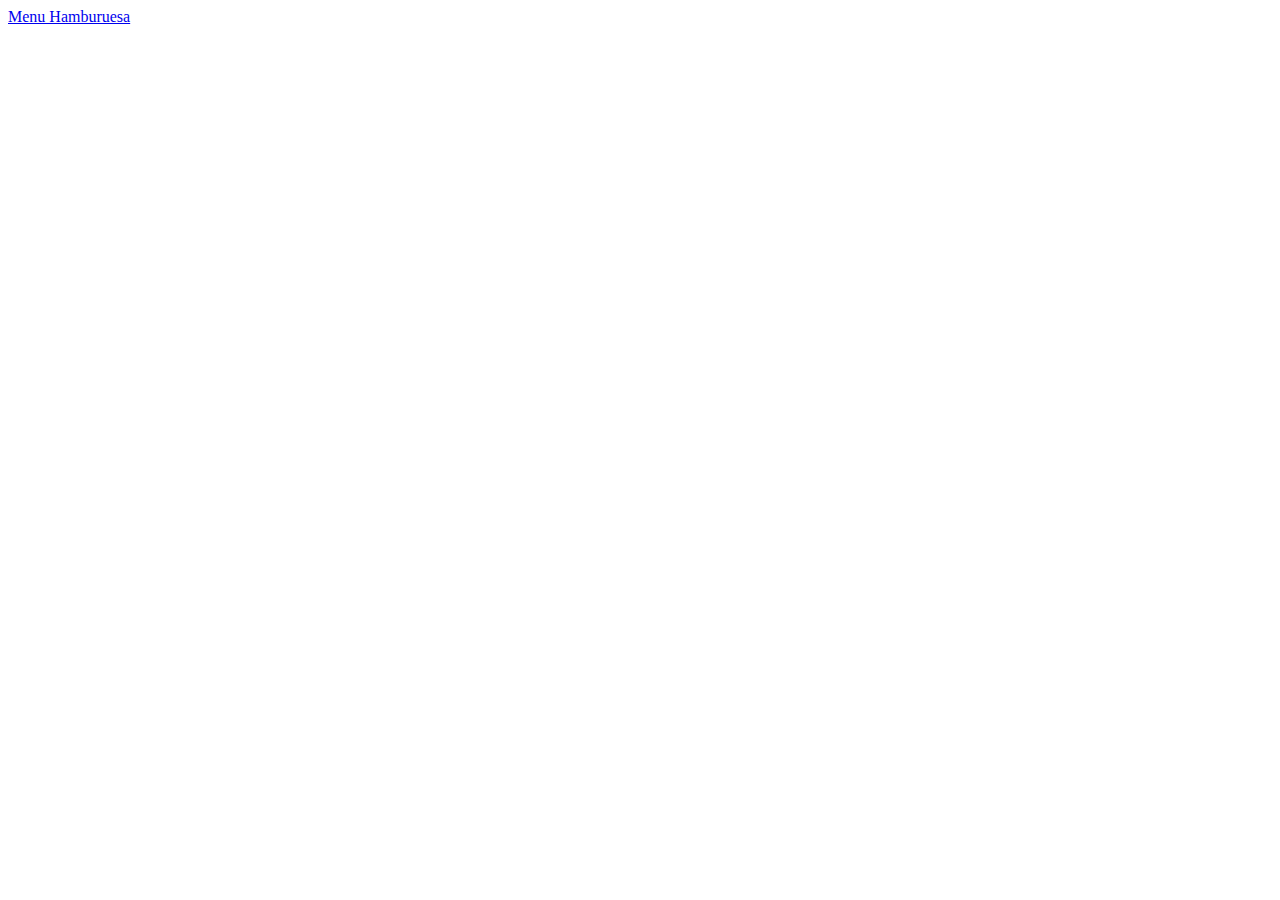
==== index.html @ 2ba7e1c9 "a" ====
<!DOCTYPE html>
<html lang="en">
<head>
    <meta charset="UTF-8">
    <meta http-equiv="X-UA-Compatible" content="IE=edge">
    <meta name="viewport" content="width=device-width, initial-scale=1.0">
    <title>Document</title>
</head>
<body>
    <a href="menu_hamburguesa/dom_ejercicios.html">Menu Hamburuesa</a>
</body>
</html>
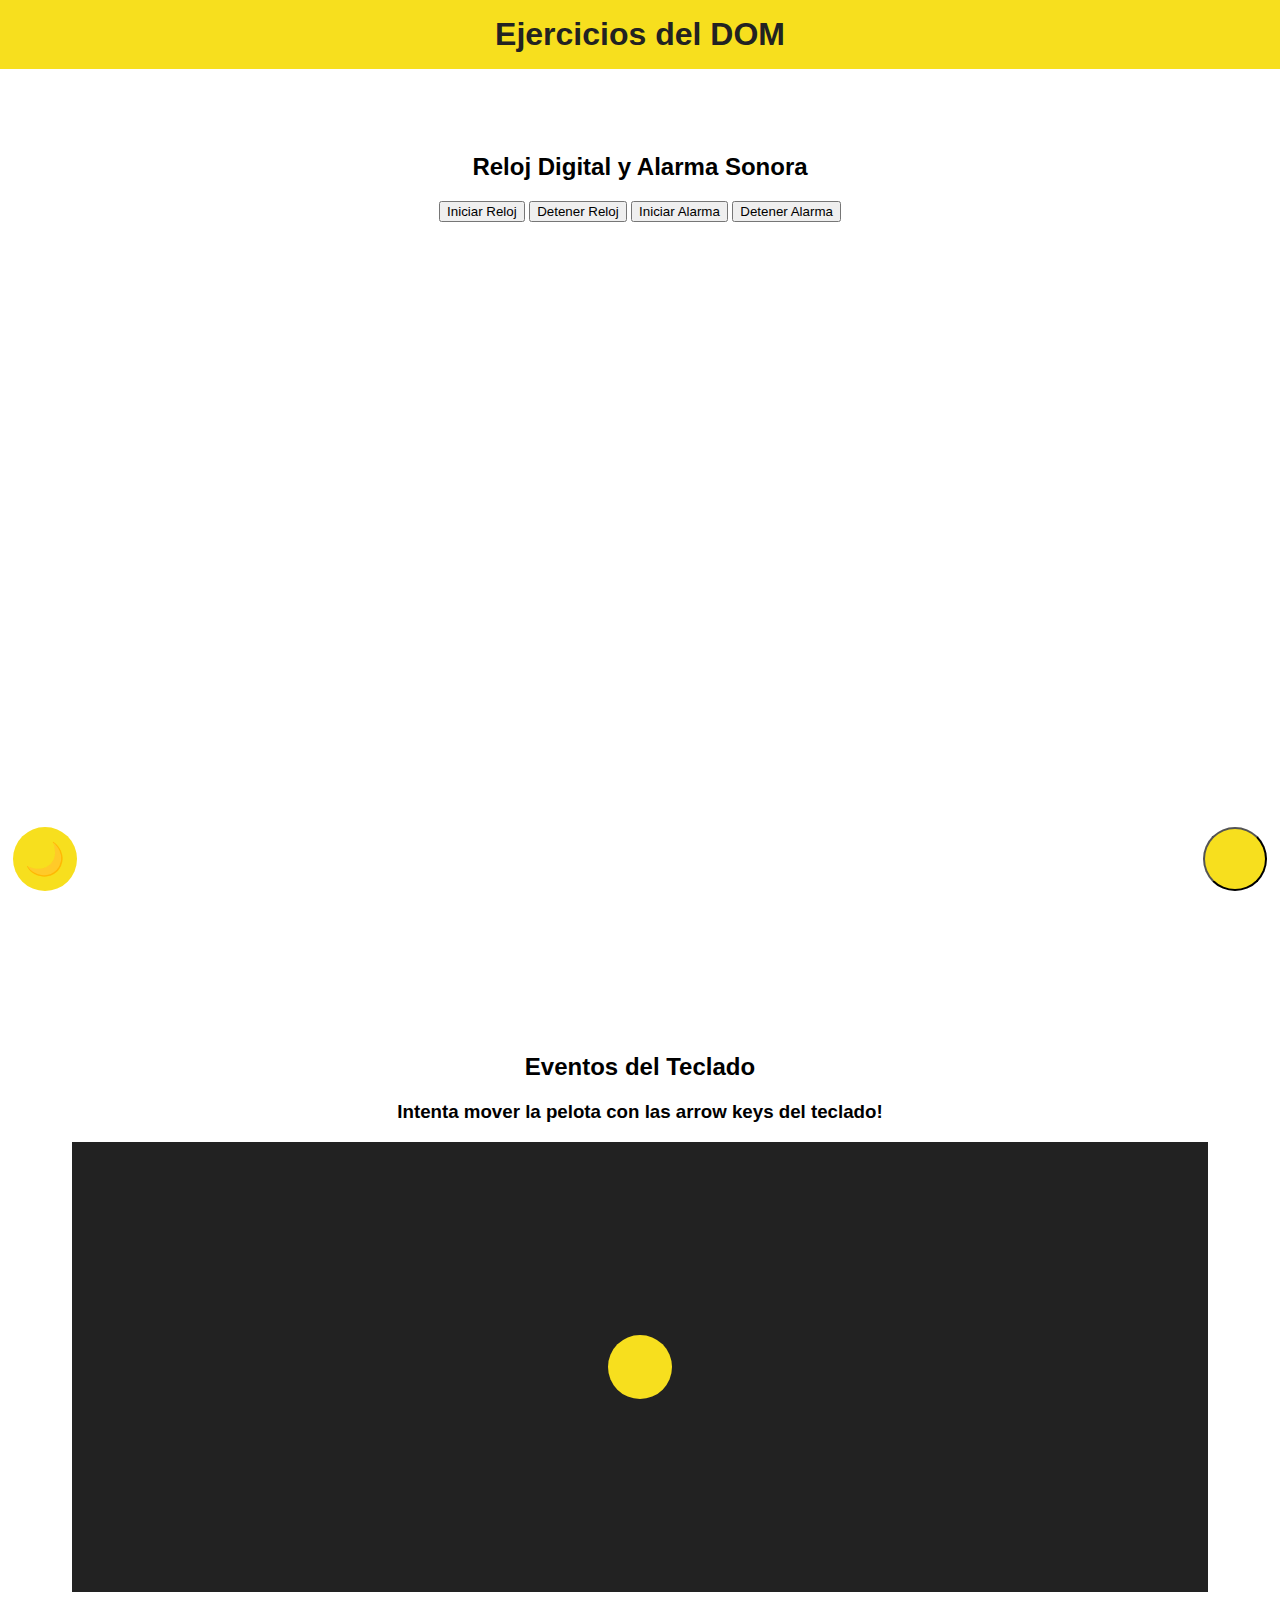
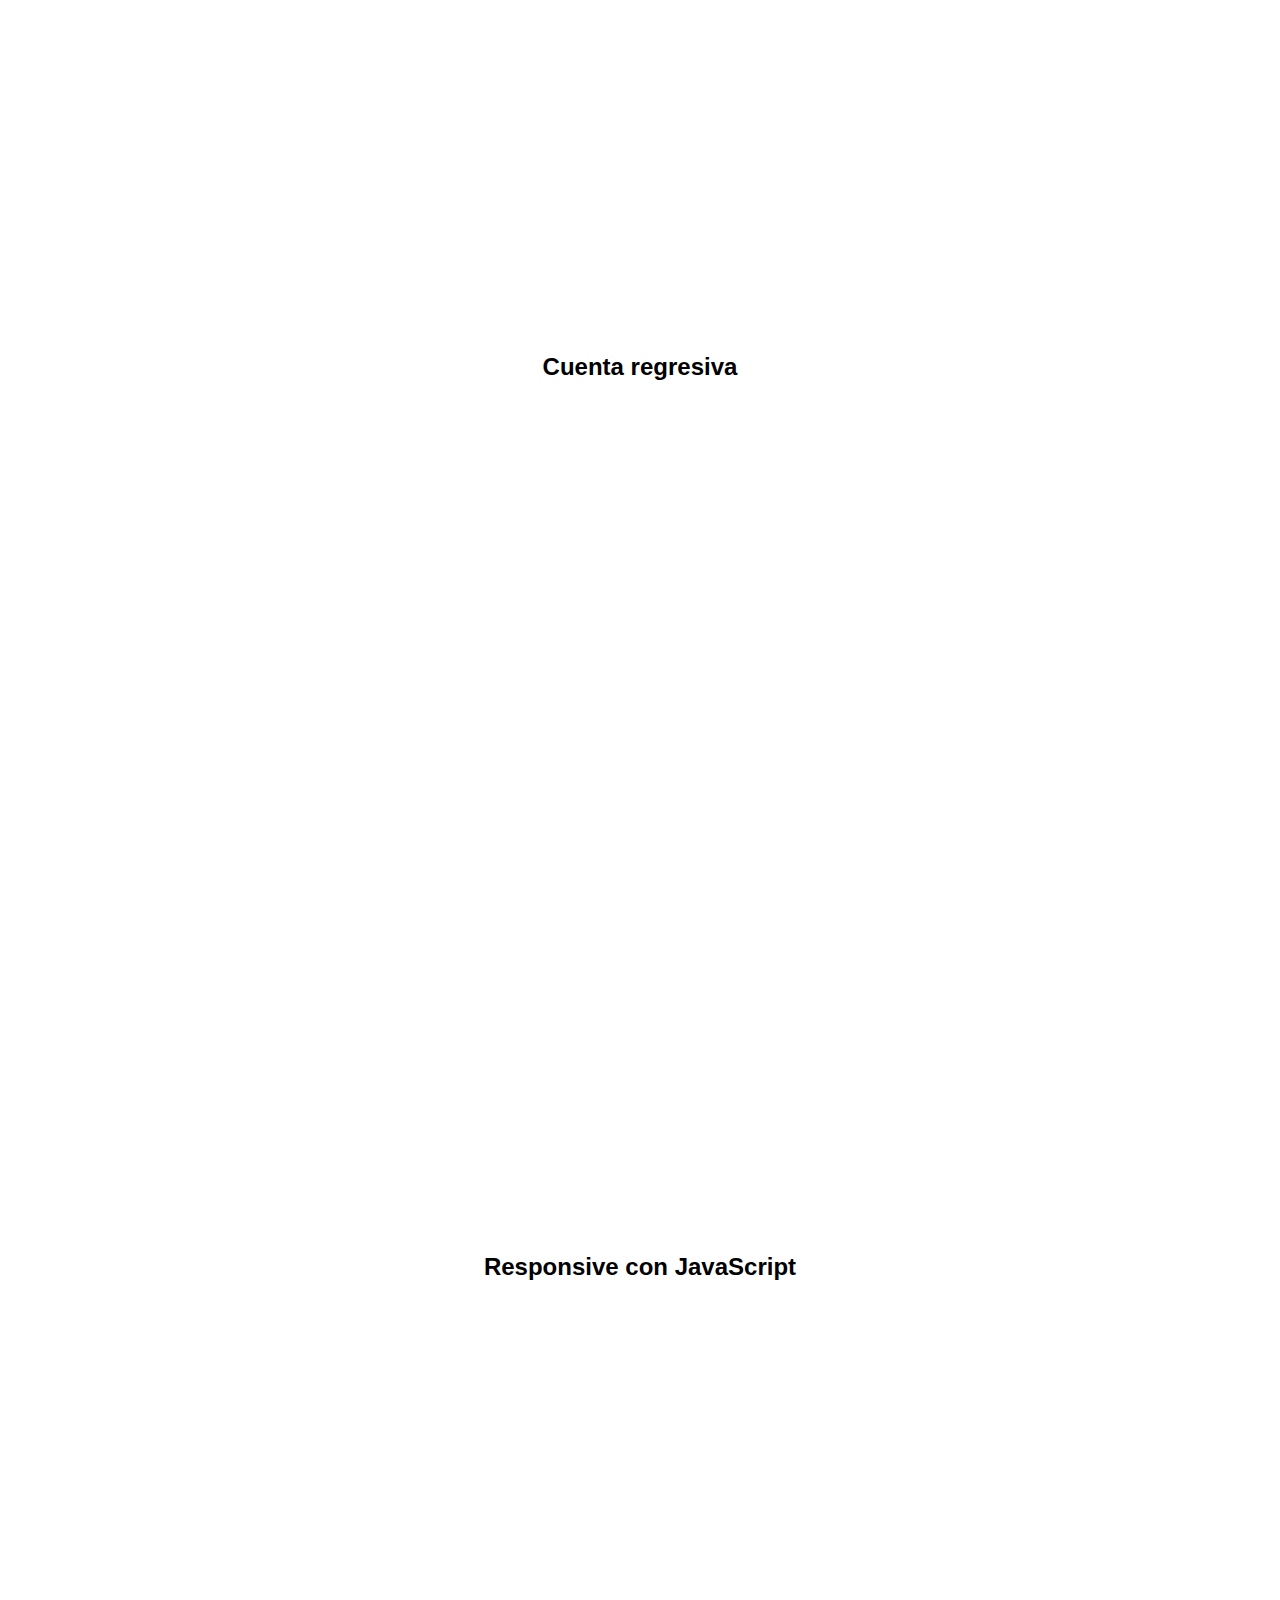
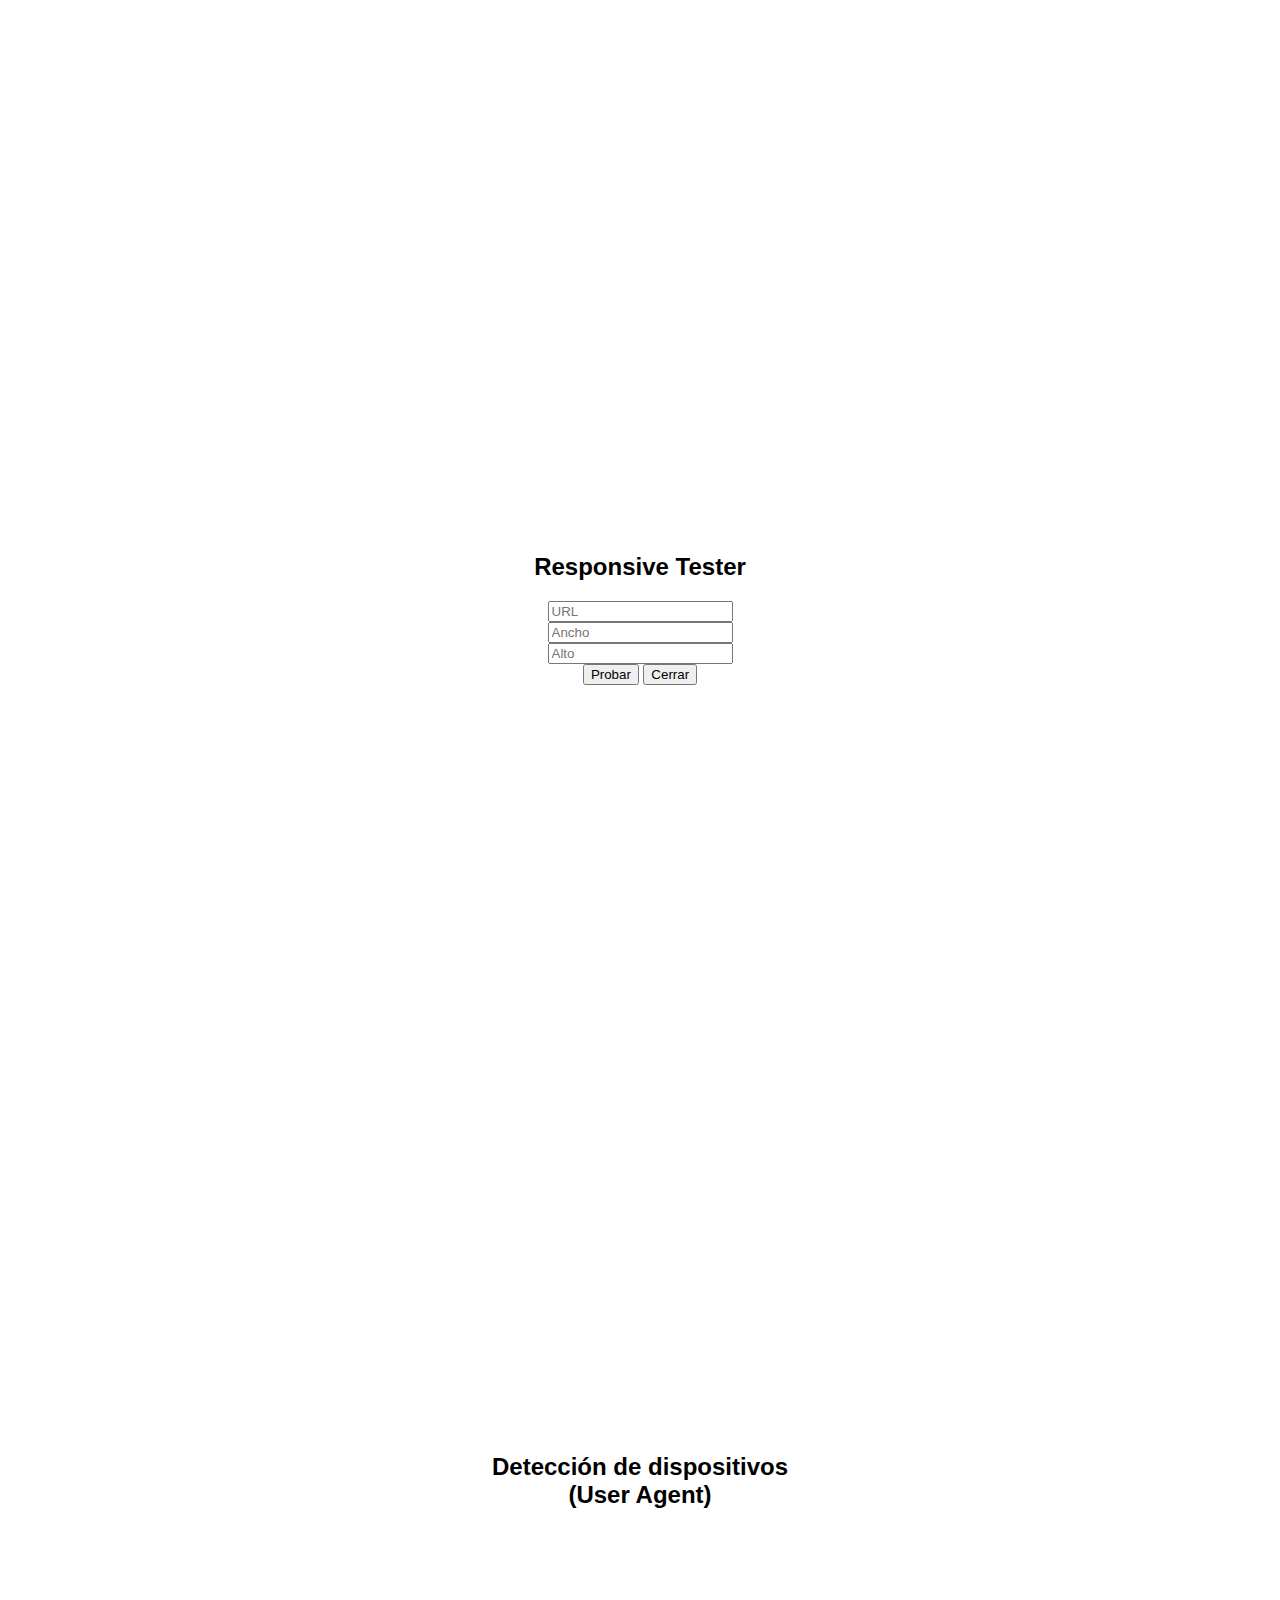
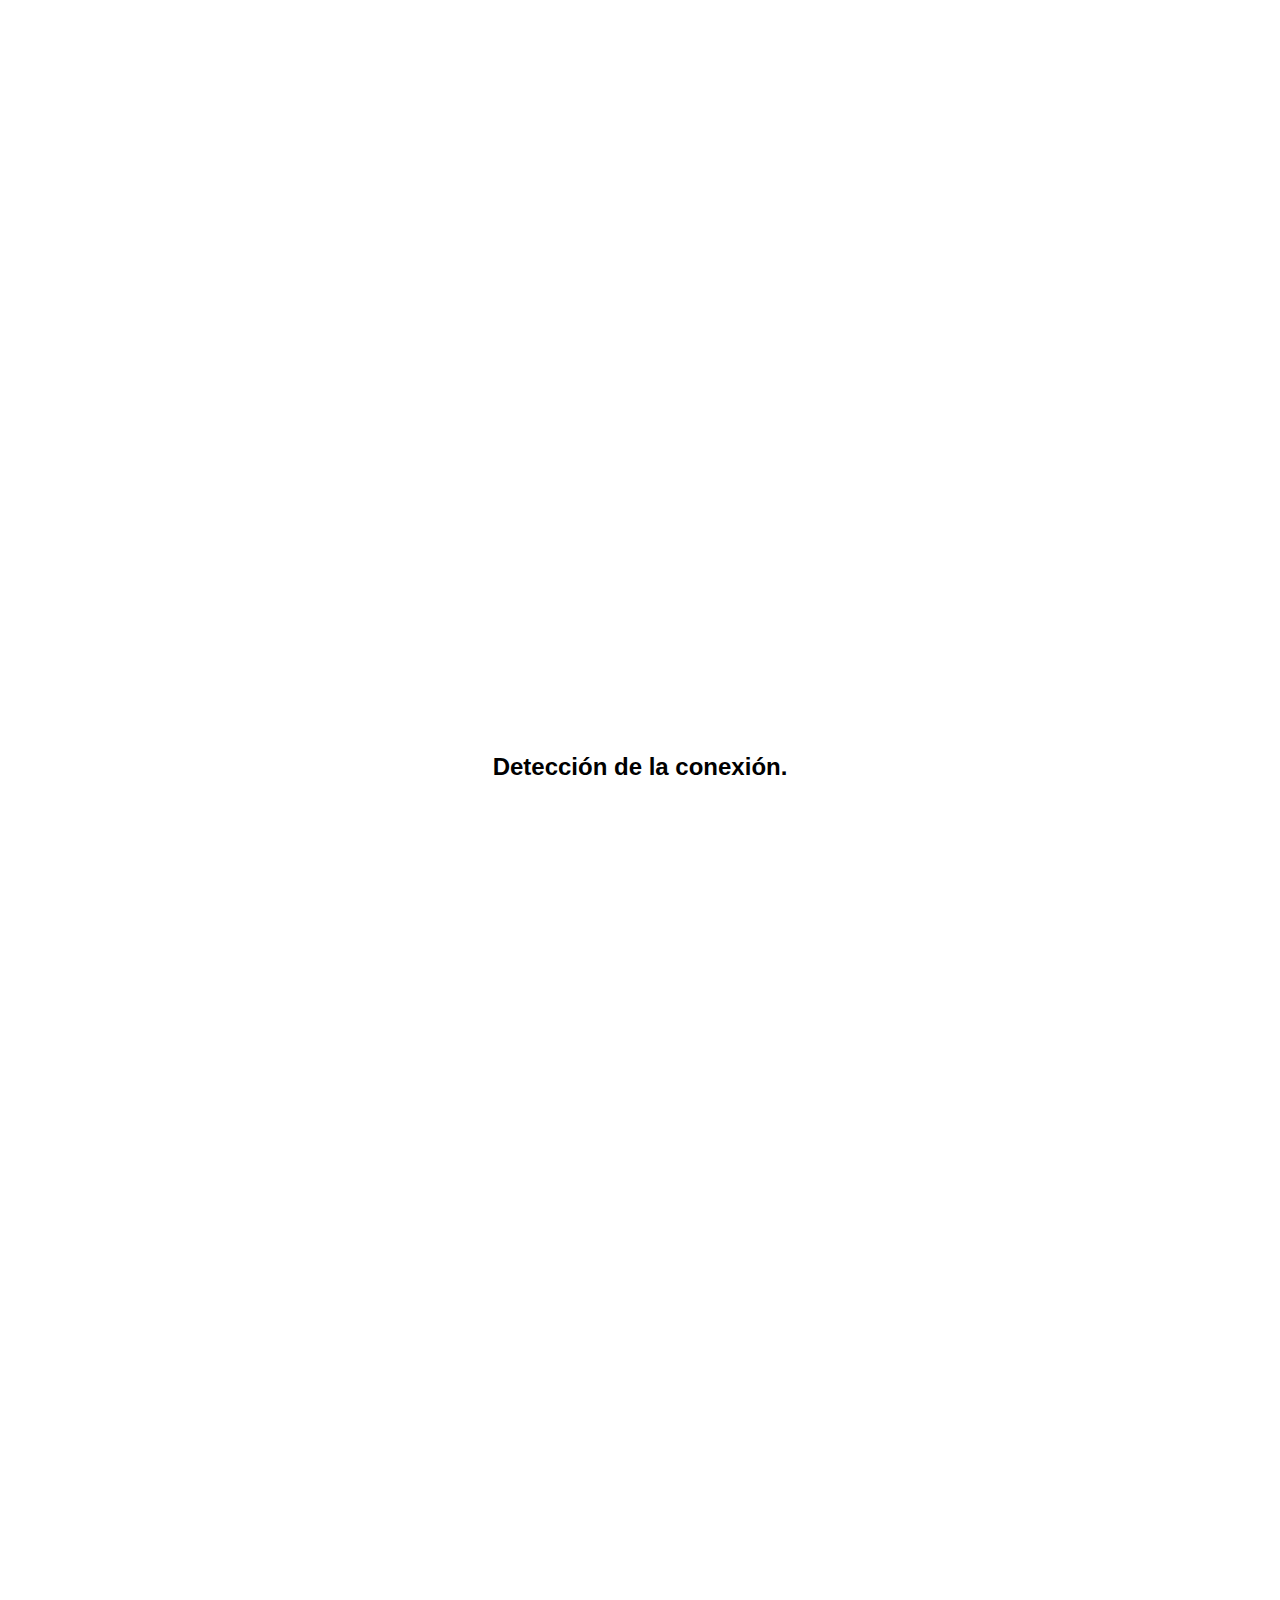
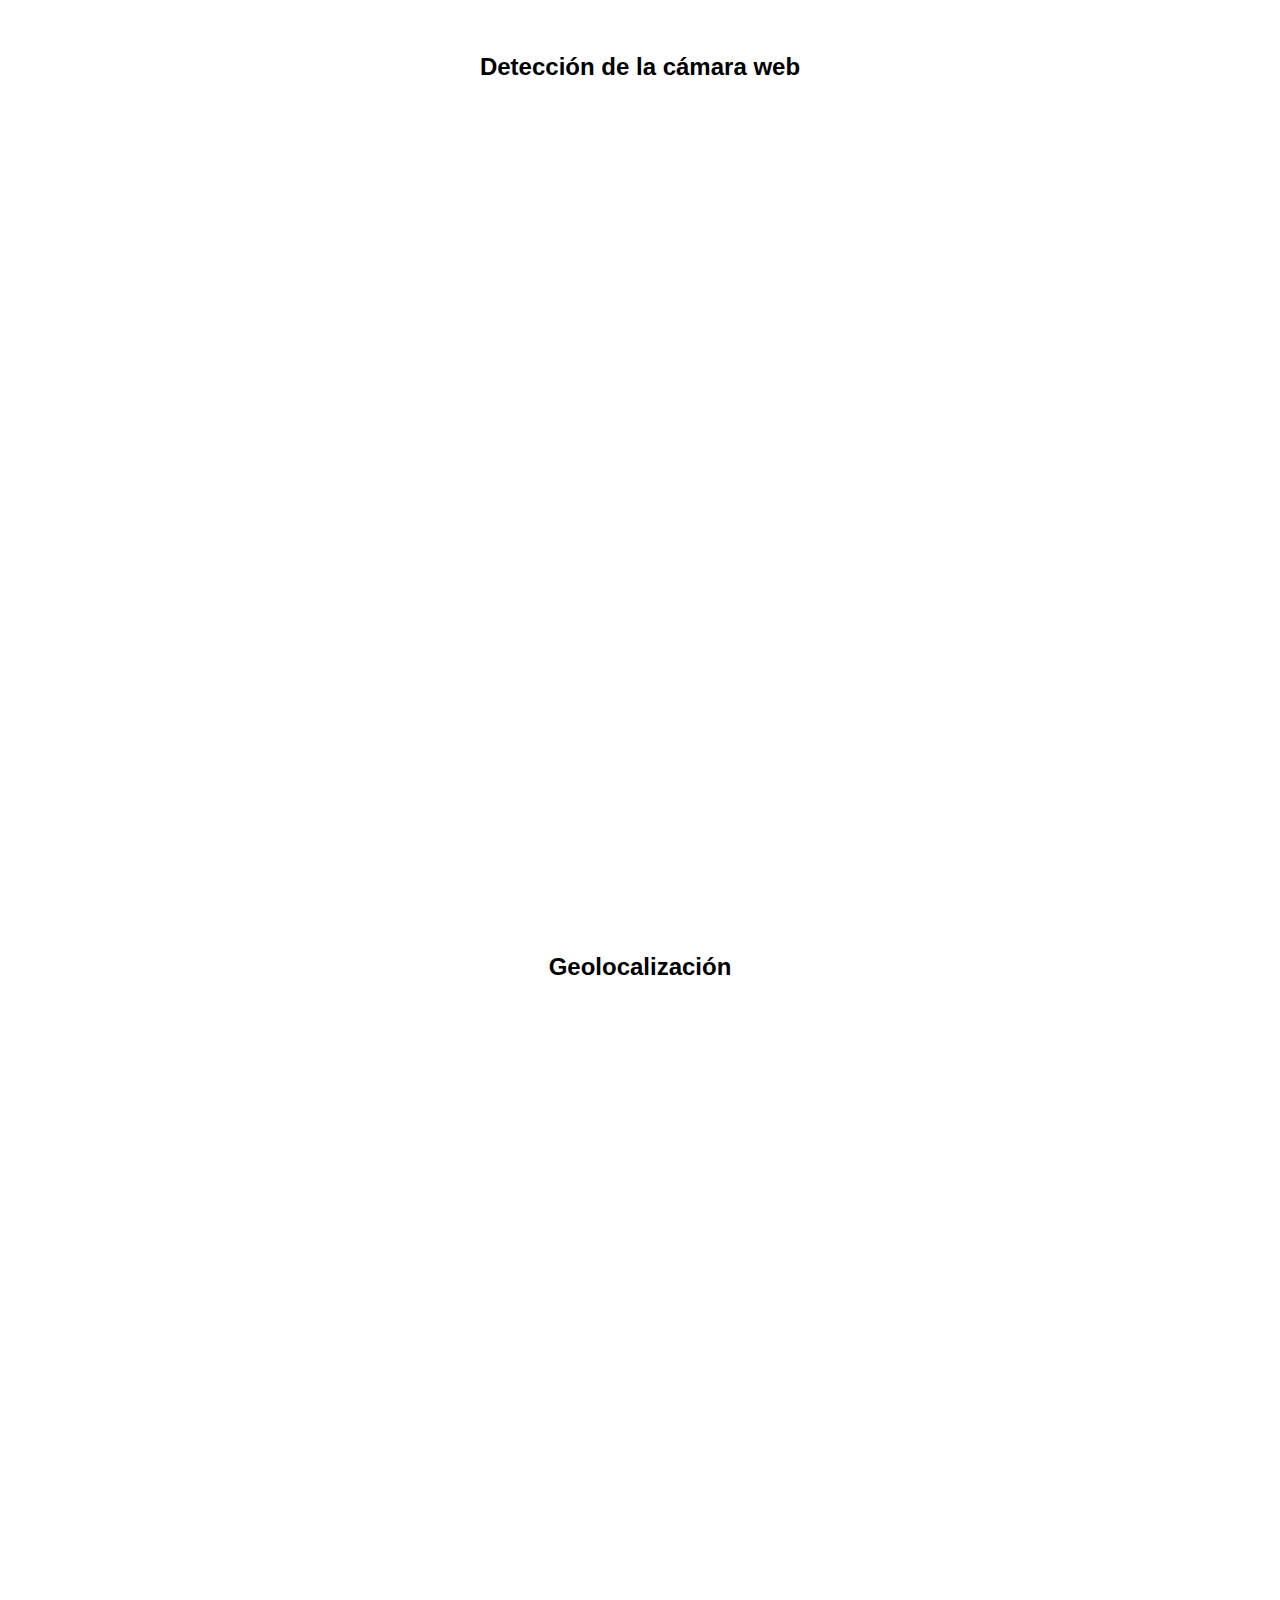
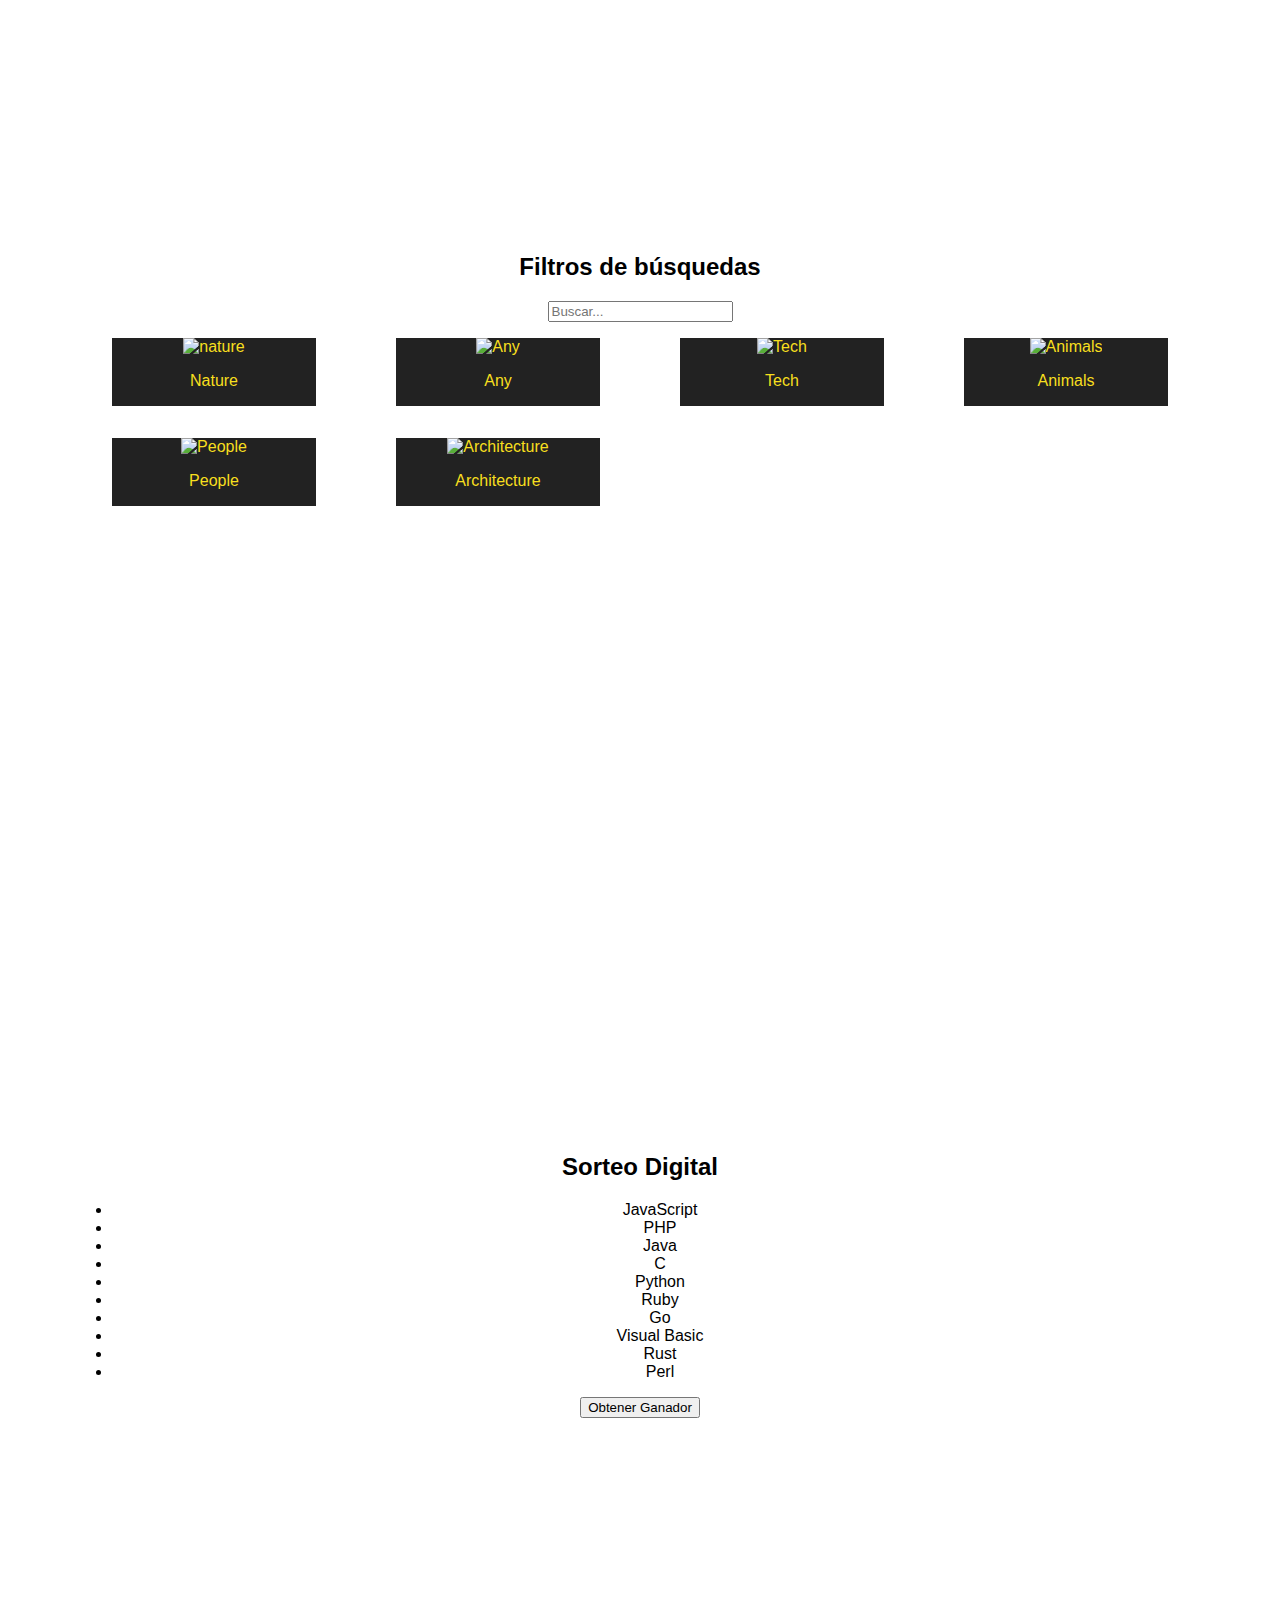
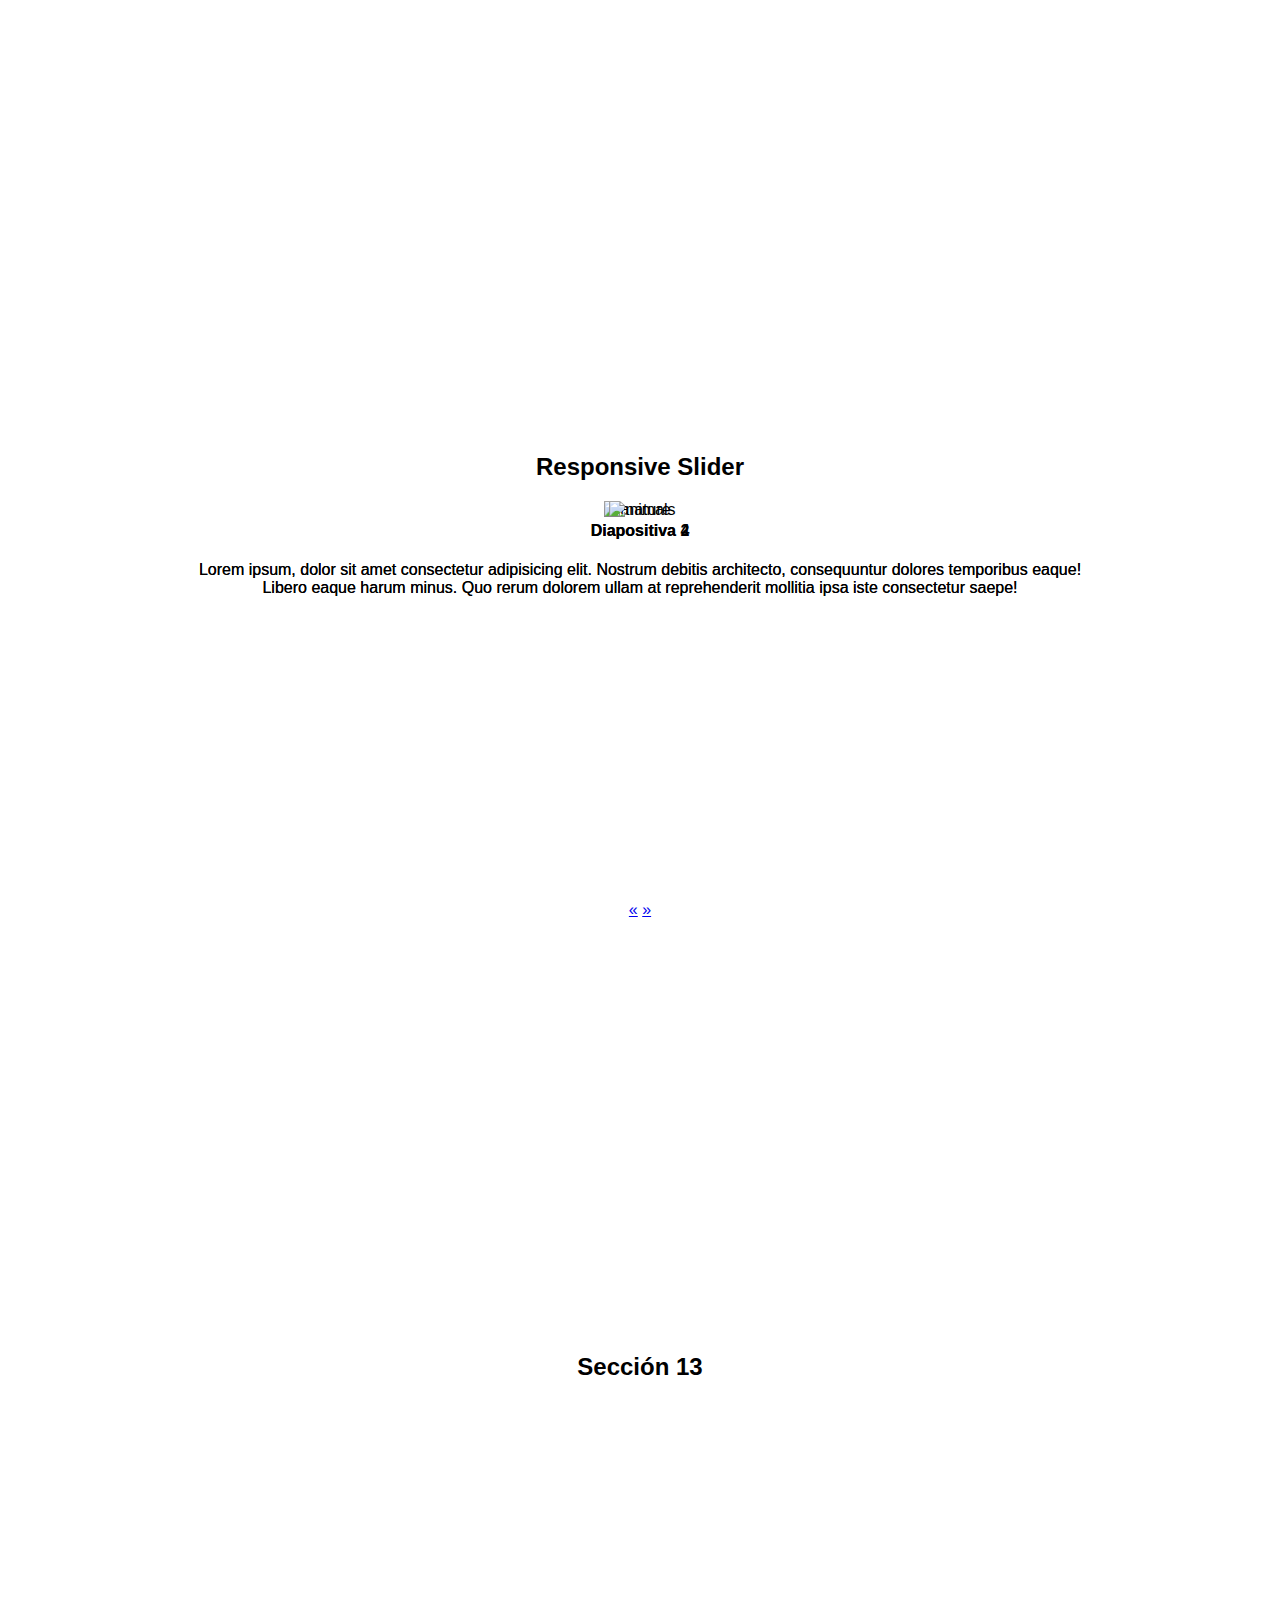
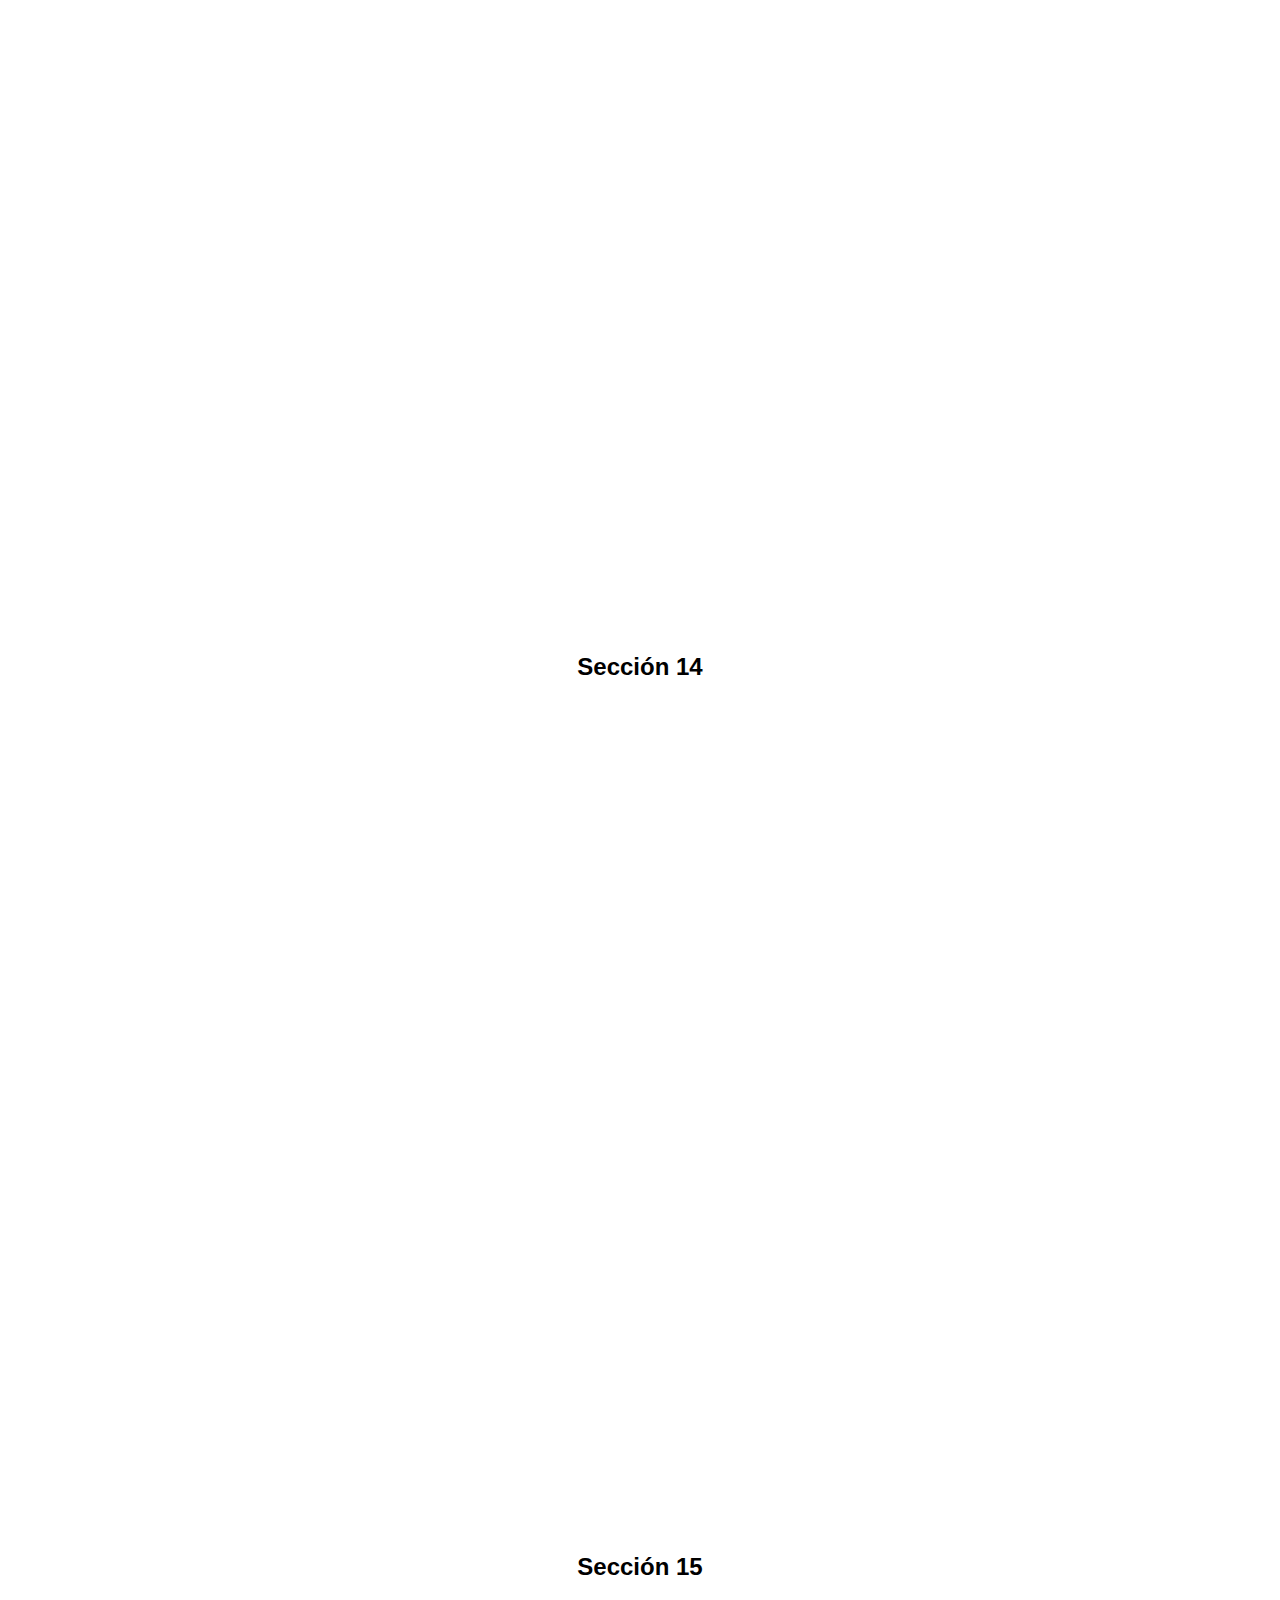
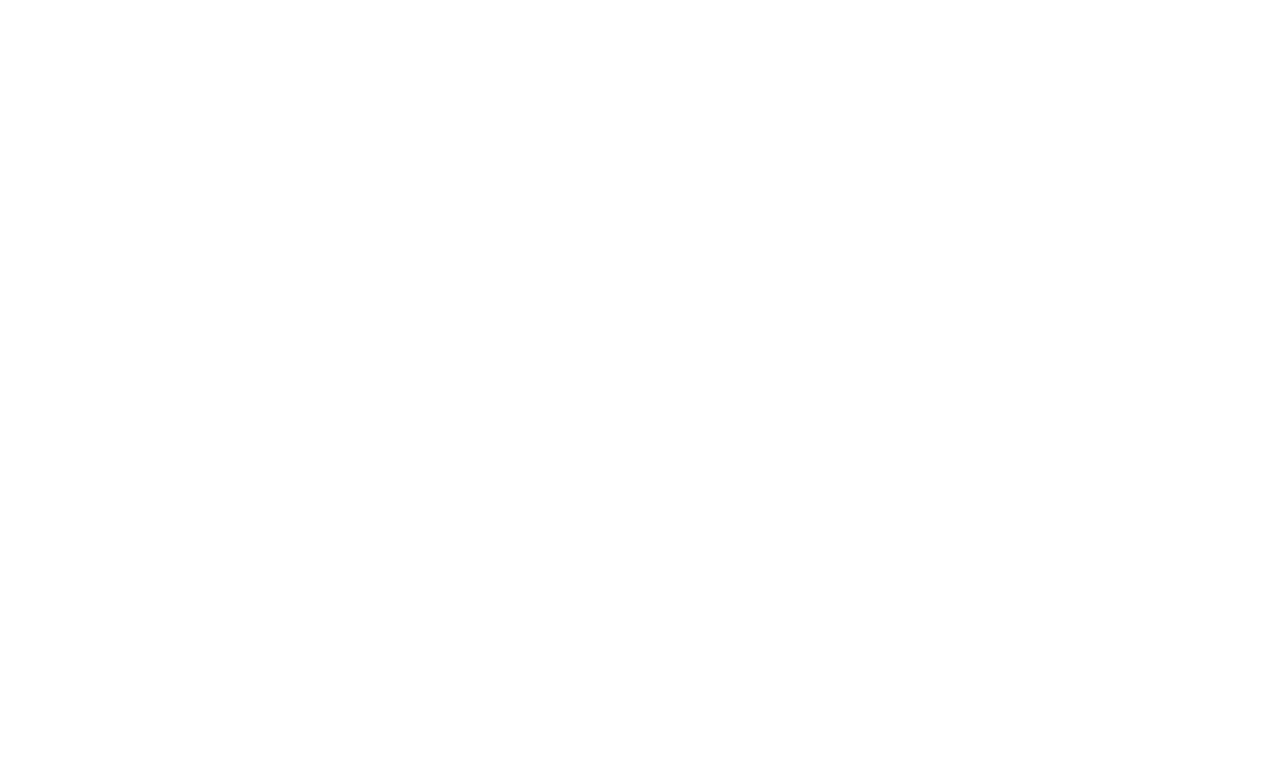
==== commit 12ee26a4: "Adding Slider functionality. Miute 13:49 Jon" ====
--- a/index.html
+++ b/index.html
@@ -1,12 +1,195 @@
 <!DOCTYPE html>
-<html lang="en">
-<head>
-    <meta charset="UTF-8">
-    <meta http-equiv="X-UA-Compatible" content="IE=edge">
-    <meta name="viewport" content="width=device-width, initial-scale=1.0">
-    <title>Document</title>
-</head>
-<body>
-    <a href="menu_hamburguesa/dom_ejercicios.html">Menu Hamburuesa</a>
-</body>
-</html>+<html lang="en" data-dark>
+  <head>
+    <meta charset="UTF-8" />
+    <meta http-equiv="X-UA-Compatible" content="IE=edge" />
+    <meta name="viewport" content="width=device-width, initial-scale=1.0" />
+    <link
+      rel="stylesheet"
+      href="https://cdnjs.cloudflare.com/ajax/libs/hamburgers/1.2.1/hamburgers.min.css"
+    />
+    <link rel="stylesheet" href="../css/dom-ejercicios.css" />
+    <title>Ejercicios de programación</title>
+  </head>
+  <body data-dark>
+    <header class="header">
+      <h1>Ejercicios del DOM</h1>
+    </header>
+    <button class="panel-btn hamburger hamburger--emphatic" type="button">
+      <span class="hamburger-box">
+        <span class="hamburger-inner"></span>
+      </span>
+    </button>
+    <aside class="panel">
+      <nav class="menu">
+        <a href="#seccion1">Reloj digital y alarma sonora</a>
+        <a href="#seccion2">Eventos del Teclado</a>
+        <a href="#seccion3">Cuenta regresiva</a>
+        <a href="#seccion4">Responsive con JavaScript</a>
+        <a href="#seccion5">Responsive tester</a>
+        <a href="#seccion6">Detección de dispositivos (User Agent)</a>
+        <a href="#seccion7">Detección de la conexión</a>
+        <a href="#seccion8">Detección de la cámara web</a>
+        <a href="#seccion9">Geolocalización</a>
+        <a href="#seccion10">Filtros de Búsquedas</a>
+        <a href="#seccion11">Sorteo Digital</a>
+        <a href="#seccion12">Responsive Slider</a>
+        <a href="#seccion13">Sección 13</a>
+        <a href="#seccion14">Sección 14</a>
+        <a href="#seccion15">Sección 15</a>
+      </nav>
+    </aside>
+    <main>
+      <section id="seccion1" class="section">
+        <h2>Reloj Digital y Alarma Sonora</h2>
+        <div id="reloj"></div>
+        <div>
+          <button id="activar-reloj">Iniciar Reloj</button>
+          <button id="desactivar-reloj">Detener Reloj</button>
+          <button id="activar-alarma">Iniciar Alarma</button>
+          <button id="desactivar-alarma">Detener Alarma</button>
+        </div>
+      </section>
+      <section id="seccion2" class="section">
+        <h2>Eventos del Teclado</h2>
+        <h3>Intenta mover la pelota con las arrow keys del teclado!</h3>
+        <article class="stage">
+          <div class="ball"></div>
+        </article>
+      </section>
+      <section id="seccion3" class="section">
+        <h2>Cuenta regresiva</h2>
+        <div id="countdown"></div>
+      </section>
+      <section id="seccion4" class="section">
+        <h2>Responsive con JavaScript</h2>
+        <div id="youtube"></div>
+        <div id="gmaps"></div>
+      </section>
+      <section id="seccion5" class="section">
+        <h2>Responsive Tester</h2>
+        <form id="responsive-tester">
+          <input name="direccion" type="url" placeholder="URL" required />
+          <br />
+          <input name="ancho" type="text" placeholder="Ancho" required />
+          <br />
+          <input name="alto" type="text" placeholder="Alto" required />
+          <br />
+          <input name="probar" type="submit" value="Probar" />
+          <input name="cerrar" type="button" value="Cerrar" />
+        </form>
+      </section>
+      <section id="seccion6" class="section">
+        <h2>
+          Detección de dispositivos <br />
+          (User Agent)
+        </h2>
+        <div id="user-device"></div>
+      </section>
+      <section id="seccion7" class="section">
+        <h2>Detección de la conexión.</h2>
+      </section>
+      <section id="seccion8" class="section">
+        <h2>Detección de la cámara web</h2>
+        <video id="webcam"></video>
+      </section>
+      <section id="seccion9" class="section">
+        <h2>Geolocalización</h2>
+        <div id="geolocation"></div>
+      </section>
+      <section id="seccion10" class="section">
+        <h2>Filtros de búsquedas</h2>
+        <input type="search" placeholder="Buscar..." class="card-filter" />
+        <article class="cards">
+          <figure class="card">
+            <img src="https://placeimg.com/200/200/nature" alt="nature" />
+            <figcaption>Nature</figcaption>
+          </figure>
+          <figure class="card">
+            <img src="https://placeimg.com/200/200/any" alt="Any" />
+            <figcaption>Any</figcaption>
+          </figure>
+          <figure class="card">
+            <img src="https://placeimg.com/200/200/tech" alt="Tech" />
+            <figcaption>Tech</figcaption>
+          </figure>
+          <figure class="card">
+            <img src="https://placeimg.com/200/200/animals" alt="Animals" />
+            <figcaption>Animals</figcaption>
+          </figure>
+          <figure class="card">
+            <img src="https://placeimg.com/200/200/people" alt="People" />
+            <figcaption>People</figcaption>
+          </figure>
+          <figure class="card">
+            <img src="https://placeimg.com/200/200/arch" alt="Architecture" />
+            <figcaption>Architecture</figcaption>
+          </figure>
+        </article>
+      </section>
+      <section id="seccion11" class="section">
+        <h2>Sorteo Digital</h2>
+        <ul class="players">
+          <li class="player">JavaScript</li>
+          <li class="player">PHP</li>
+          <li class="player">Java</li>
+          <li class="player">C</li>
+          <li class="player">Python</li>
+          <li class="player">Ruby</li>
+          <li class="player">Go</li>
+          <li class="player">Visual Basic</li>
+          <li class="player">Rust</li>
+          <li class="player">Perl</li>
+        </ul>
+        <button id="winner-btn">Obtener Ganador</button>
+      </section>
+      <section id="seccion12" class="section">
+        <h2>Responsive Slider</h2>
+        <div class="slider">
+          <div class="slider-slides">
+            <div class="slider-slide active">
+              <img src="https://placeimg.com/400/400/animals" alt="animals" />
+            </div>
+            <div class="slider-slide">
+              <h4>Diapositiva 2</h4>
+              <p>
+                Lorem ipsum, dolor sit amet consectetur adipisicing elit.
+                Nostrum debitis architecto, consequuntur dolores temporibus
+                eaque! Libero eaque harum minus. Quo rerum dolorem ullam at
+                reprehenderit mollitia ipsa iste consectetur saepe!
+              </p>
+            </div>
+            <div class="slider-slide">
+              <img src="https://placeimg.com/400/400/nature" alt="nature" />
+            </div>
+            <div class="slider-slide">
+              <h4>Diapositiva 4</h4>
+              <p>
+                Lorem ipsum, dolor sit amet consectetur adipisicing elit.
+                Nostrum debitis architecto, consequuntur dolores temporibus
+                eaque! Libero eaque harum minus. Quo rerum dolorem ullam at
+                reprehenderit mollitia ipsa iste consectetur saepe!
+              </p>
+            </div>
+          </div>
+          <div class="slider-btns">
+            <a class="prev" href="#">&laquo;</a>
+            <a class="next" href="#">&raquo;</a>
+          </div>
+        </div>
+      </section>
+      <section id="seccion13" class="section">
+        <h2>Sección 13</h2>
+      </section>
+      <section id="seccion14" class="section">
+        <h2>Sección 14</h2>
+      </section>
+      <section id="seccion15" class="section">
+        <h2>Sección 15</h2>
+      </section>
+    </main>
+    <button class="scroll-top-btn hidden">&#11014;</button>
+    <button class="dark-theme-btn">🌙</button>
+    <script src="../Js/index_dom.js" type="module"></script>
+  </body>
+</html>
--- a/css/dom-ejercicios.css
+++ b/css/dom-ejercicios.css
@@ -0,0 +1,265 @@
+/*.********** Reset CSS **********.*/
+
+:root {
+  --main-font: sans-serif;
+  --font-size: 16px;
+  --main-color: #f7df1e;
+  --second-color: #222;
+  --main-modal-color: rgba(247, 222, 30, 0.85);
+  --second-modal-color: rgba(34, 34, 34, 0.85);
+  --container-width: 1200px;
+}
+html {
+  box-sizing: border-box;
+  font-family: var(--main-font);
+  font-size: var(--font-size);
+  scroll-behavior: smooth;
+}
+
+*,
+*:before,
+*:after {
+  box-sizing: inherit;
+}
+body {
+  margin: 0;
+  overflow-x: hidden;
+}
+img {
+  max-width: 100%;
+  height: auto;
+}
+
+/* Menu hamburguesa*/
+
+.header {
+  position: sticky;
+  z-index: 997;
+  top: 0;
+  padding: 1rem;
+  background-color: var(--main-color);
+  color: var(--second-color);
+}
+.header h1 {
+  margin: 0 auto;
+  text-align: center;
+}
+.section {
+  padding: 2rem;
+  padding-top: 4rem;
+  margin-left: auto;
+  margin-right: auto;
+  width: 100%;
+  max-width: var(--container-width);
+  min-height: 100vh;
+  text-align: center;
+}
+.panel {
+  position: fixed;
+  display: flex;
+  flex-direction: column;
+  justify-content: center;
+  align-items: center;
+  overflow-y: auto;
+  visibility: hidden;
+  z-index: 998;
+  width: 100%;
+  top: 0;
+  bottom: 0;
+  left: 0;
+  right: 0;
+  background-color: var(--second-modal-color);
+  transition: transform, 0.3s ease;
+  /*De arriba */
+  transform: translate(0, -100%);
+}
+
+.panel.is-active {
+  transform: translate(0, 0);
+  visibility: visible;
+}
+
+.panel-btn {
+  position: fixed;
+  z-index: 999;
+  bottom: 1vh;
+  right: 1vw;
+  width: 4rem;
+  height: 4rem;
+  border-radius: 50%;
+  padding: 0;
+  display: flex;
+  justify-content: center;
+  align-items: center;
+  background-color: var(--main-color);
+}
+
+.menu {
+  width: inherit;
+  display: flex;
+  flex-direction: column;
+  justify-content: space-evenly;
+  align-items: center;
+  text-align: center;
+}
+
+.menu a {
+  padding: 2rem;  
+  width: inherit;
+  display: block;
+  font-size: 1.5rem;
+  text-decoration: none;
+  color: var(--main-color);
+  transition: all 0.3s ease;
+}
+
+.menu a:hover {
+  font-weight: bold;
+  color: var(--second-color);
+  background-color: var(--main-modal-color);
+}
+
+/* Eventos del Teclado */
+
+.stage {
+  display: flex;
+  min-height: 50vh;
+  background-color: var(--second-color);
+}
+
+.ball {
+  margin: auto;
+  width: 4rem;
+  height: 4rem;
+  border-radius: 50%;
+  background-color: var(--main-color);
+}
+
+/* ScrollTopButton  */
+
+.scroll-top-btn {
+  position: fixed;
+  z-index: 999;
+  bottom: 1vh;
+  right: calc(4.25rem + 1vw);
+  width: 4rem;
+  height: 4rem;
+  border-radius: 50%;
+  font-size: 2rem;
+  font-weight: bold;
+  background-color: var(--main-color);
+  color: var(--second-color);
+  cursor: pointer;
+  outline: 0;
+  border: 0;
+  transition: all 0.3s ease-out;
+}
+
+.scroll-top-btn:hover {
+  background-color: var(--second-color);
+  color: var(--main-color);
+}
+
+.hidden {
+  visibility: hidden;
+  opacity: 0;
+}
+
+/* DarkThemeButton  */
+
+.dark-theme-btn {
+  position: fixed;
+  z-index: 999;
+  bottom: 1vh;
+  left: 1vw;
+  width: 4rem;
+  height: 4rem;
+  border-radius: 50%;
+  font-size: 2rem;
+  font-weight: bold;
+  background-color: var(--main-color);
+  color: var(--second-color);
+  cursor: pointer;
+  outline: 0;
+  border: 0;
+  transition: all 0.3s ease-out;
+}
+
+.dark-theme-btn:hover {
+  background-color: var(--second-color);
+  color: var(--main-color);
+}
+
+.dark-mode{
+  background-color: var(--second-color);
+  color:var(--main-color);
+}
+
+/* Network Status */
+
+.online,
+.offline{
+  position: sticky;
+  top: 0;
+  z-index: 1000;
+  padding: 1rem;
+  font-size: 1.5rem;
+  font-weight: bold;
+  text-align: center;
+  background-color: #1b5e20;
+  color: #fff;
+}
+
+.offline{
+  background-color: #b71c1c;
+}
+
+
+
+/* Search Filters */
+
+.cards{
+  display: grid;
+  grid-template-columns: repeat(auto-fit, minmax(260px, 1fr));
+}
+.card{
+  background-color: var(--second-color);
+  color: var(--main-color);
+  transition: all 0.3s ease-out;
+}
+
+.card img{
+  width: 100%;
+  height: auto;
+}
+.card figcaption{
+  padding: 1rem;
+}
+.filter{
+  /* display: none; */
+  visibility: hidden;
+  opacity: 0;
+  order: 1;
+}
+
+
+/* Responsive slider */
+.slider{
+  position: relative;
+  width: 80%;
+  margin: 1rem auto;
+  text-align: center;
+}
+
+.slider-slides{
+  position: relative;
+  height: 400px;
+}
+
+.slider-slide{
+  position: absolute;
+  top: 0;
+  left: 0;
+  width: 100%;
+  height: 100%;
+}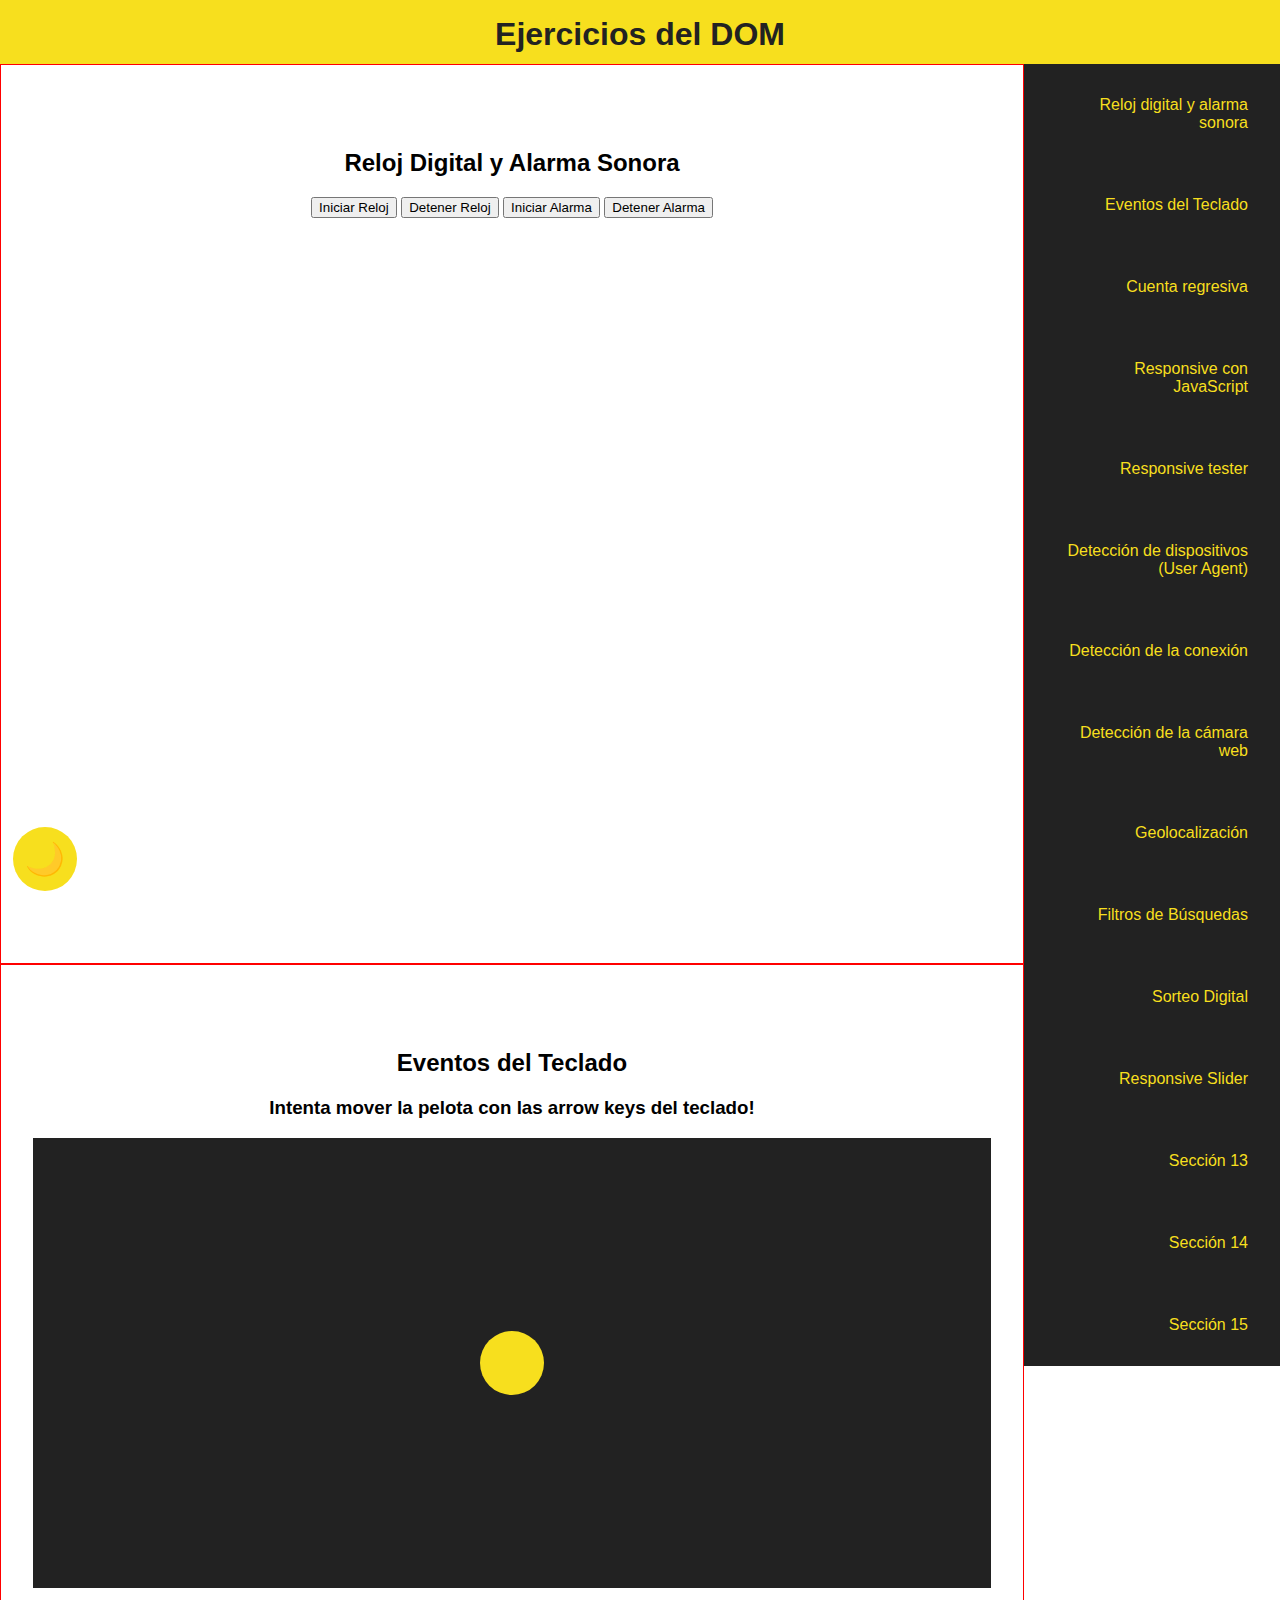
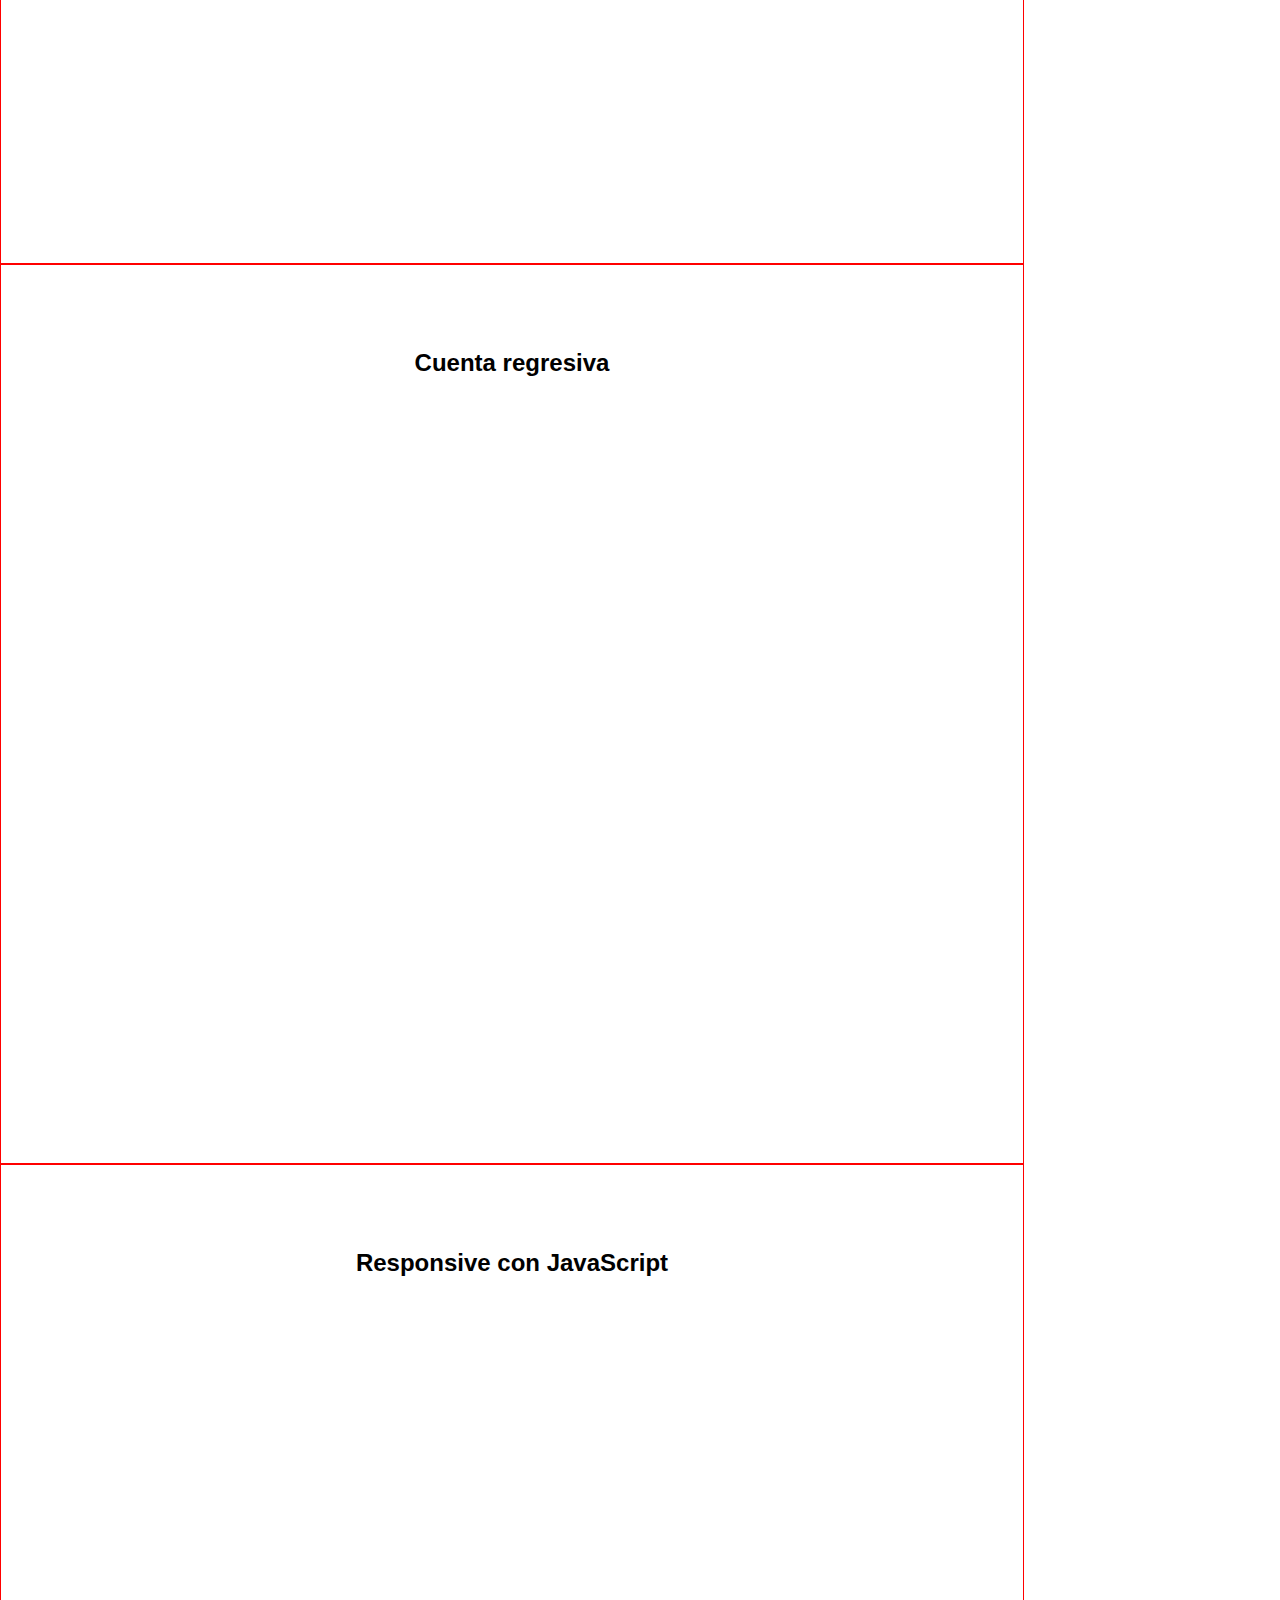
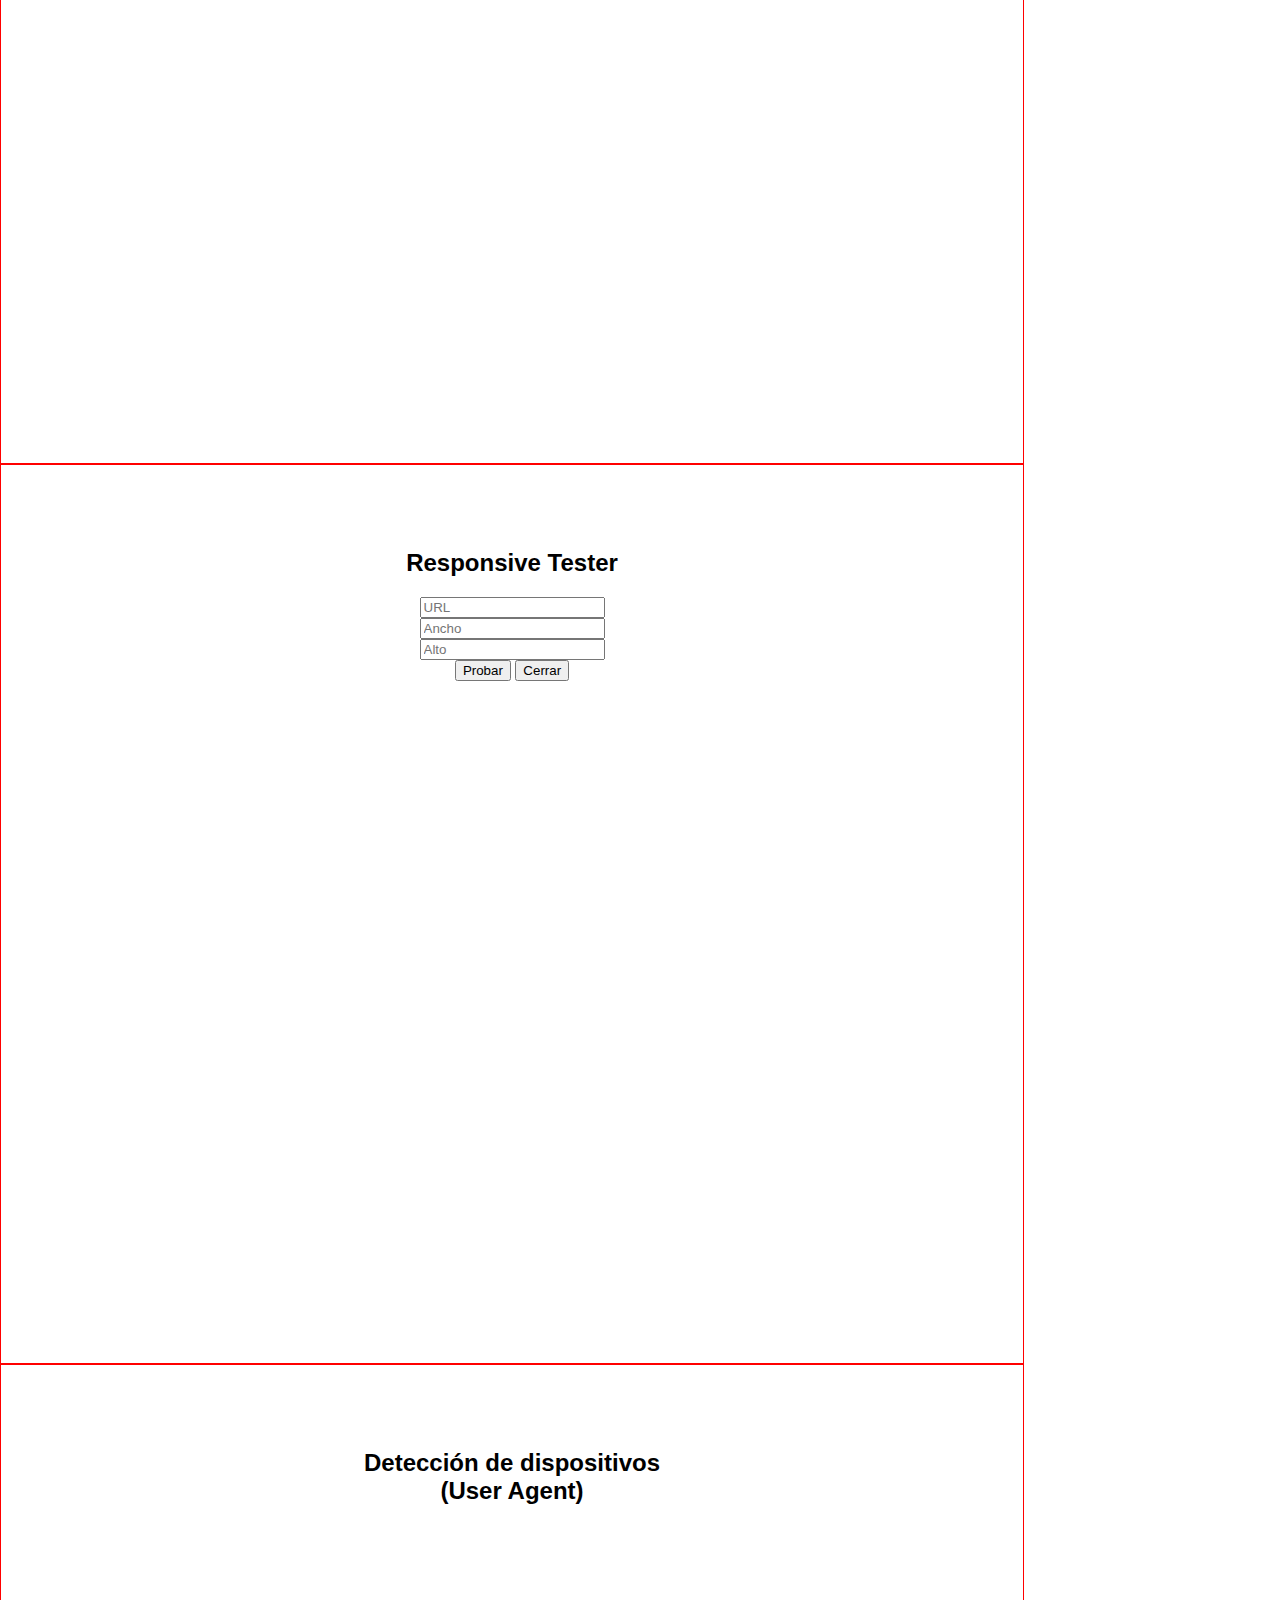
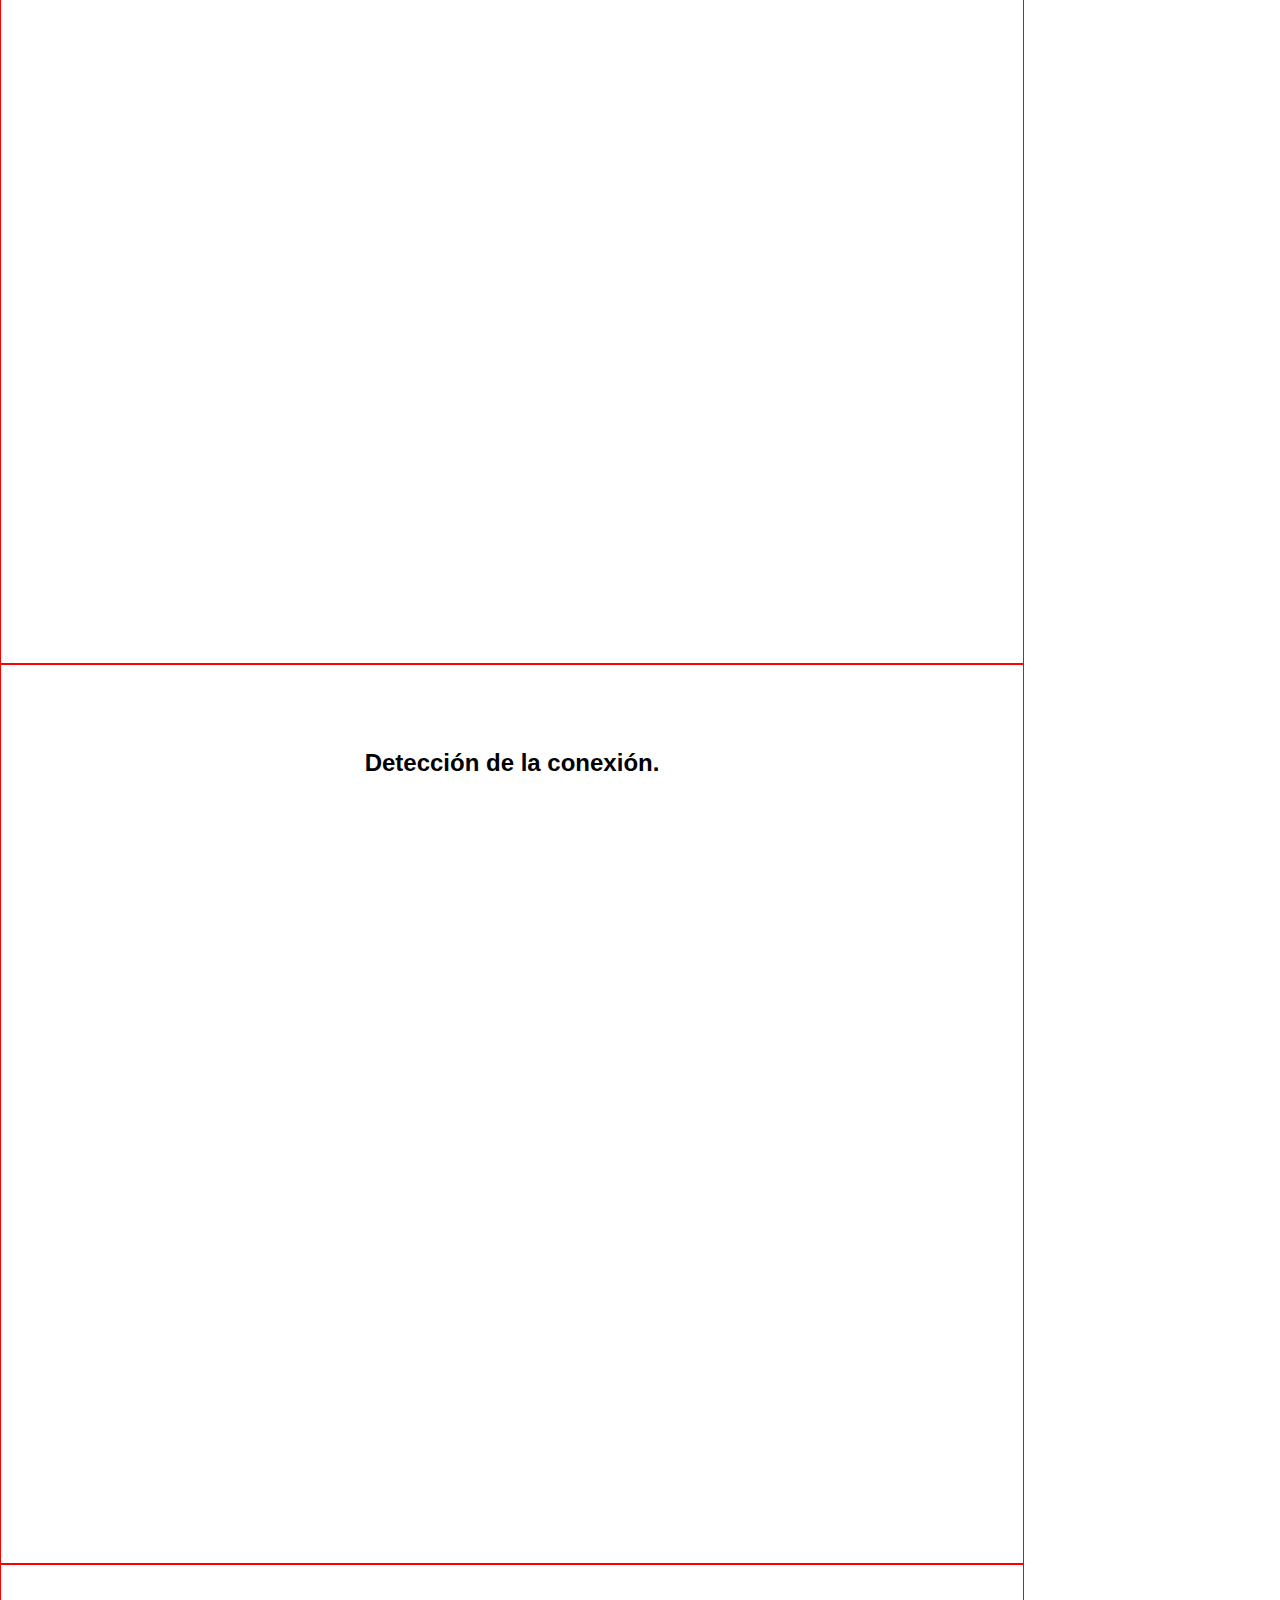
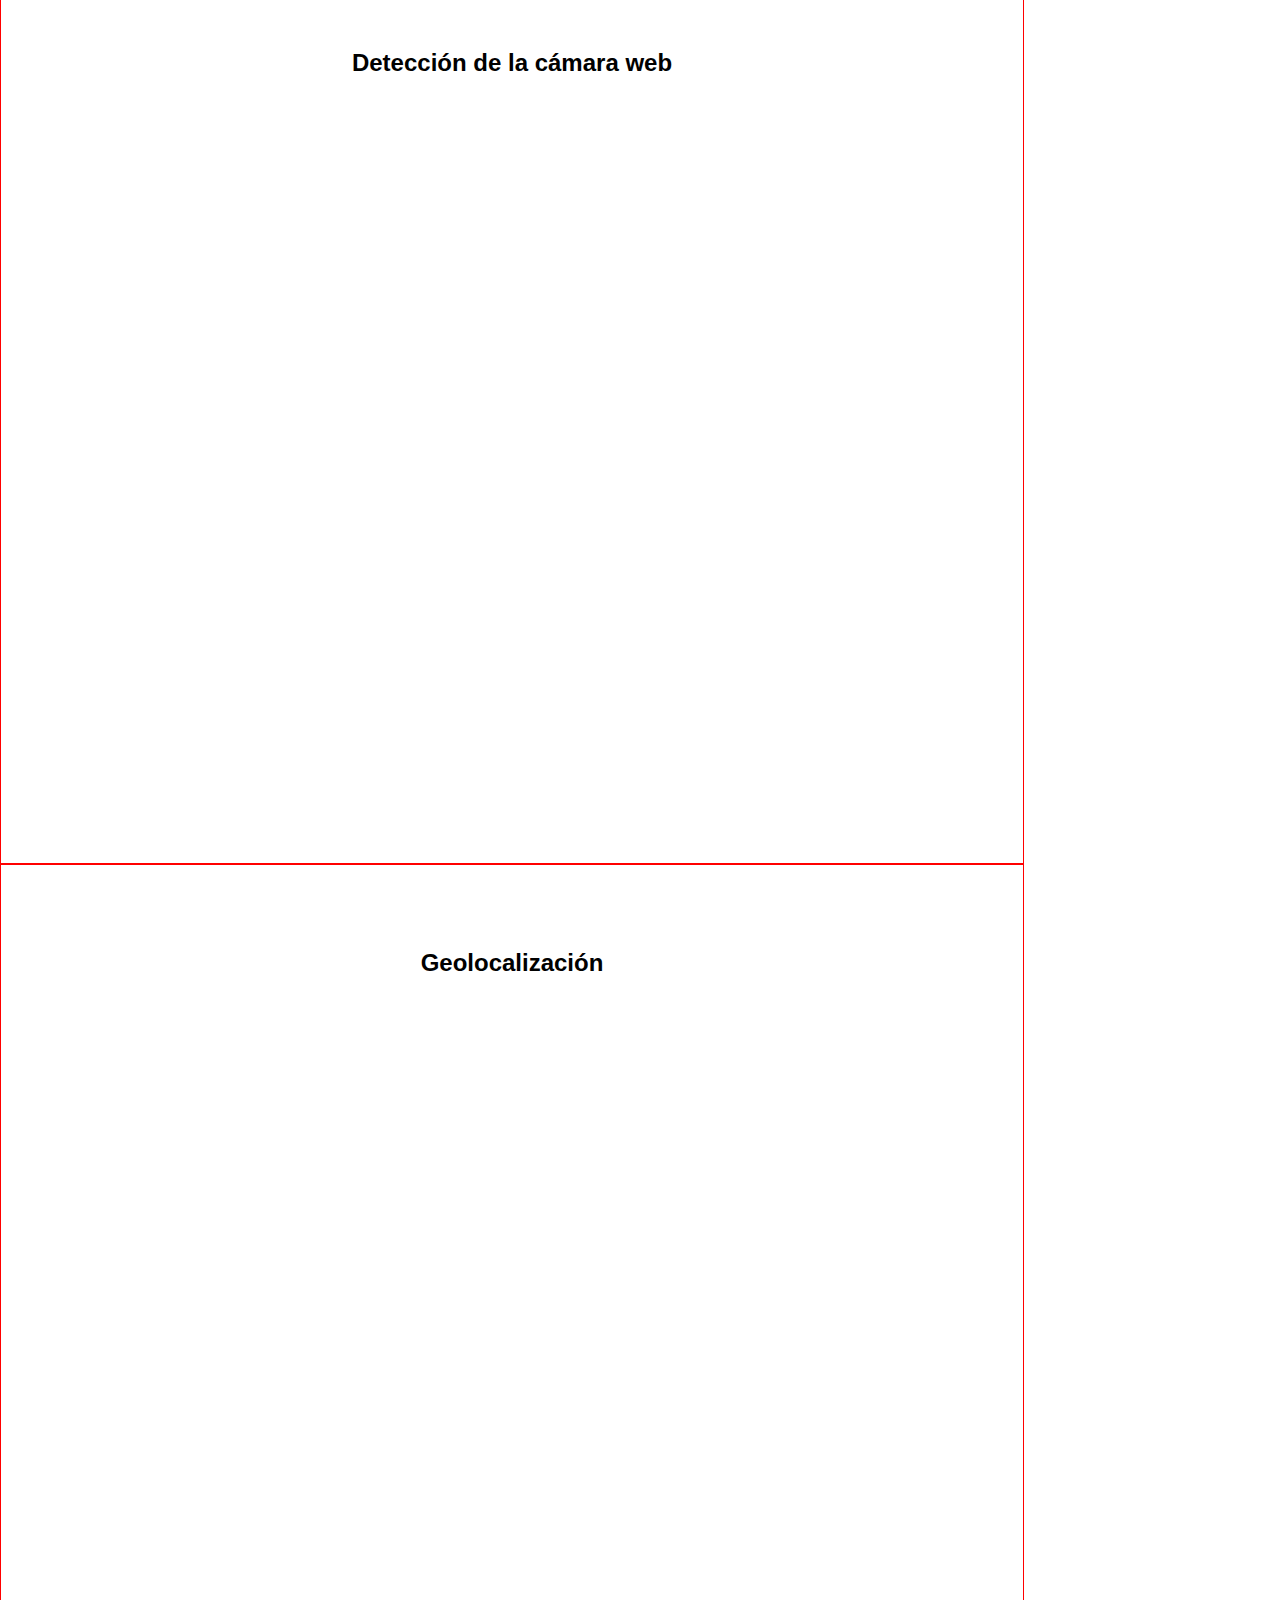
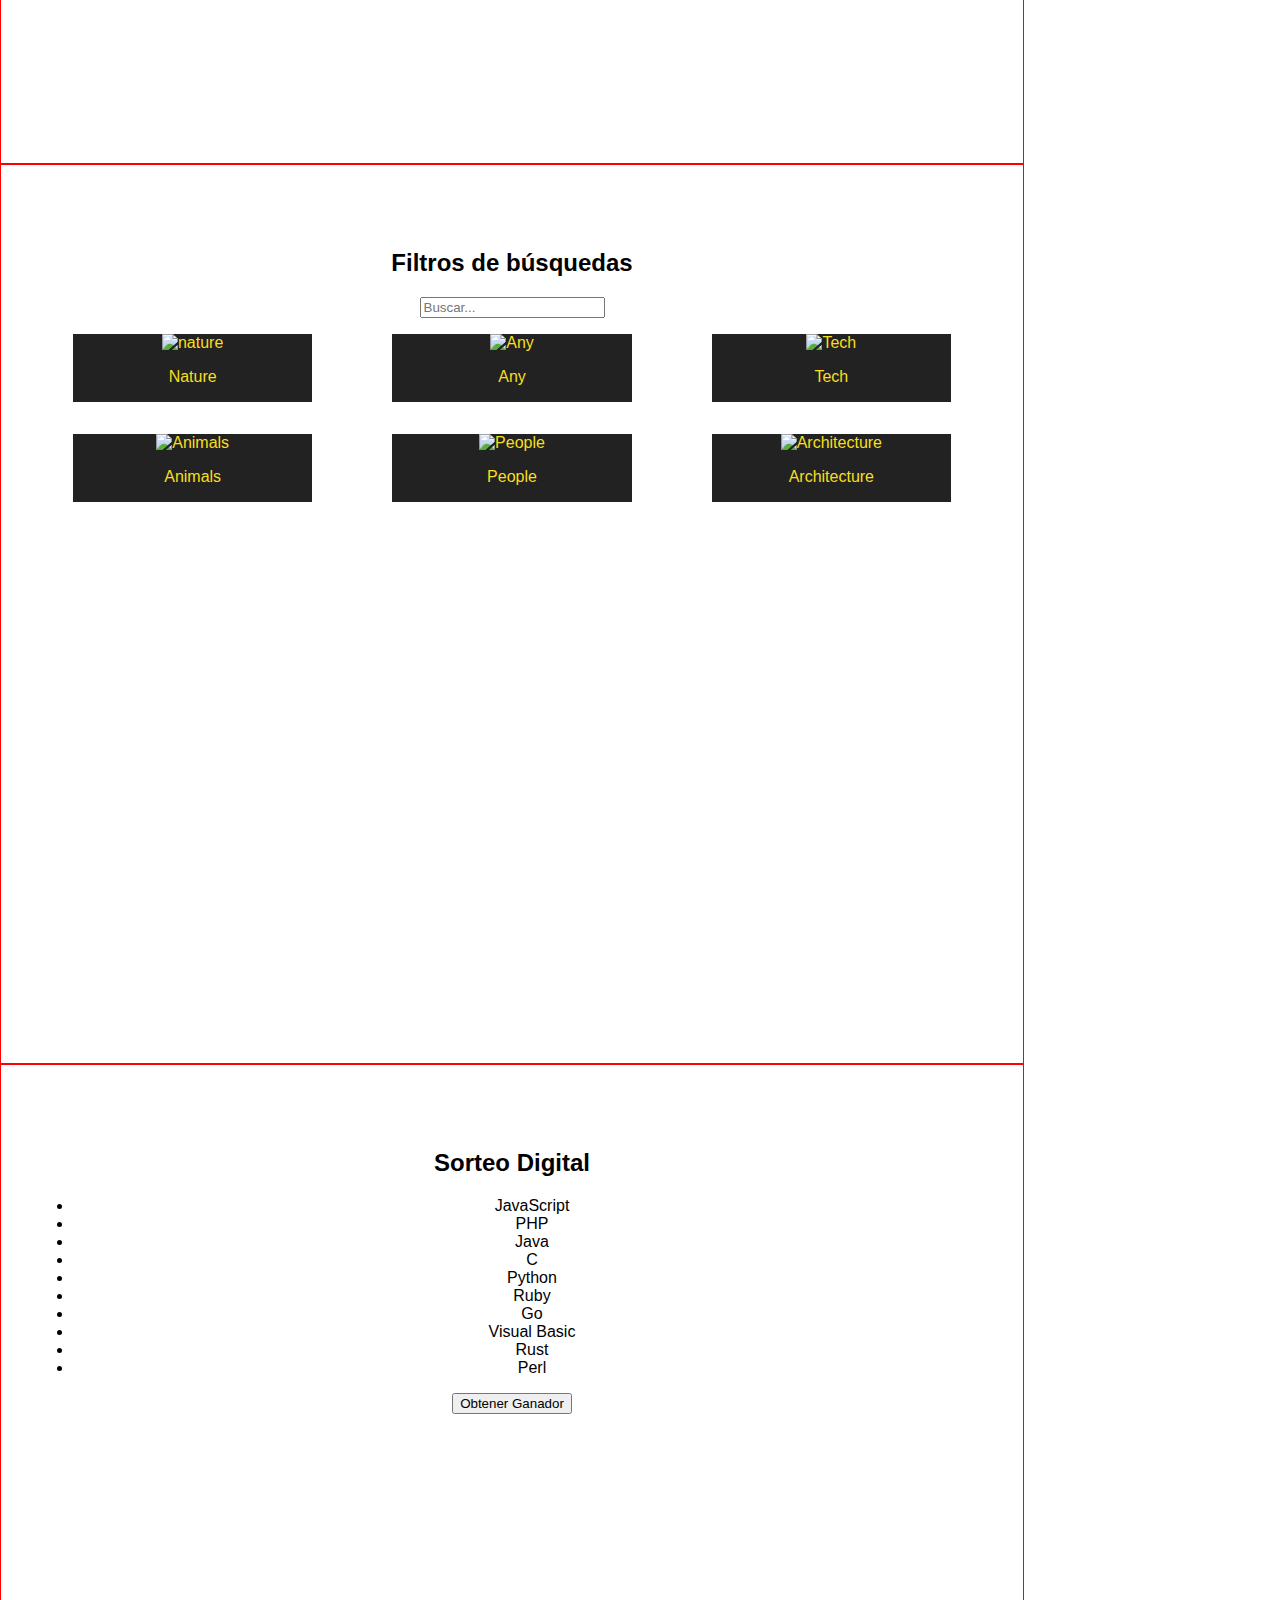
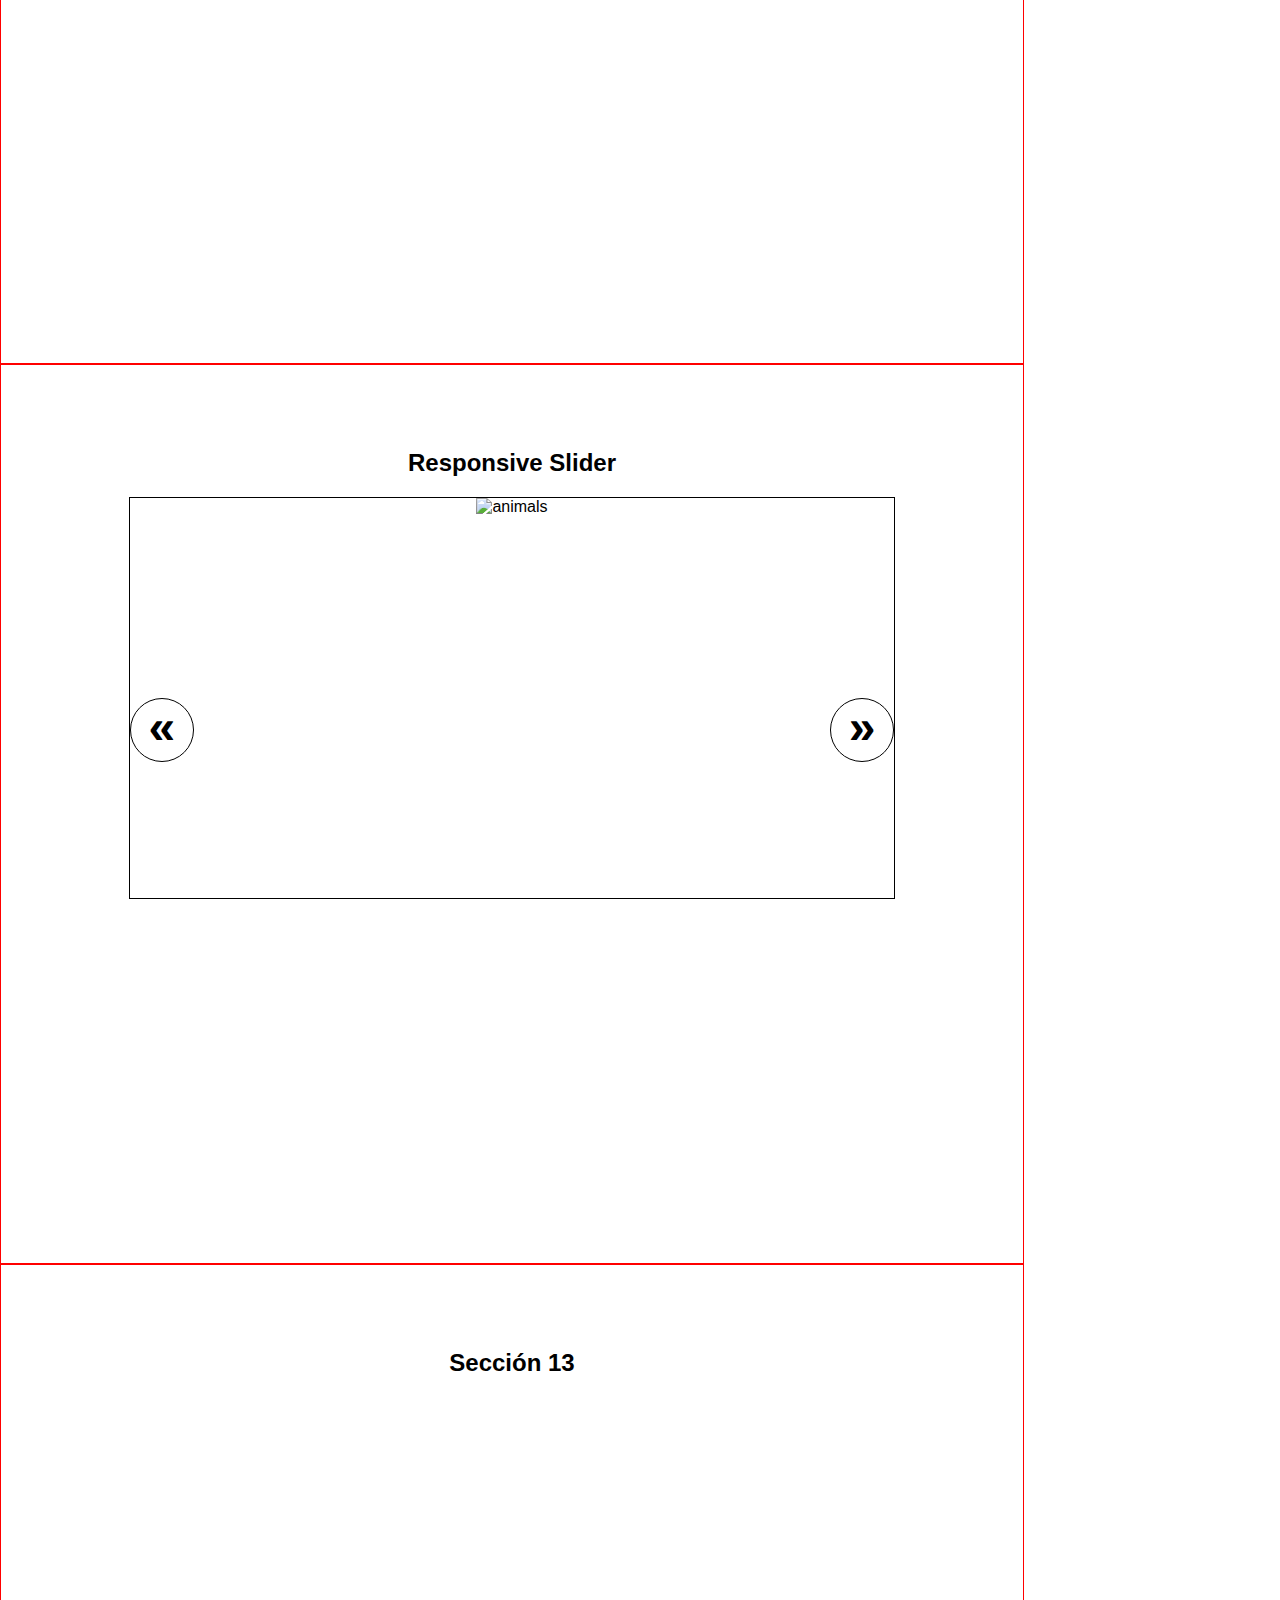
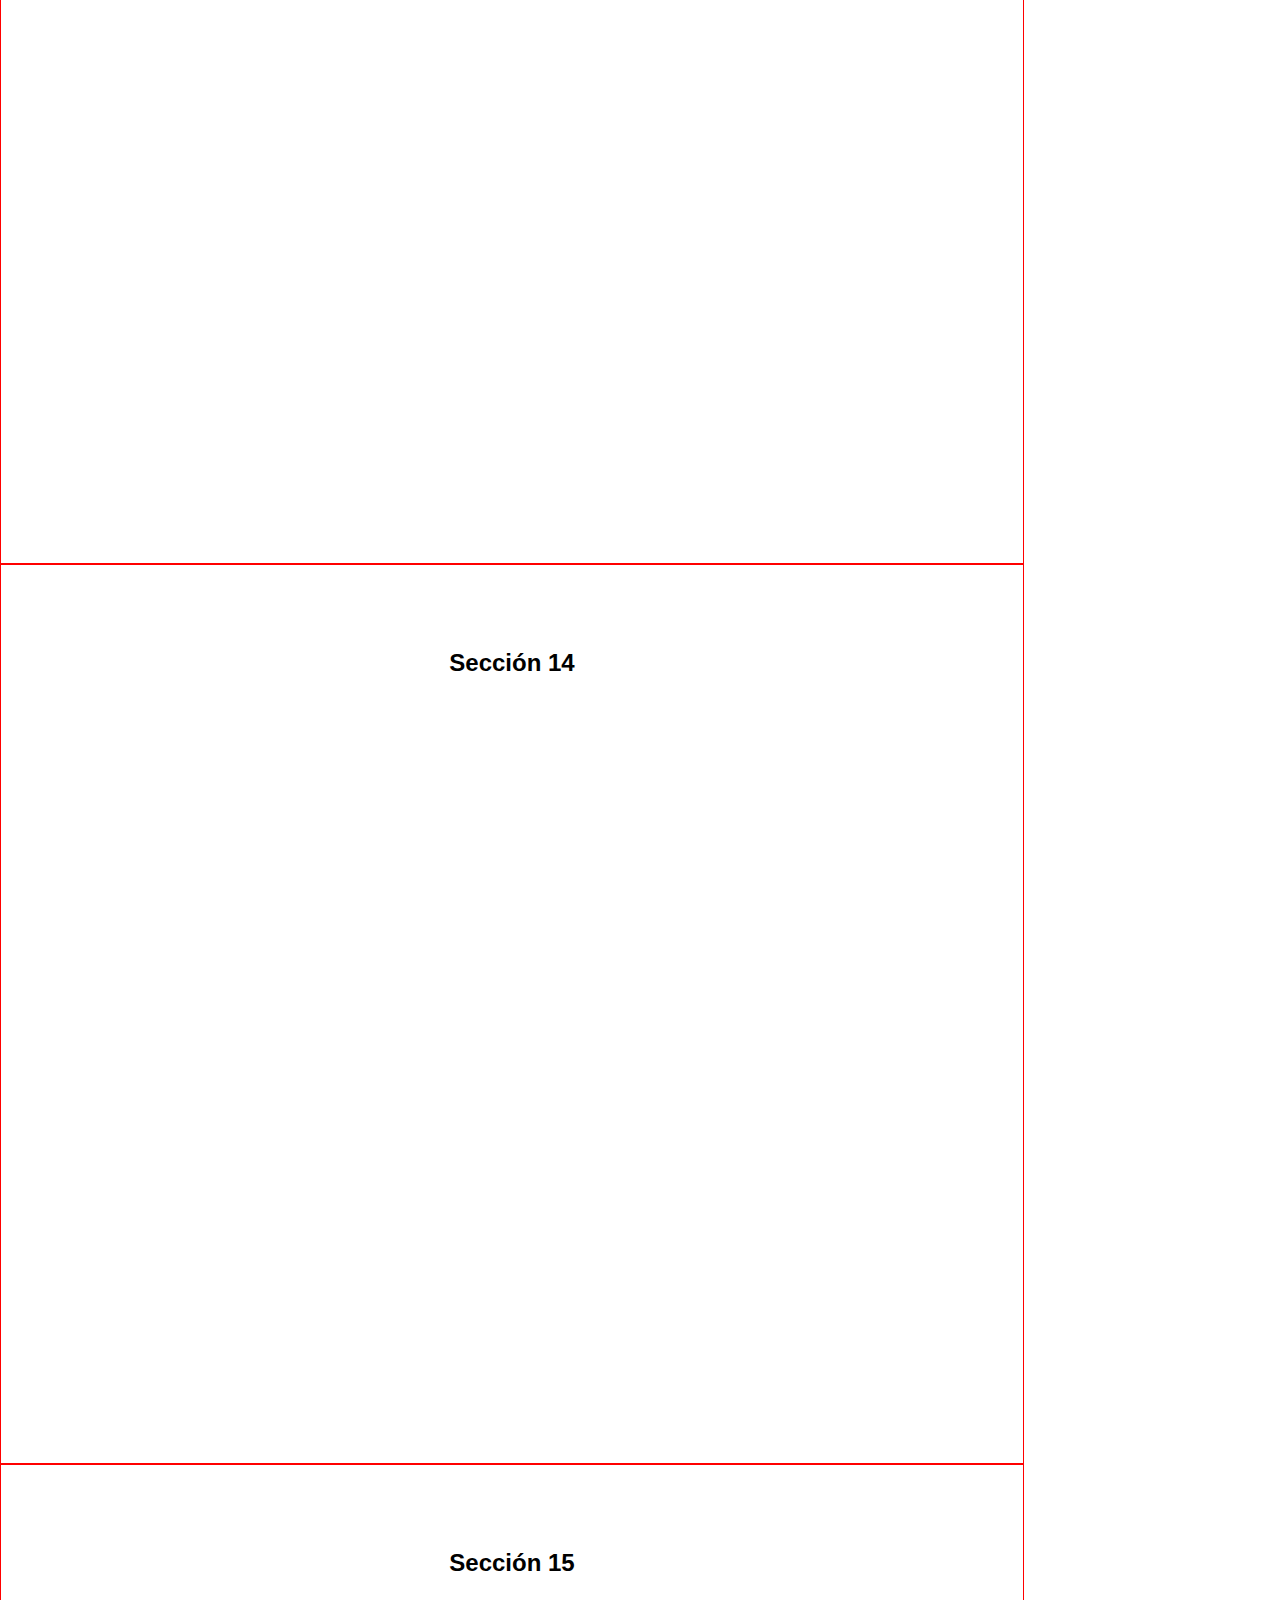
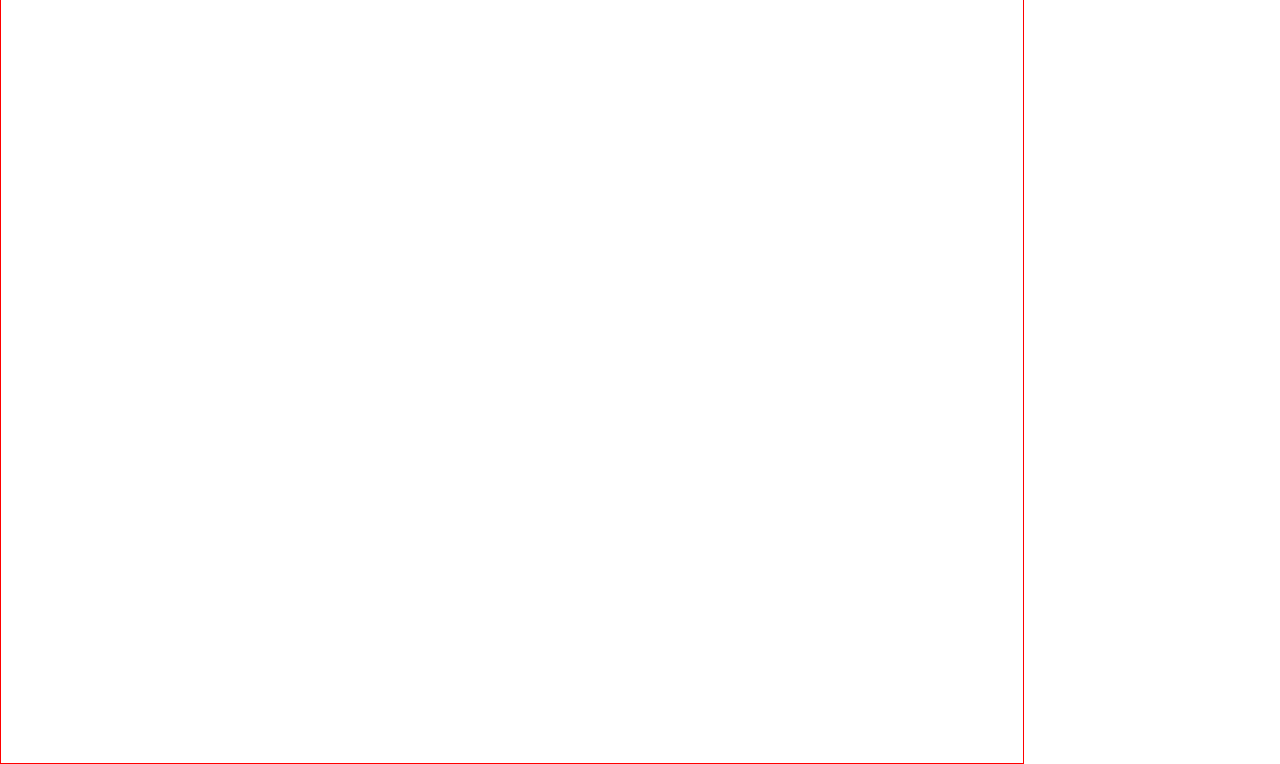
==== commit 3176e233: "Finished sectionSpy functionality" ====
--- a/index.html
+++ b/index.html
@@ -22,25 +22,25 @@
     </button>
     <aside class="panel">
       <nav class="menu">
-        <a href="#seccion1">Reloj digital y alarma sonora</a>
-        <a href="#seccion2">Eventos del Teclado</a>
-        <a href="#seccion3">Cuenta regresiva</a>
-        <a href="#seccion4">Responsive con JavaScript</a>
-        <a href="#seccion5">Responsive tester</a>
-        <a href="#seccion6">Detección de dispositivos (User Agent)</a>
-        <a href="#seccion7">Detección de la conexión</a>
-        <a href="#seccion8">Detección de la cámara web</a>
-        <a href="#seccion9">Geolocalización</a>
-        <a href="#seccion10">Filtros de Búsquedas</a>
-        <a href="#seccion11">Sorteo Digital</a>
-        <a href="#seccion12">Responsive Slider</a>
-        <a href="#seccion13">Sección 13</a>
-        <a href="#seccion14">Sección 14</a>
-        <a href="#seccion15">Sección 15</a>
+        <a href="#seccion1" data-scroll-spy>Reloj digital y alarma sonora</a>
+        <a href="#seccion2" data-scroll-spy>Eventos del Teclado</a>
+        <a href="#seccion3" data-scroll-spy>Cuenta regresiva</a>
+        <a href="#seccion4" data-scroll-spy>Responsive con JavaScript</a>
+        <a href="#seccion5" data-scroll-spy>Responsive tester</a>
+        <a href="#seccion6" data-scroll-spy>Detección de dispositivos (User Agent)</a>
+        <a href="#seccion7" data-scroll-spy>Detección de la conexión</a>
+        <a href="#seccion8" data-scroll-spy>Detección de la cámara web</a>
+        <a href="#seccion9" data-scroll-spy>Geolocalización</a>
+        <a href="#seccion10" data-scroll-spy>Filtros de Búsquedas</a>
+        <a href="#seccion11" data-scroll-spy>Sorteo Digital</a>
+        <a href="#seccion12" data-scroll-spy>Responsive Slider</a>
+        <a href="#seccion13" data-scroll-spy>Sección 13</a>
+        <a href="#seccion14" data-scroll-spy>Sección 14</a>
+        <a href="#seccion15" data-scroll-spy>Sección 15</a>
       </nav>
     </aside>
     <main>
-      <section id="seccion1" class="section">
+      <section id="seccion1" class="section" data-scroll-spy>
         <h2>Reloj Digital y Alarma Sonora</h2>
         <div id="reloj"></div>
         <div>
@@ -50,23 +50,23 @@
           <button id="desactivar-alarma">Detener Alarma</button>
         </div>
       </section>
-      <section id="seccion2" class="section">
+      <section id="seccion2" class="section" data-scroll-spy>
         <h2>Eventos del Teclado</h2>
         <h3>Intenta mover la pelota con las arrow keys del teclado!</h3>
         <article class="stage">
           <div class="ball"></div>
         </article>
       </section>
-      <section id="seccion3" class="section">
+      <section id="seccion3" class="section" data-scroll-spy>
         <h2>Cuenta regresiva</h2>
         <div id="countdown"></div>
       </section>
-      <section id="seccion4" class="section">
+      <section id="seccion4" class="section" data-scroll-spy>
         <h2>Responsive con JavaScript</h2>
         <div id="youtube"></div>
         <div id="gmaps"></div>
       </section>
-      <section id="seccion5" class="section">
+      <section id="seccion5" class="section" data-scroll-spy>
         <h2>Responsive Tester</h2>
         <form id="responsive-tester">
           <input name="direccion" type="url" placeholder="URL" required />
@@ -79,25 +79,25 @@
           <input name="cerrar" type="button" value="Cerrar" />
         </form>
       </section>
-      <section id="seccion6" class="section">
+      <section id="seccion6" class="section" data-scroll-spy>
         <h2>
           Detección de dispositivos <br />
           (User Agent)
         </h2>
         <div id="user-device"></div>
       </section>
-      <section id="seccion7" class="section">
+      <section id="seccion7" class="section" data-scroll-spy>
         <h2>Detección de la conexión.</h2>
       </section>
-      <section id="seccion8" class="section">
+      <section id="seccion8" class="section" data-scroll-spy>
         <h2>Detección de la cámara web</h2>
         <video id="webcam"></video>
       </section>
-      <section id="seccion9" class="section">
+      <section id="seccion9" class="section" data-scroll-spy>
         <h2>Geolocalización</h2>
         <div id="geolocation"></div>
       </section>
-      <section id="seccion10" class="section">
+      <section id="seccion10" class="section" data-scroll-spy>
         <h2>Filtros de búsquedas</h2>
         <input type="search" placeholder="Buscar..." class="card-filter" />
         <article class="cards">
@@ -127,7 +127,7 @@
           </figure>
         </article>
       </section>
-      <section id="seccion11" class="section">
+      <section id="seccion11" class="section" data-scroll-spy>
         <h2>Sorteo Digital</h2>
         <ul class="players">
           <li class="player">JavaScript</li>
@@ -143,7 +143,7 @@
         </ul>
         <button id="winner-btn">Obtener Ganador</button>
       </section>
-      <section id="seccion12" class="section">
+      <section id="seccion12" class="section" data-scroll-spy>
         <h2>Responsive Slider</h2>
         <div class="slider">
           <div class="slider-slides">
@@ -178,13 +178,13 @@
           </div>
         </div>
       </section>
-      <section id="seccion13" class="section">
+      <section id="seccion13" class="section" data-scroll-spy>
         <h2>Sección 13</h2>
       </section>
-      <section id="seccion14" class="section">
+      <section id="seccion14" class="section" data-scroll-spy>
         <h2>Sección 14</h2>
       </section>
-      <section id="seccion15" class="section">
+      <section id="seccion15" class="section" data-scroll-spy>
         <h2>Sección 15</h2>
       </section>
     </main>
--- a/css/dom-ejercicios.css
+++ b/css/dom-ejercicios.css
@@ -75,7 +75,8 @@
 }
 
 .panel.is-active {
-  transform: translate(0, 0);
+  /* transform: translate(0, 0); */
+  opacity: 1;
   visibility: visible;
 }
 
@@ -104,7 +105,7 @@
 }
 
 .menu a {
-  padding: 2rem;  
+  padding: 2rem;
   width: inherit;
   display: block;
   font-size: 1.5rem;
@@ -190,15 +191,15 @@
   color: var(--main-color);
 }
 
-.dark-mode{
-  background-color: var(--second-color);
-  color:var(--main-color);
+.dark-mode {
+  background-color: var(--second-color);
+  color: var(--main-color);
 }
 
 /* Network Status */
 
 .online,
-.offline{
+.offline {
   position: sticky;
   top: 0;
   z-index: 1000;
@@ -210,56 +211,152 @@
   color: #fff;
 }
 
-.offline{
+.offline {
   background-color: #b71c1c;
 }
 
-
-
 /* Search Filters */
 
-.cards{
+.cards {
   display: grid;
   grid-template-columns: repeat(auto-fit, minmax(260px, 1fr));
 }
-.card{
+.card {
   background-color: var(--second-color);
   color: var(--main-color);
   transition: all 0.3s ease-out;
 }
 
-.card img{
+.card img {
   width: 100%;
   height: auto;
 }
-.card figcaption{
+.card figcaption {
   padding: 1rem;
 }
-.filter{
+.filter {
   /* display: none; */
   visibility: hidden;
   opacity: 0;
   order: 1;
 }
 
-
 /* Responsive slider */
-.slider{
+.slider {
   position: relative;
   width: 80%;
   margin: 1rem auto;
   text-align: center;
-}
-
-.slider-slides{
+  border: thin solid black;
+}
+
+.slider-slides {
   position: relative;
   height: 400px;
 }
 
-.slider-slide{
+.slider-slide {
   position: absolute;
   top: 0;
   left: 0;
   width: 100%;
   height: 100%;
-}+  opacity: 0;
+  visibility: hidden;
+  transition: opacity 1s ease;
+}
+
+.slider-slide img {
+  height: inherit;
+  width: inherit;
+  object-fit: cover;
+  object-position: 50% 0%;
+}
+
+.slider-slide.active {
+  opacity: 1;
+  visibility: visible;
+}
+
+.slider-btns {
+  position: absolute;
+  /* Al tener position absolute, se pierde las dimensiones, por lo que el justify content no funciona. Para que este funcione, se debe colocar un width de 100% */
+  width: 100%;
+  top: 50%;
+  display: flex;
+  justify-content: space-between;
+  font-size: 3em;
+  font-weight: bold;
+}
+
+.slider a {
+  display: block;
+  width: 4rem;
+  height: 4rem;
+  border-radius: 50%;
+  border: thin solid #000;
+  text-decoration: none;
+  background-color: #fff;
+  color: #000;
+  transition: all 0.3s ease;
+}
+
+.slider a:hover {
+  color: #4d4d4d;
+}
+
+/* SCrollSpy */
+
+@media screen and (min-width: 1024px){
+  body{
+    display: grid;
+    grid-template-columns: 80% 20%;
+    grid-template-rows: 4rem auto;
+    grid-template-areas:
+    "header header"
+    "main   panel";
+  }
+  main{
+    grid-area: main;
+  }
+  .header{
+    grid-area: header;
+  }
+  .panel{
+    grid-area: panel;
+    position: sticky;
+    top: 4rem;
+    transform: translate(0, 0);
+    opacity: 1;
+    visibility: visible;
+    background-color: var(--second-color);
+    justify-content: flex-start;
+    align-self: start;
+}
+
+  
+  .panel-btn{
+    display: none;
+  }
+  .menu{
+    justify-content: start;
+    text-align: right;
+  }
+  .menu a{
+    font-size: 1rem;
+
+  }
+  .menu a:hover,
+  .menu a.active{
+    color: var(--second-color);
+    background-color: var(--main-color);
+
+  }
+  .scroll-top-btn{
+    right:initial;
+    left: calc(4.25rem + 1vw);
+  }
+  .section{
+    border: thin solid red;
+  }
+}
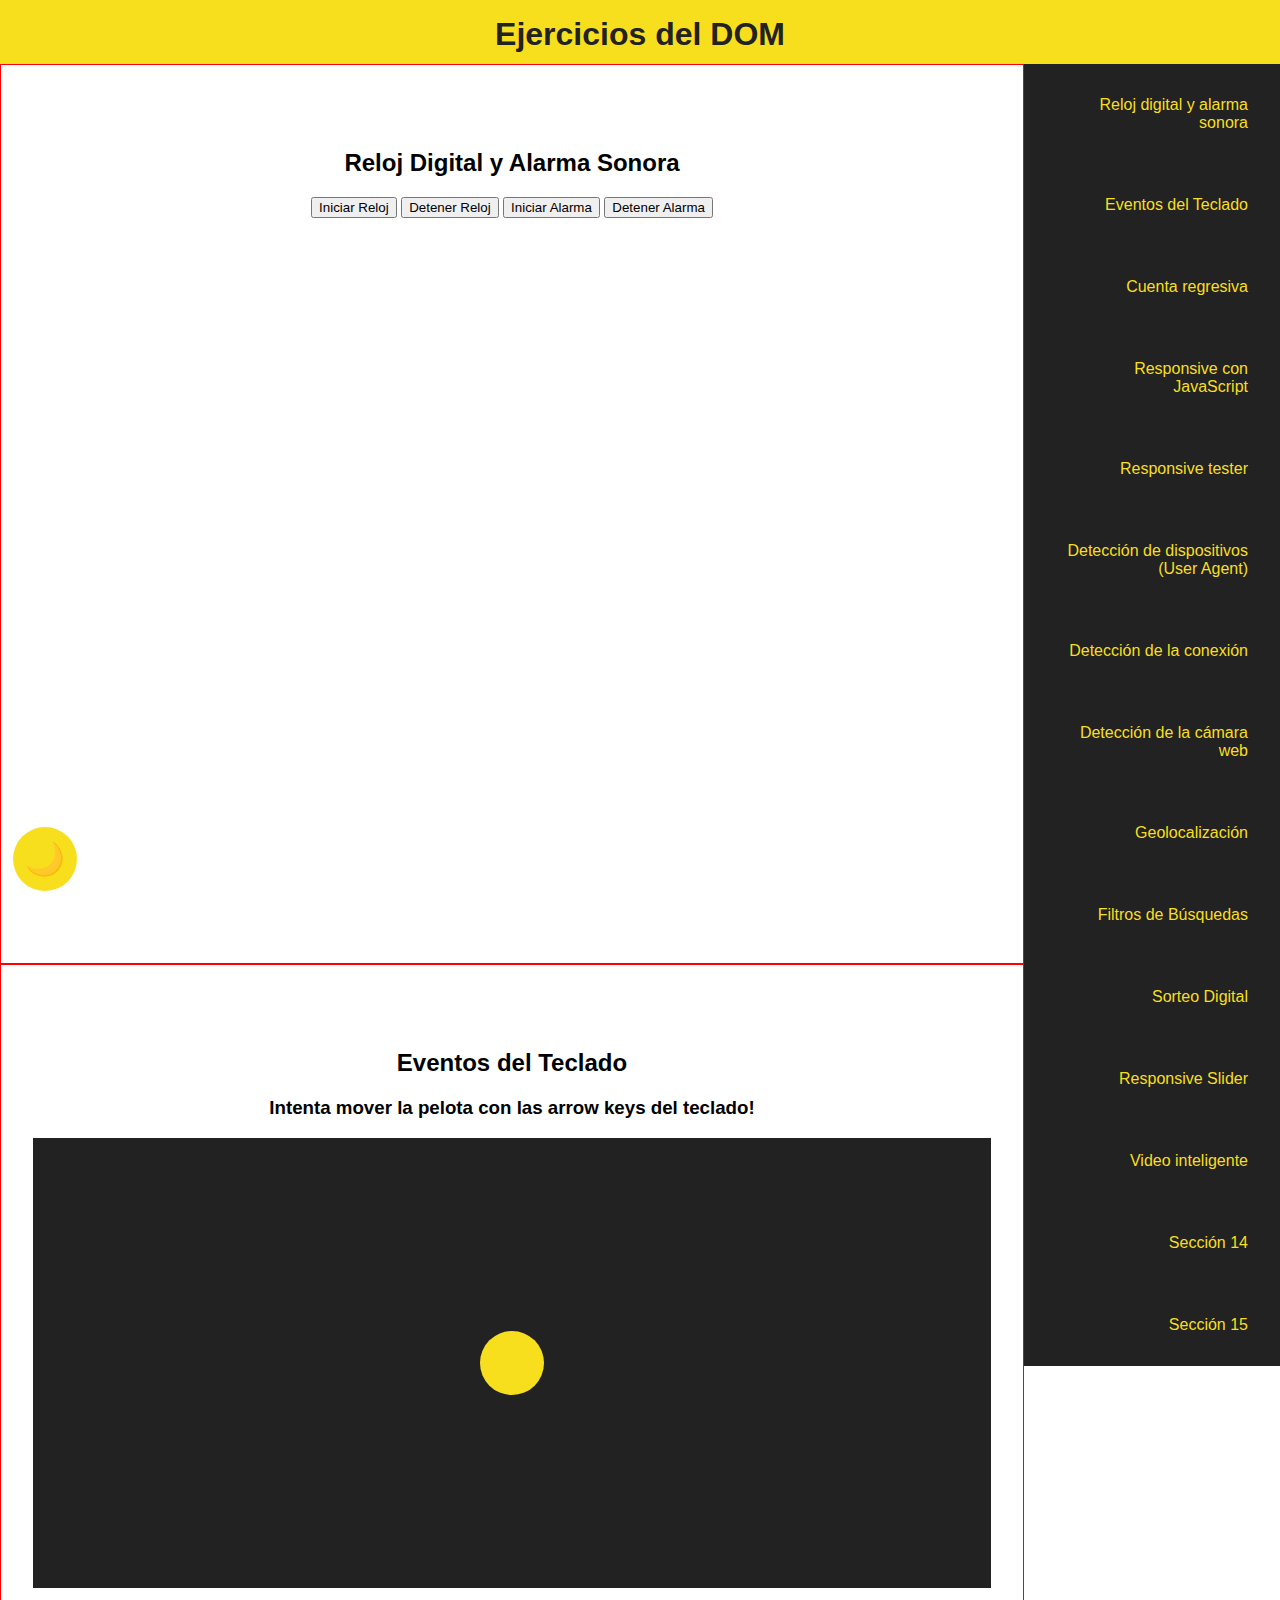
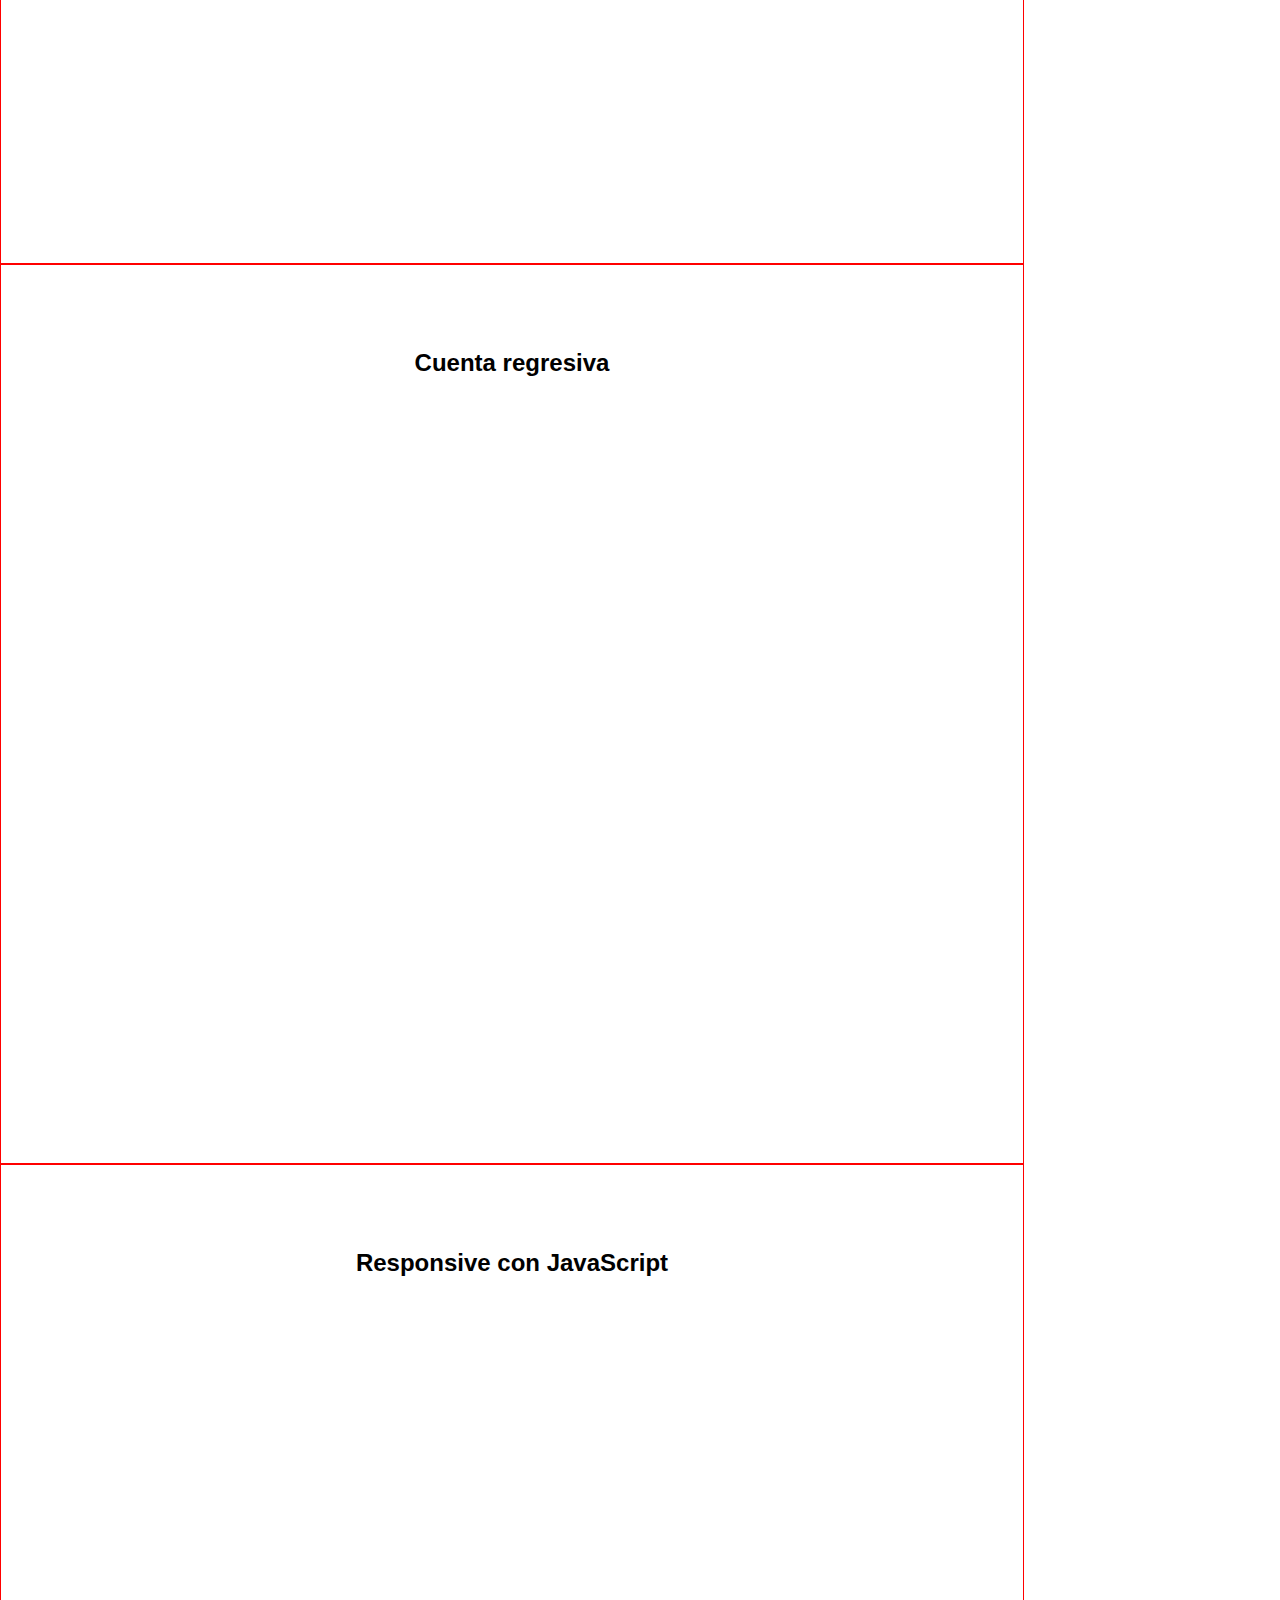
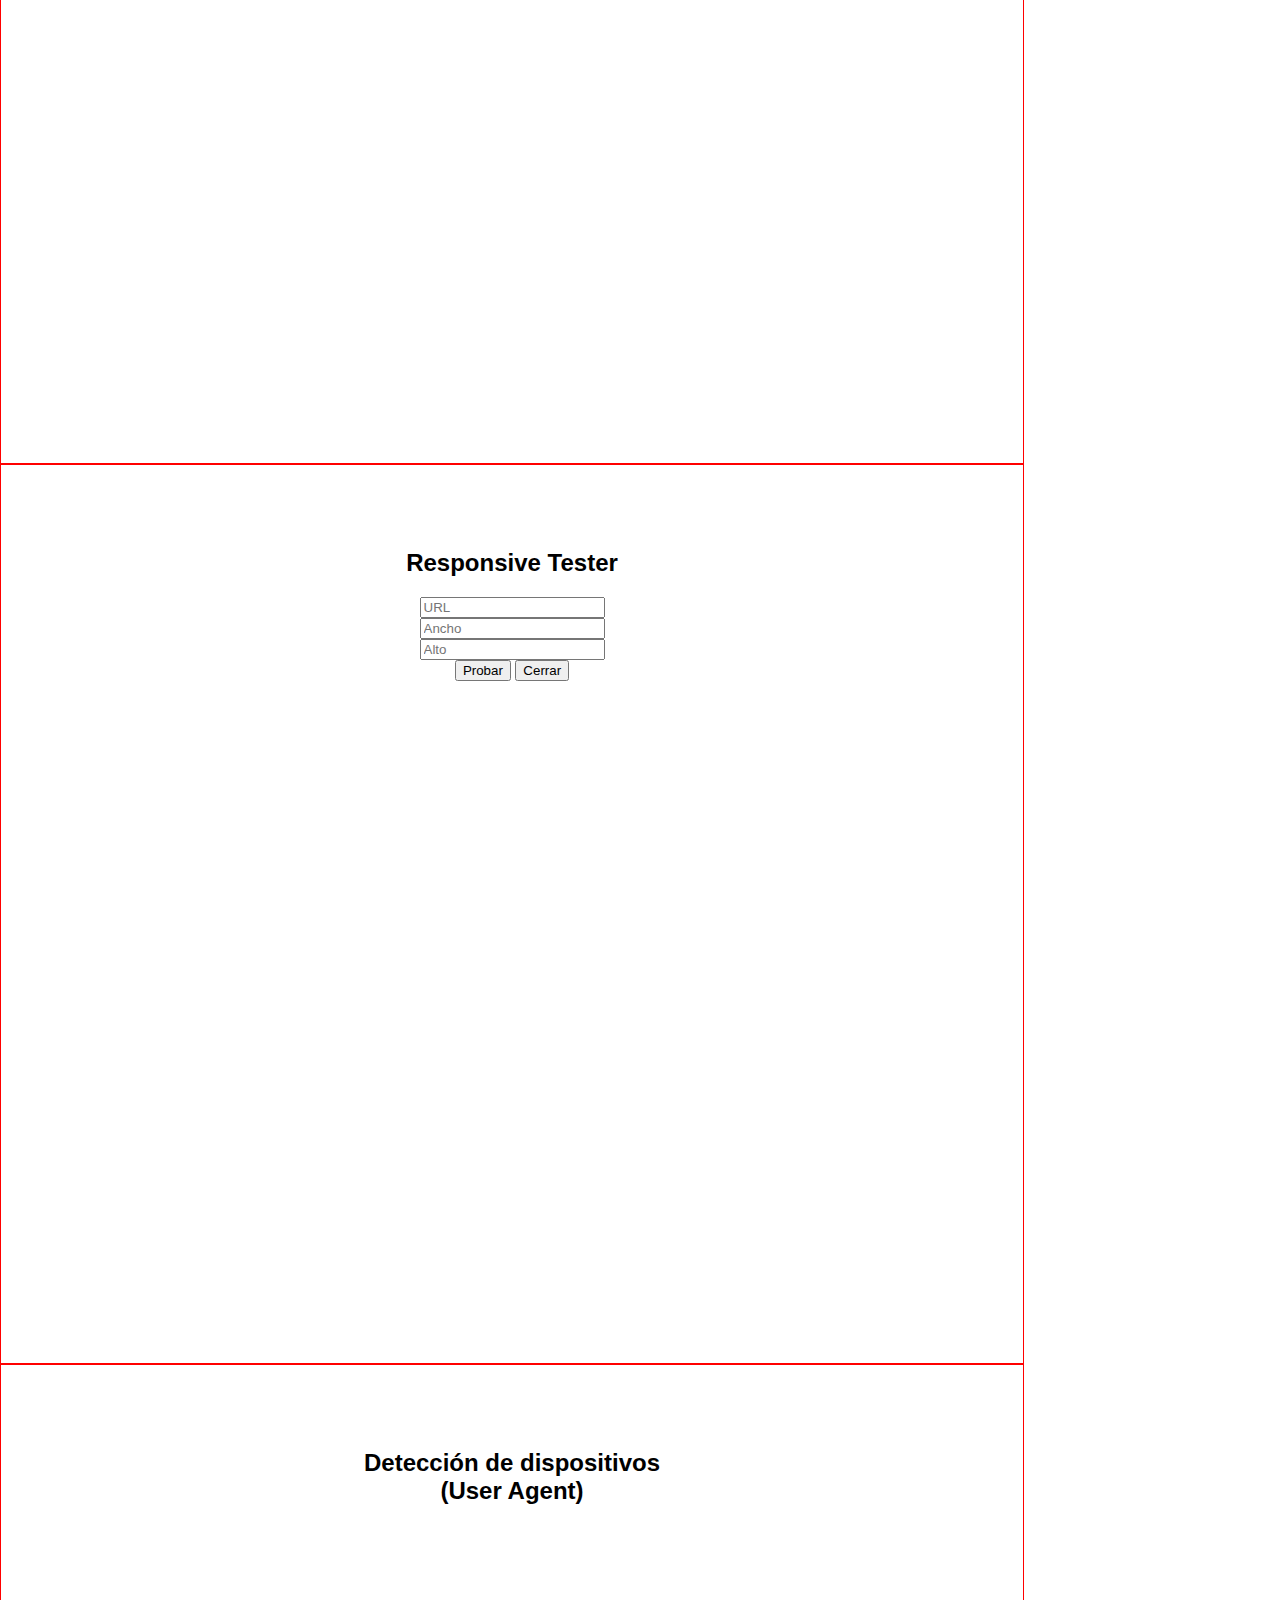
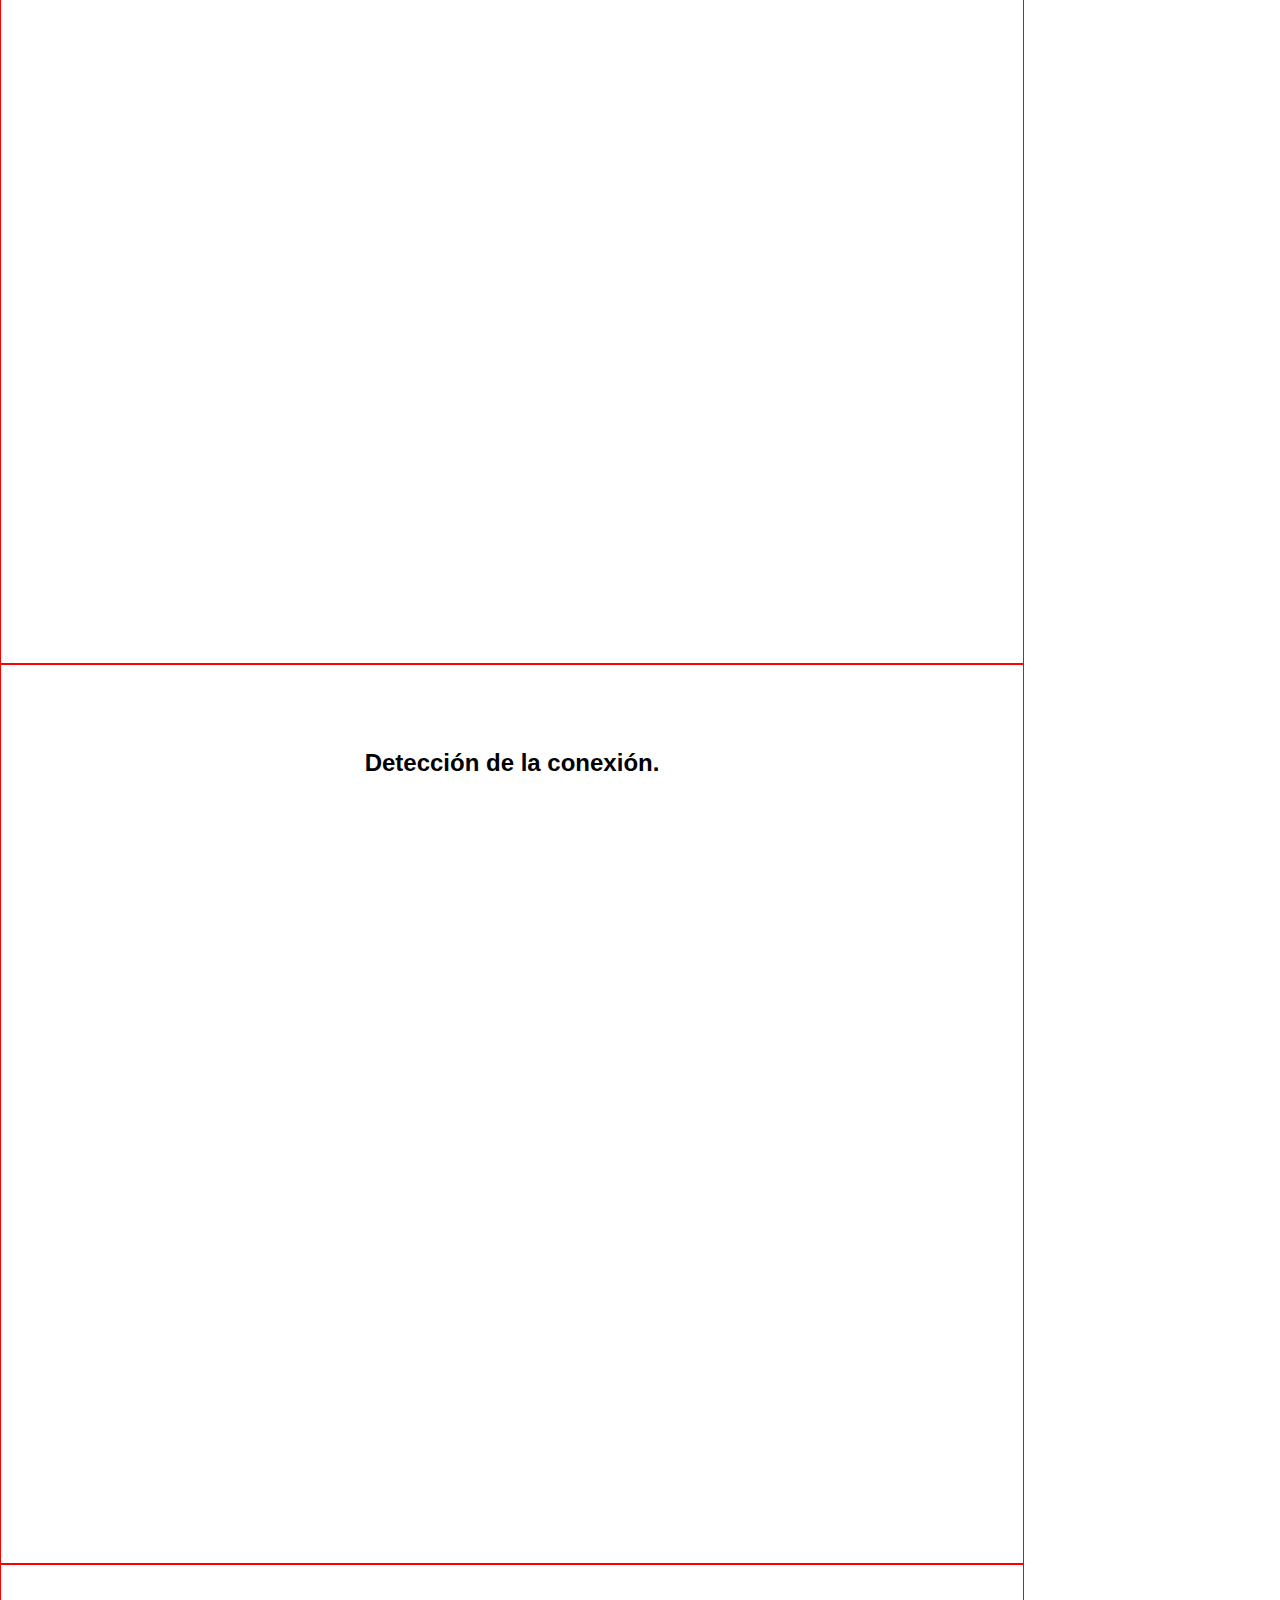
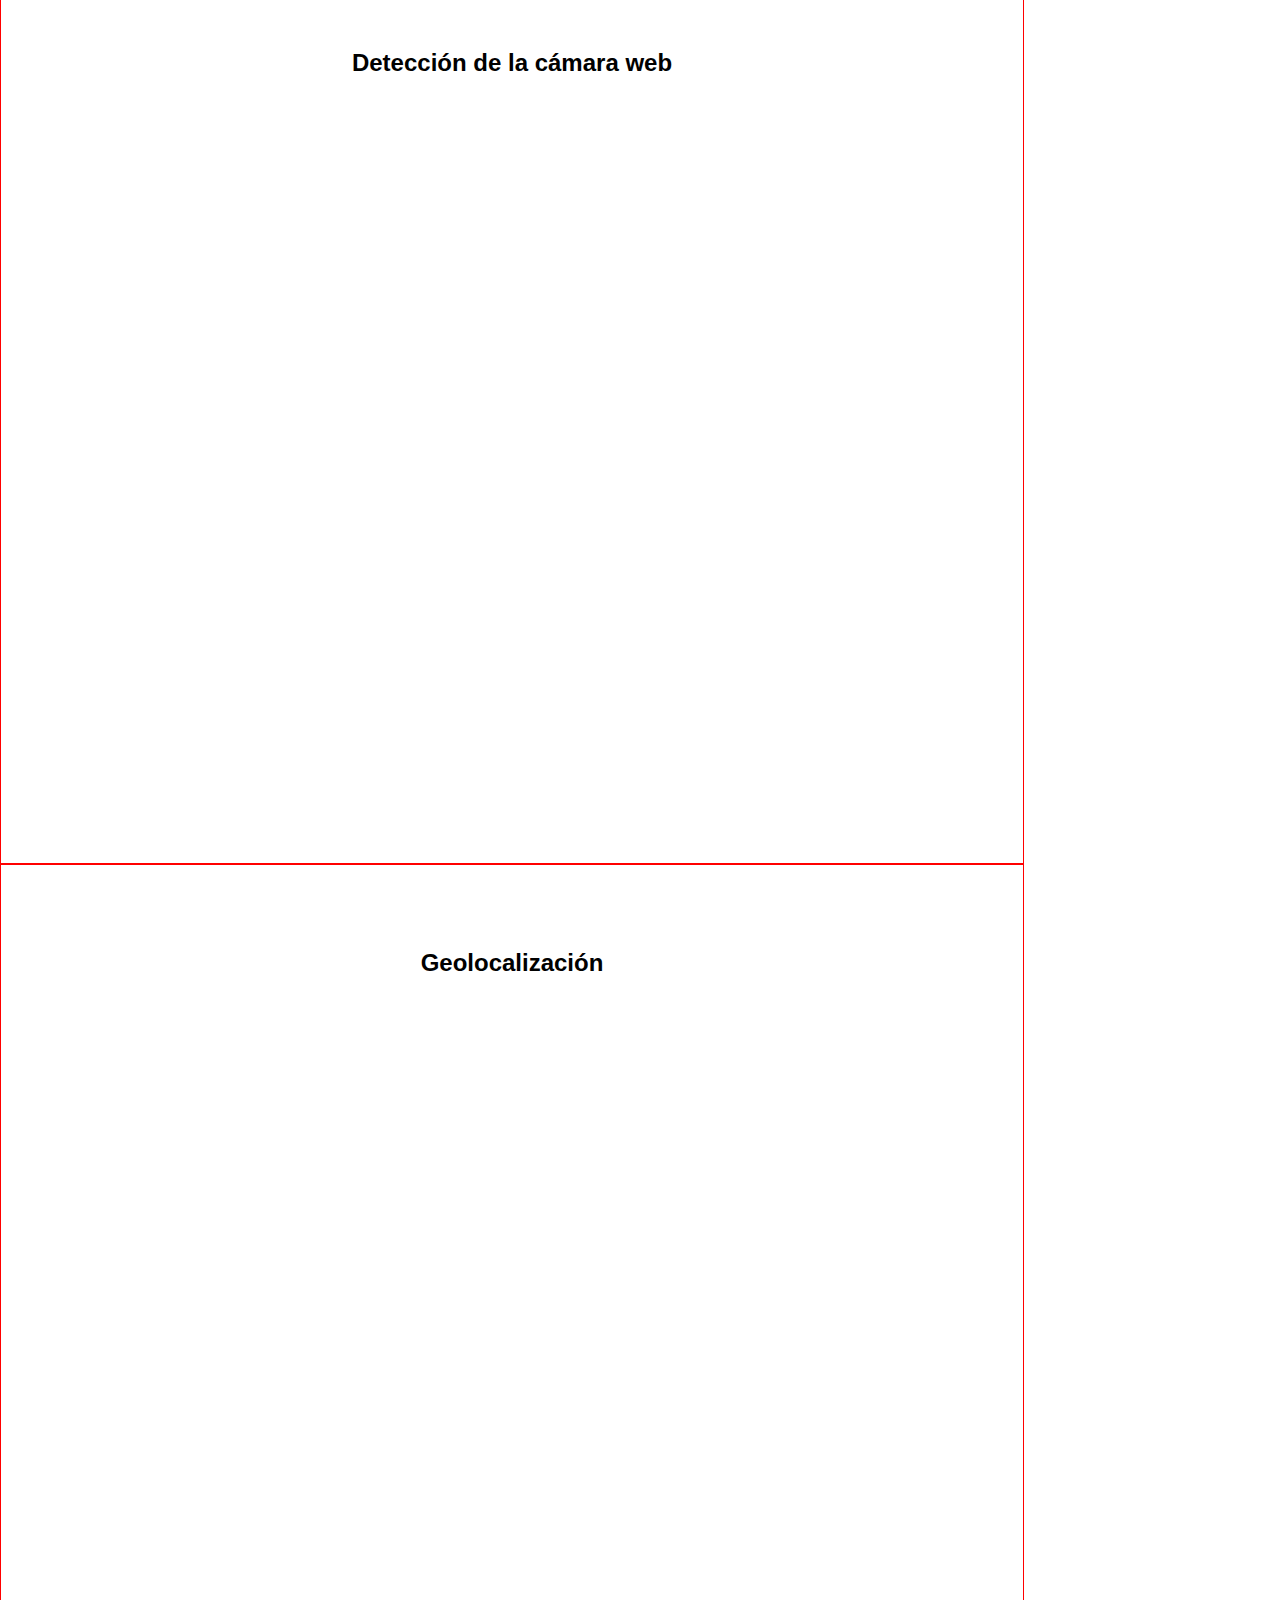
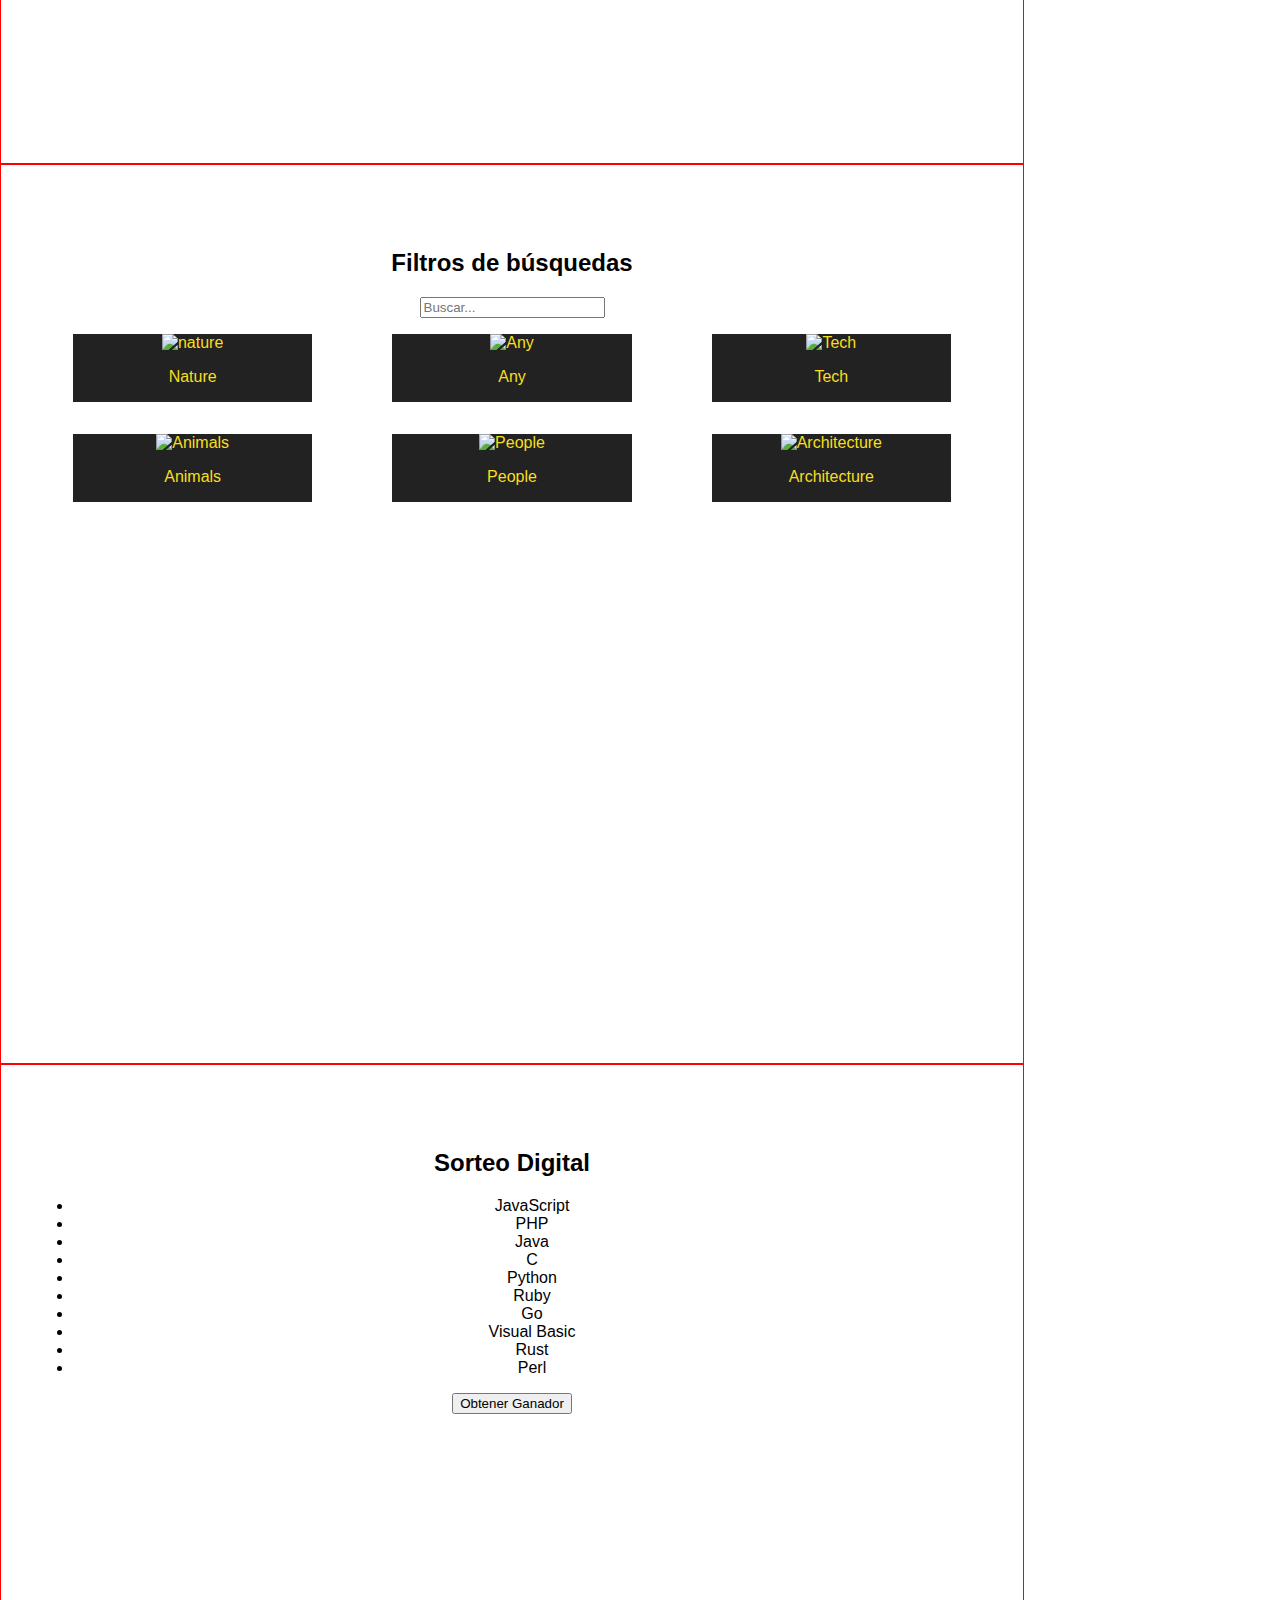
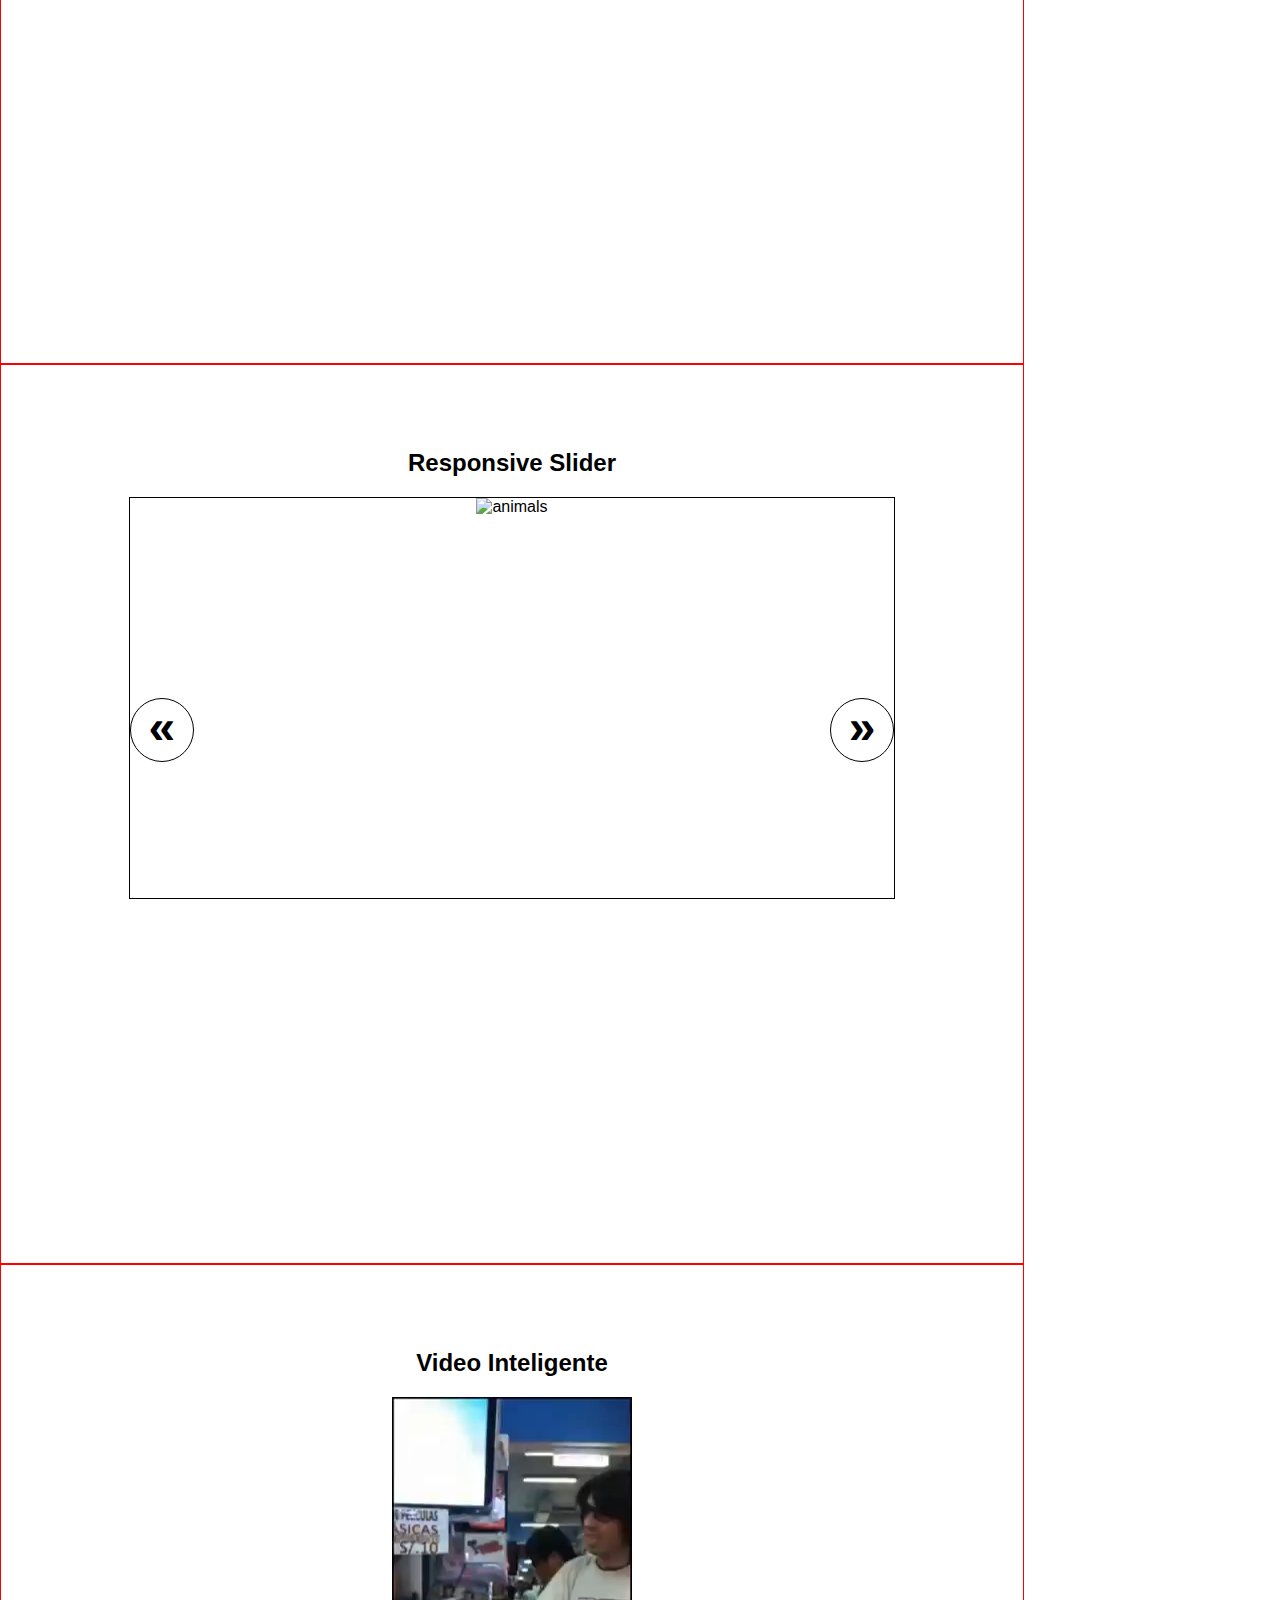
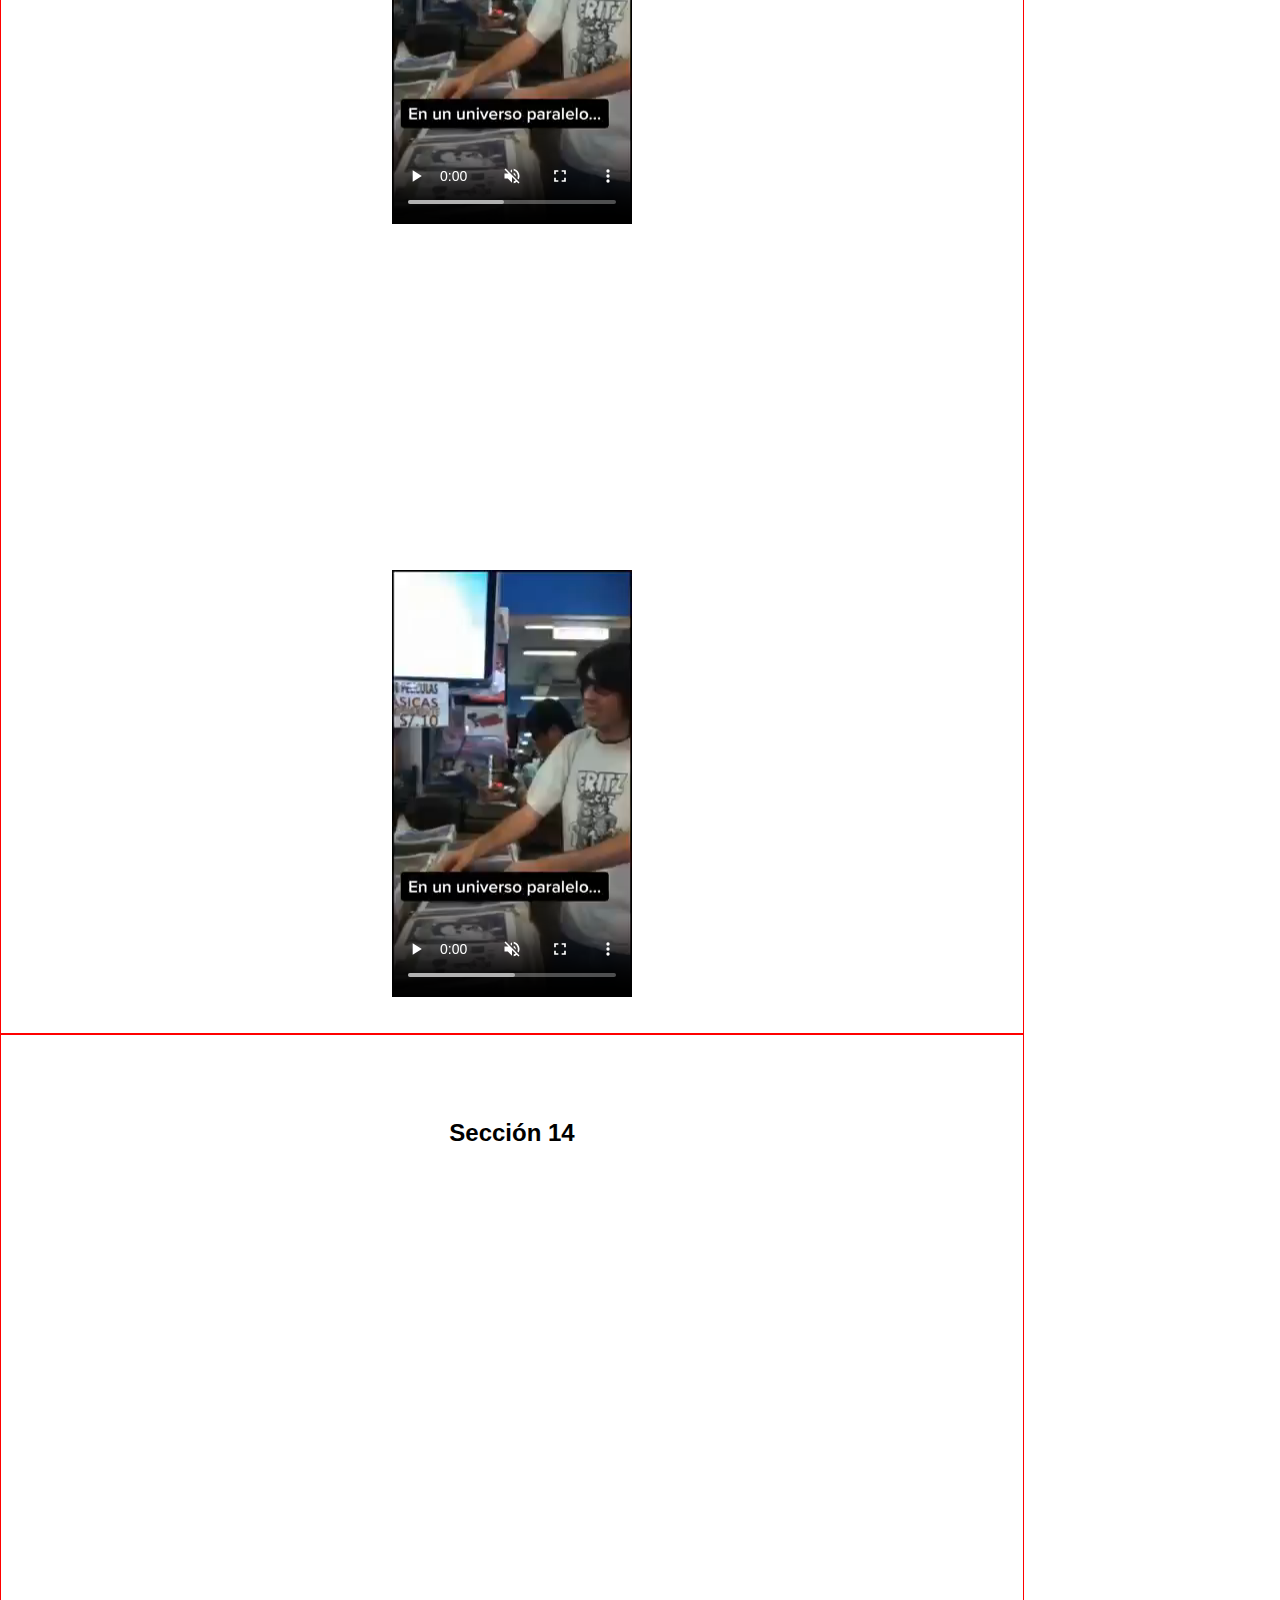
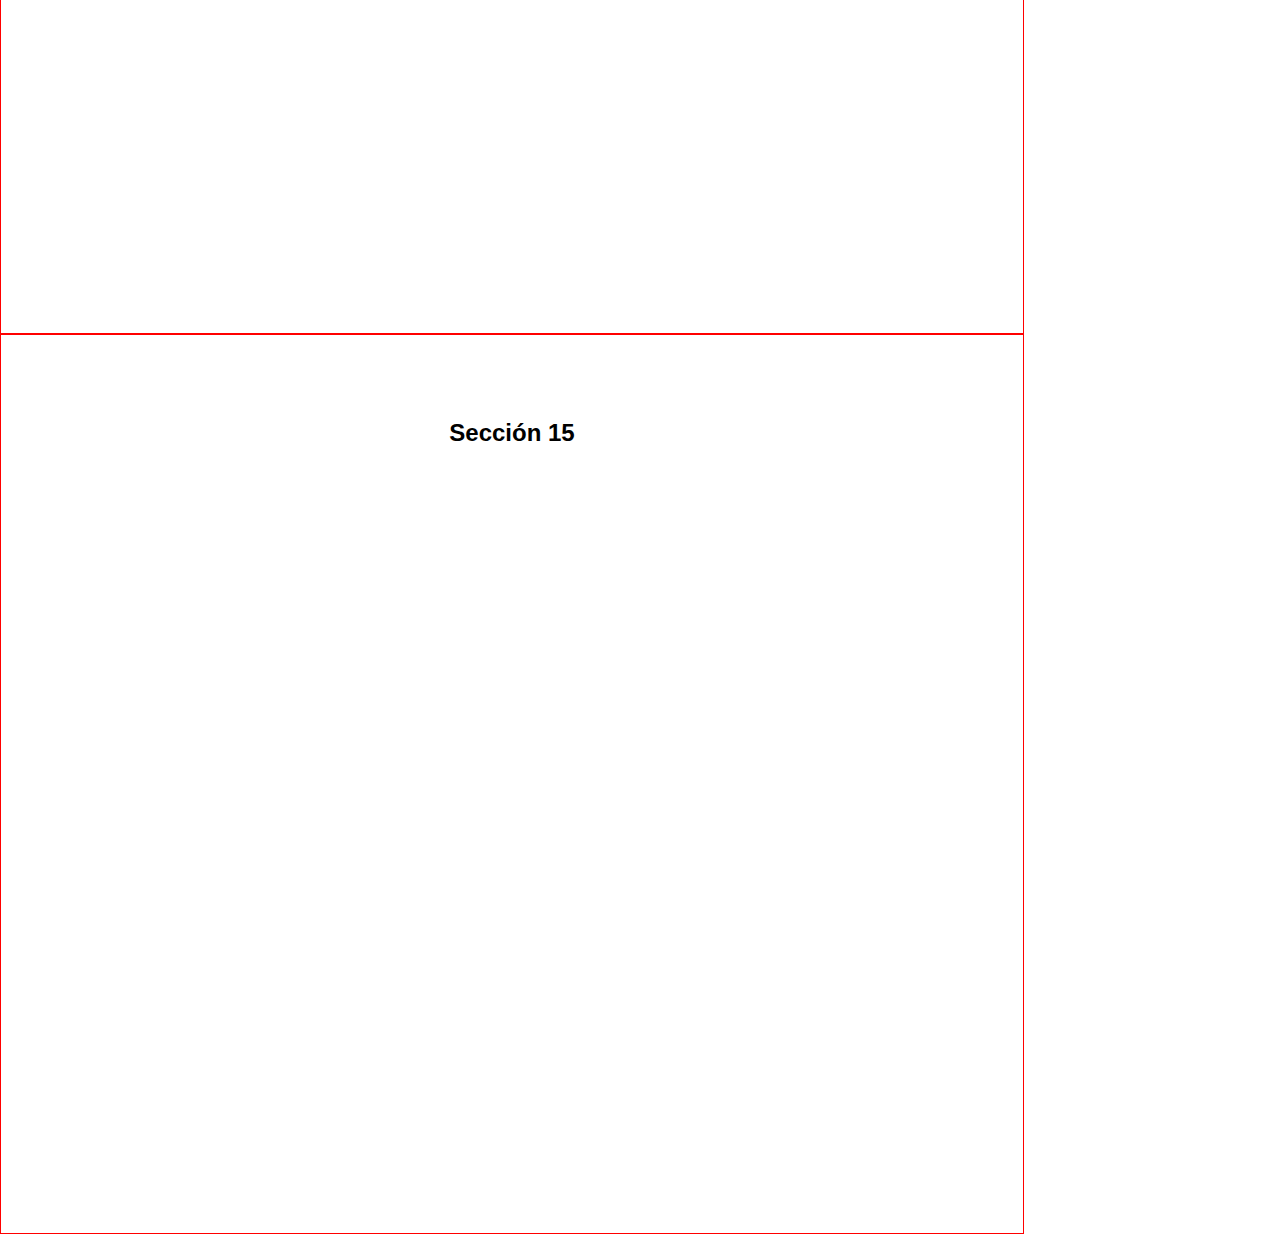
==== commit 5ba44ed6: "added smart video functionality" ====
--- a/index.html
+++ b/index.html
@@ -27,14 +27,16 @@
         <a href="#seccion3" data-scroll-spy>Cuenta regresiva</a>
         <a href="#seccion4" data-scroll-spy>Responsive con JavaScript</a>
         <a href="#seccion5" data-scroll-spy>Responsive tester</a>
-        <a href="#seccion6" data-scroll-spy>Detección de dispositivos (User Agent)</a>
+        <a href="#seccion6" data-scroll-spy
+          >Detección de dispositivos (User Agent)</a
+        >
         <a href="#seccion7" data-scroll-spy>Detección de la conexión</a>
         <a href="#seccion8" data-scroll-spy>Detección de la cámara web</a>
         <a href="#seccion9" data-scroll-spy>Geolocalización</a>
         <a href="#seccion10" data-scroll-spy>Filtros de Búsquedas</a>
         <a href="#seccion11" data-scroll-spy>Sorteo Digital</a>
         <a href="#seccion12" data-scroll-spy>Responsive Slider</a>
-        <a href="#seccion13" data-scroll-spy>Sección 13</a>
+        <a href="#seccion13" data-scroll-spy>Video inteligente</a>
         <a href="#seccion14" data-scroll-spy>Sección 14</a>
         <a href="#seccion15" data-scroll-spy>Sección 15</a>
       </nav>
@@ -179,7 +181,22 @@
         </div>
       </section>
       <section id="seccion13" class="section" data-scroll-spy>
-        <h2>Sección 13</h2>
+        <h2>Video Inteligente</h2>
+        <video
+          src="assets/291657642_3137749623143750_1692621718502532377_n.mp4"
+          muted
+          controls
+          loop
+          data-smart-video
+        ></video>
+        <br /><br /><br /><br /><br /><br /><br /><br /><br /><br /><br /><br /><br /><br /><br /><br /><br /><br /><br /><br />
+        <video
+          src="assets/291657642_3137749623143750_1692621718502532377_n.mp4"
+          muted
+          controls
+          loop
+          data-smart-video
+        ></video>
       </section>
       <section id="seccion14" class="section" data-scroll-spy>
         <h2>Sección 14</h2>
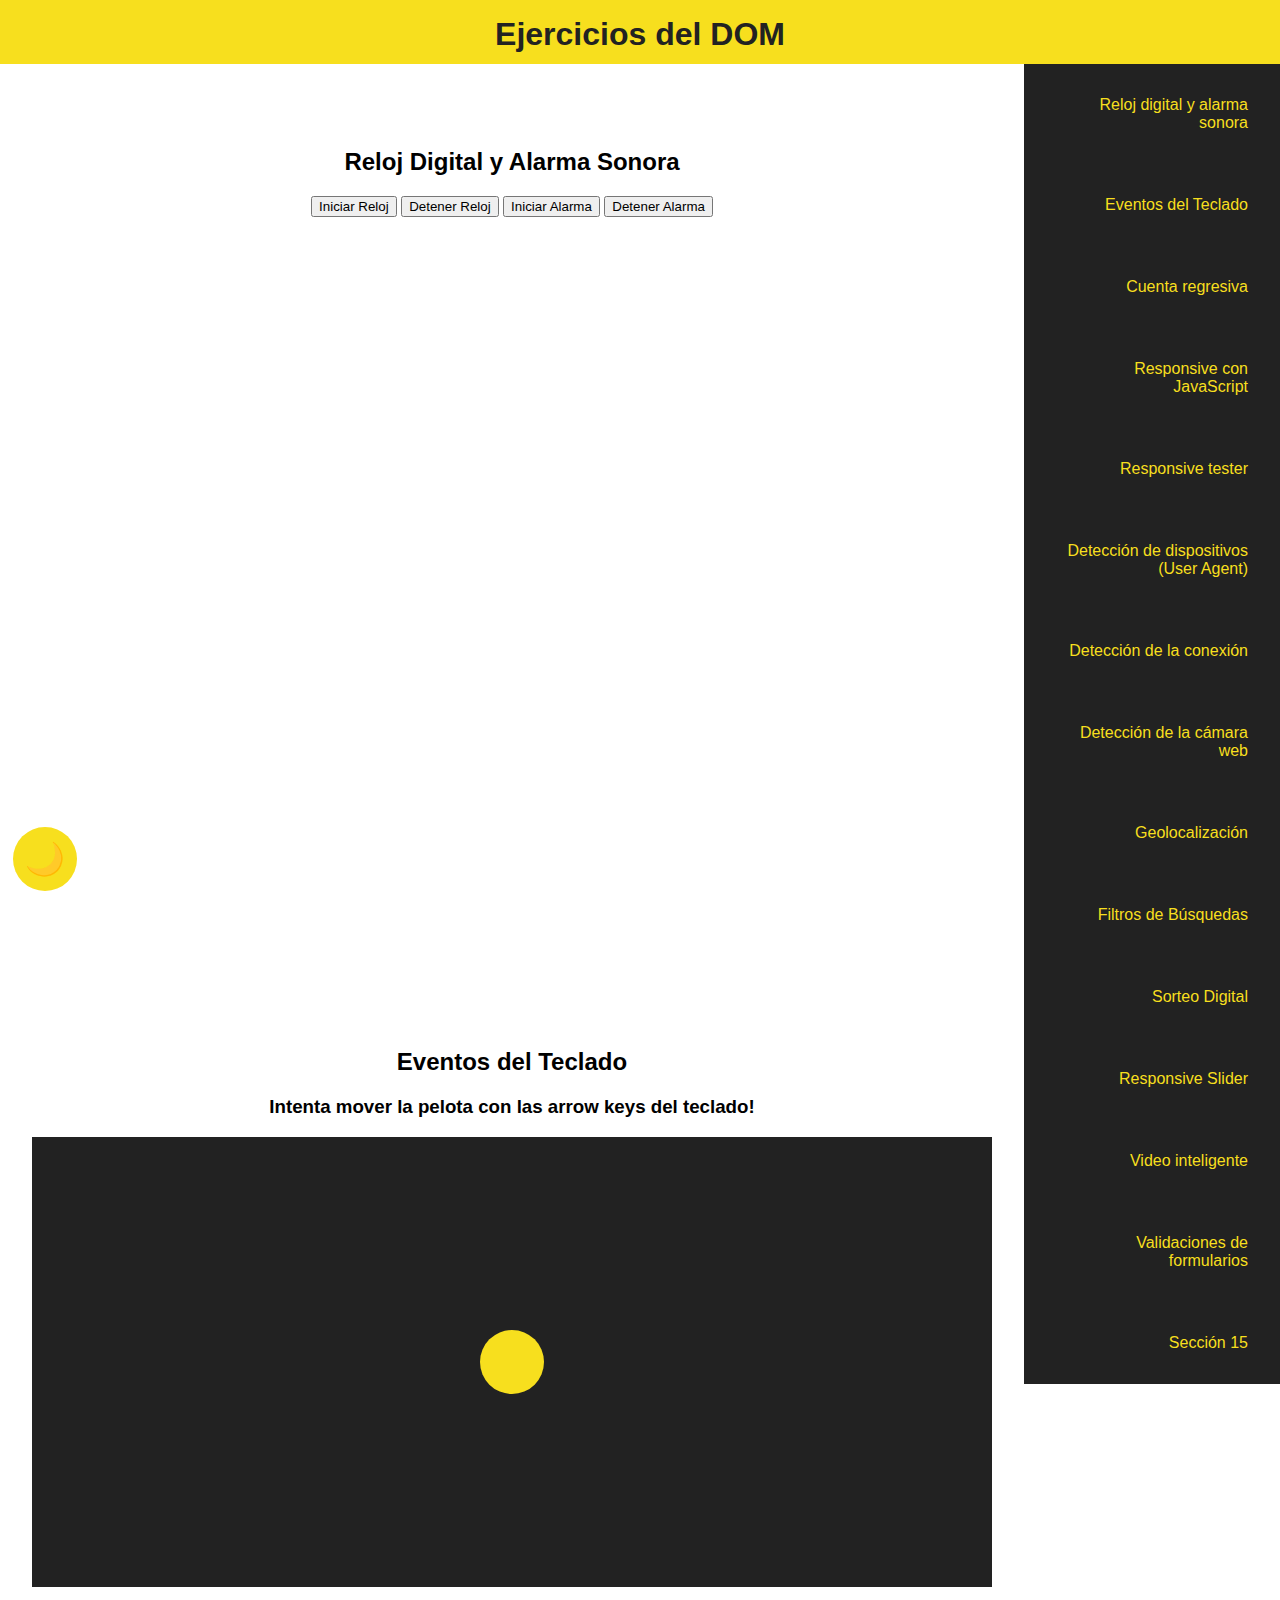
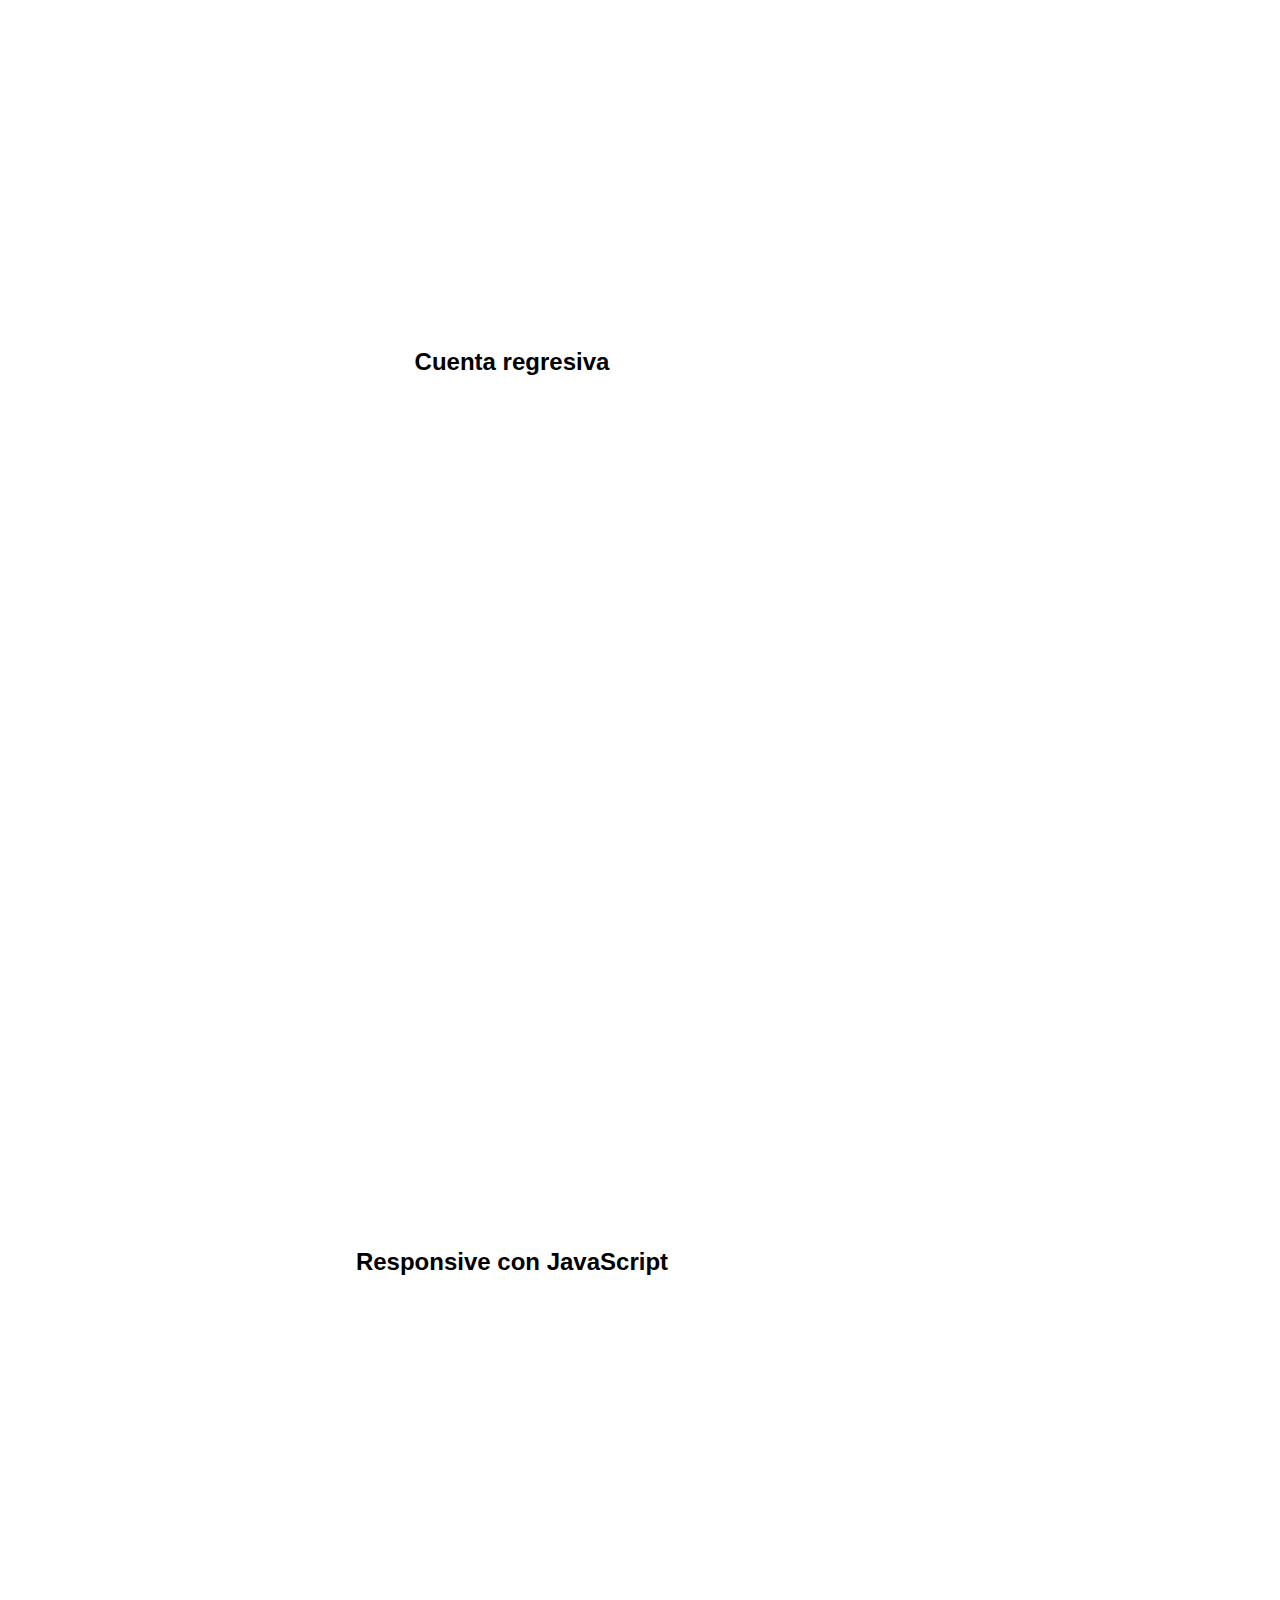
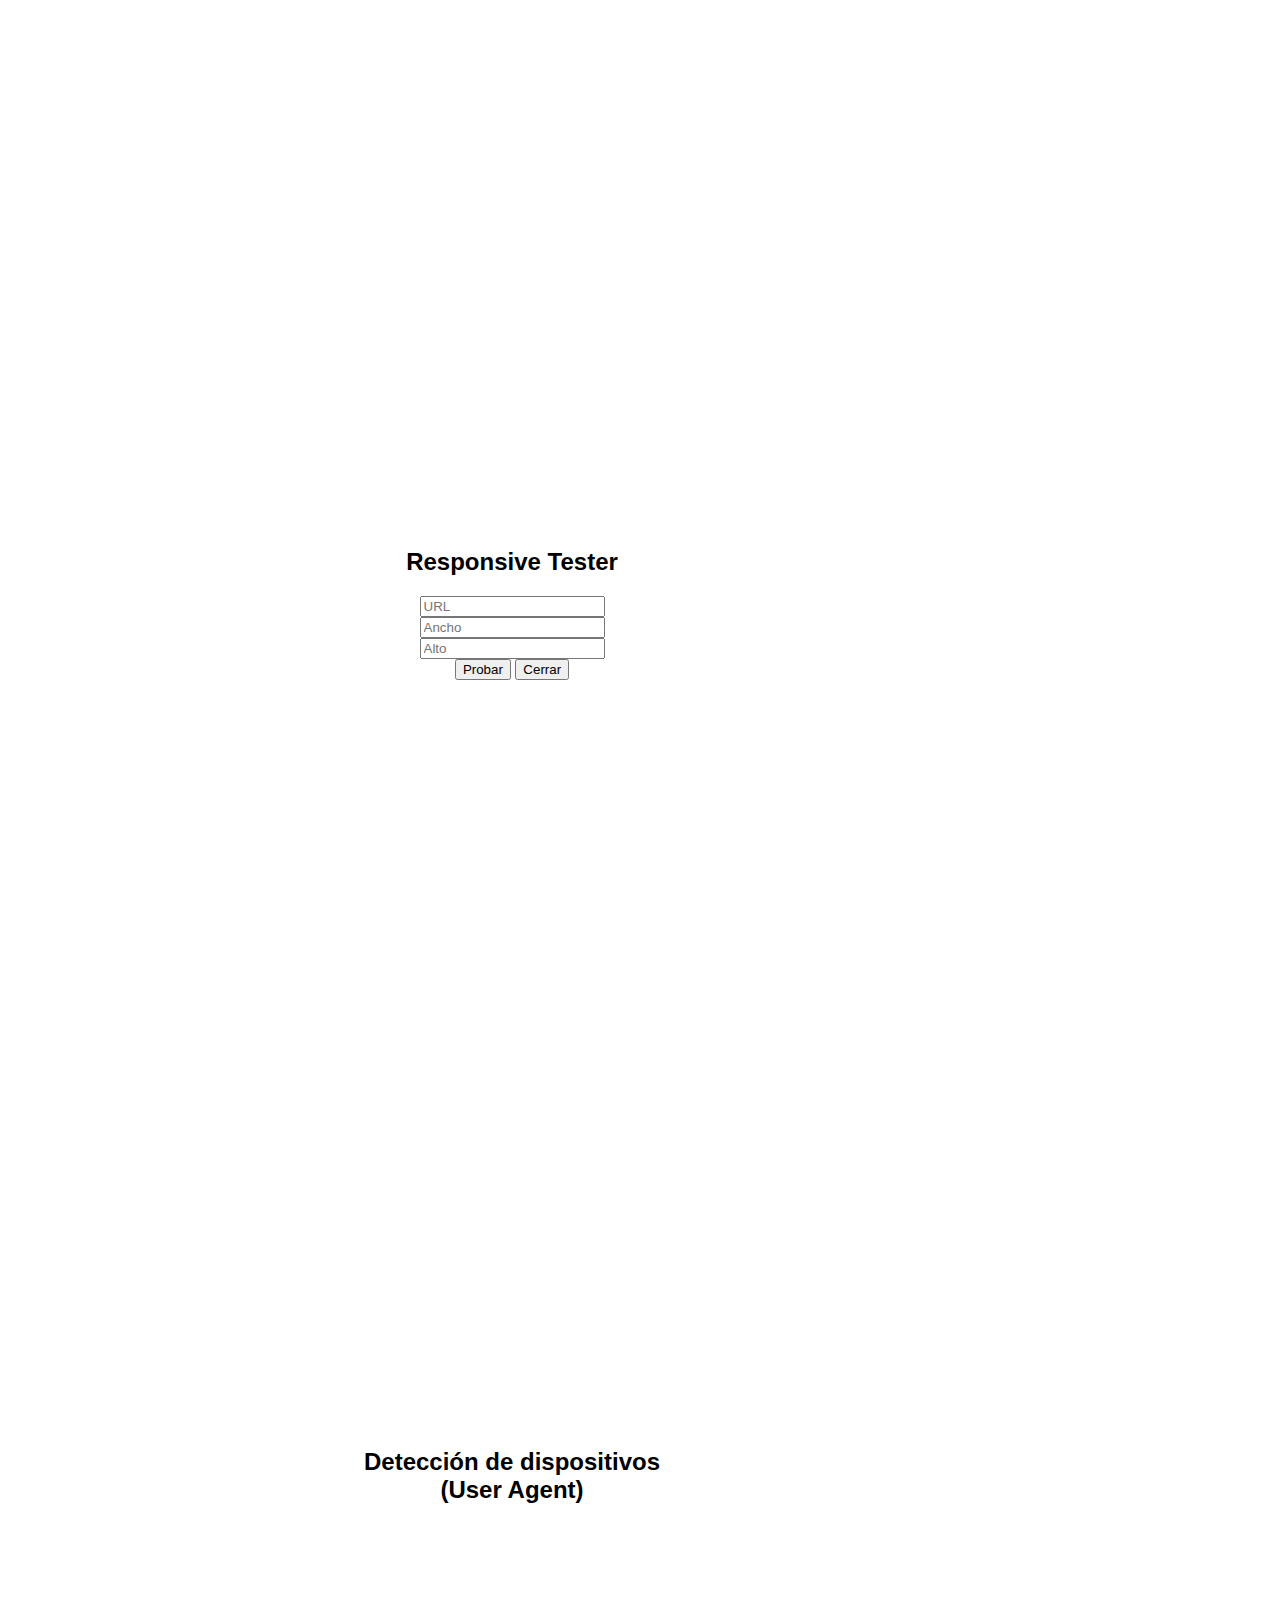
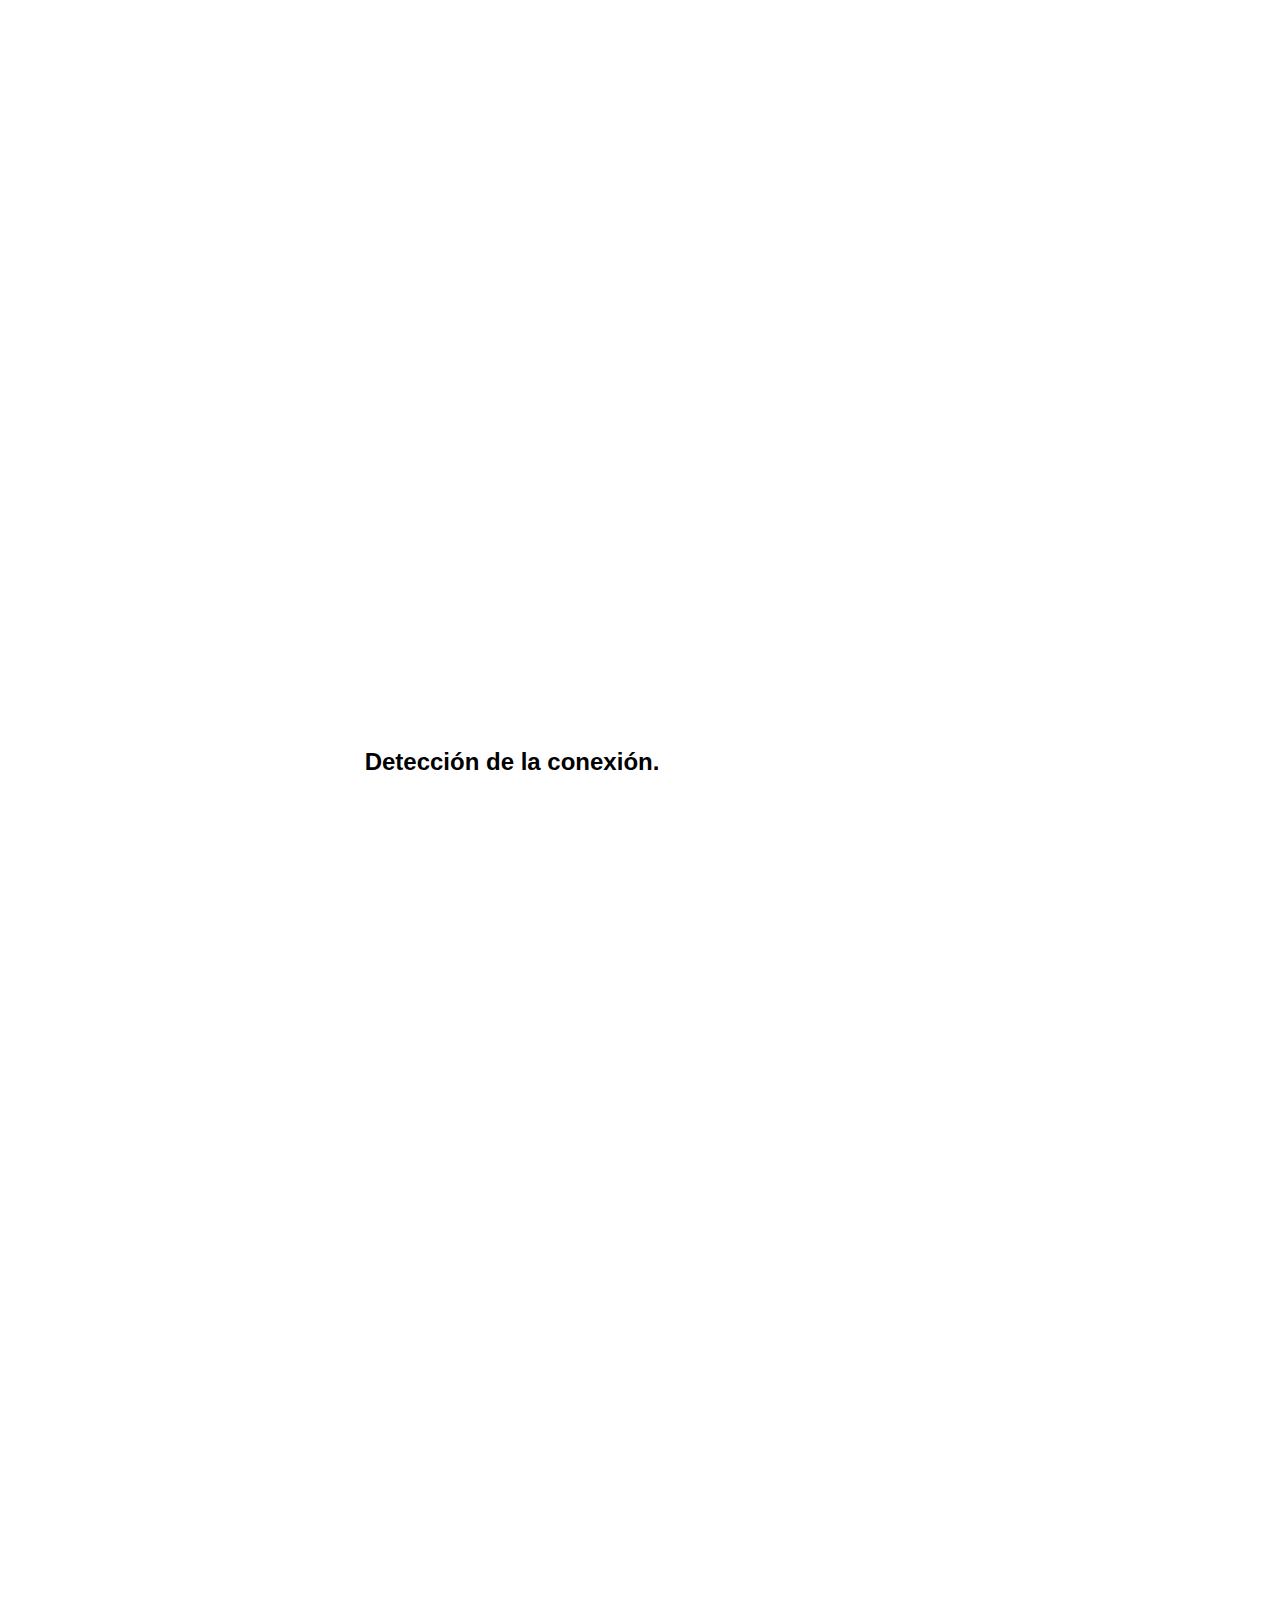
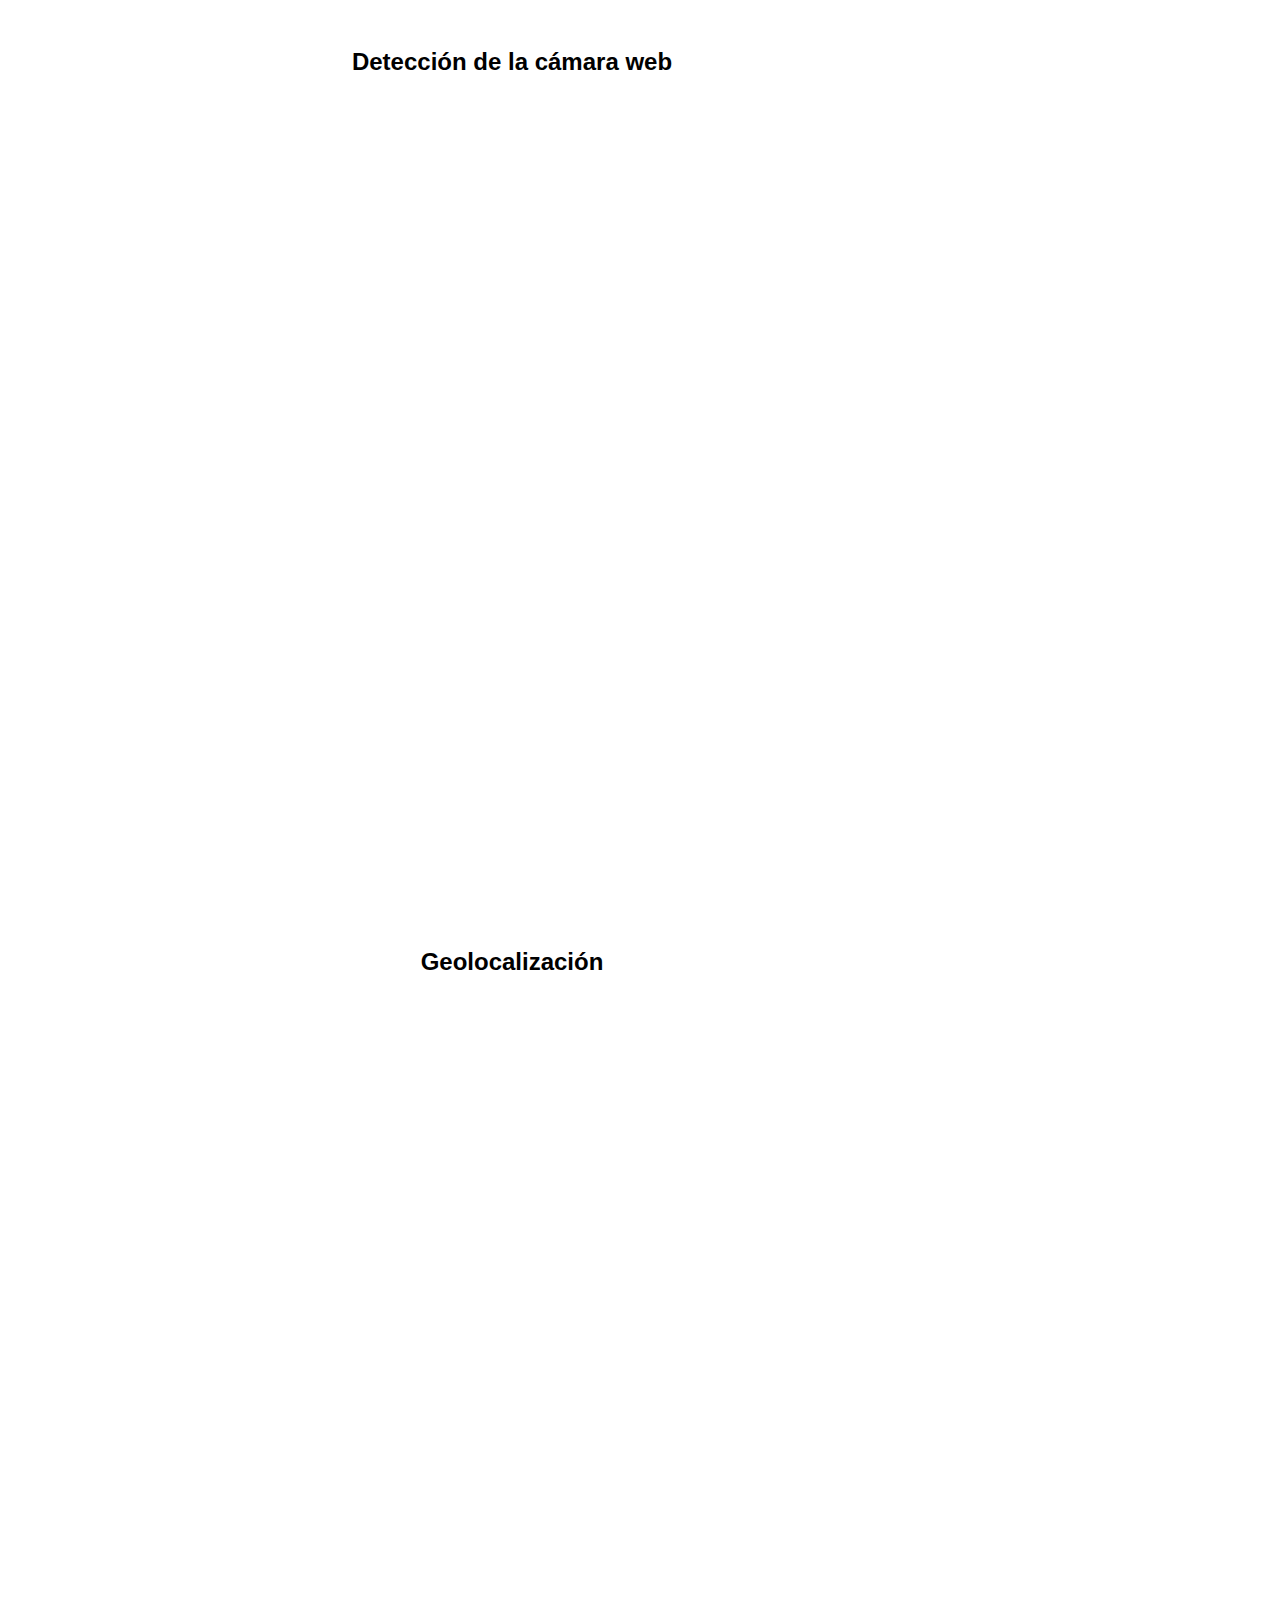
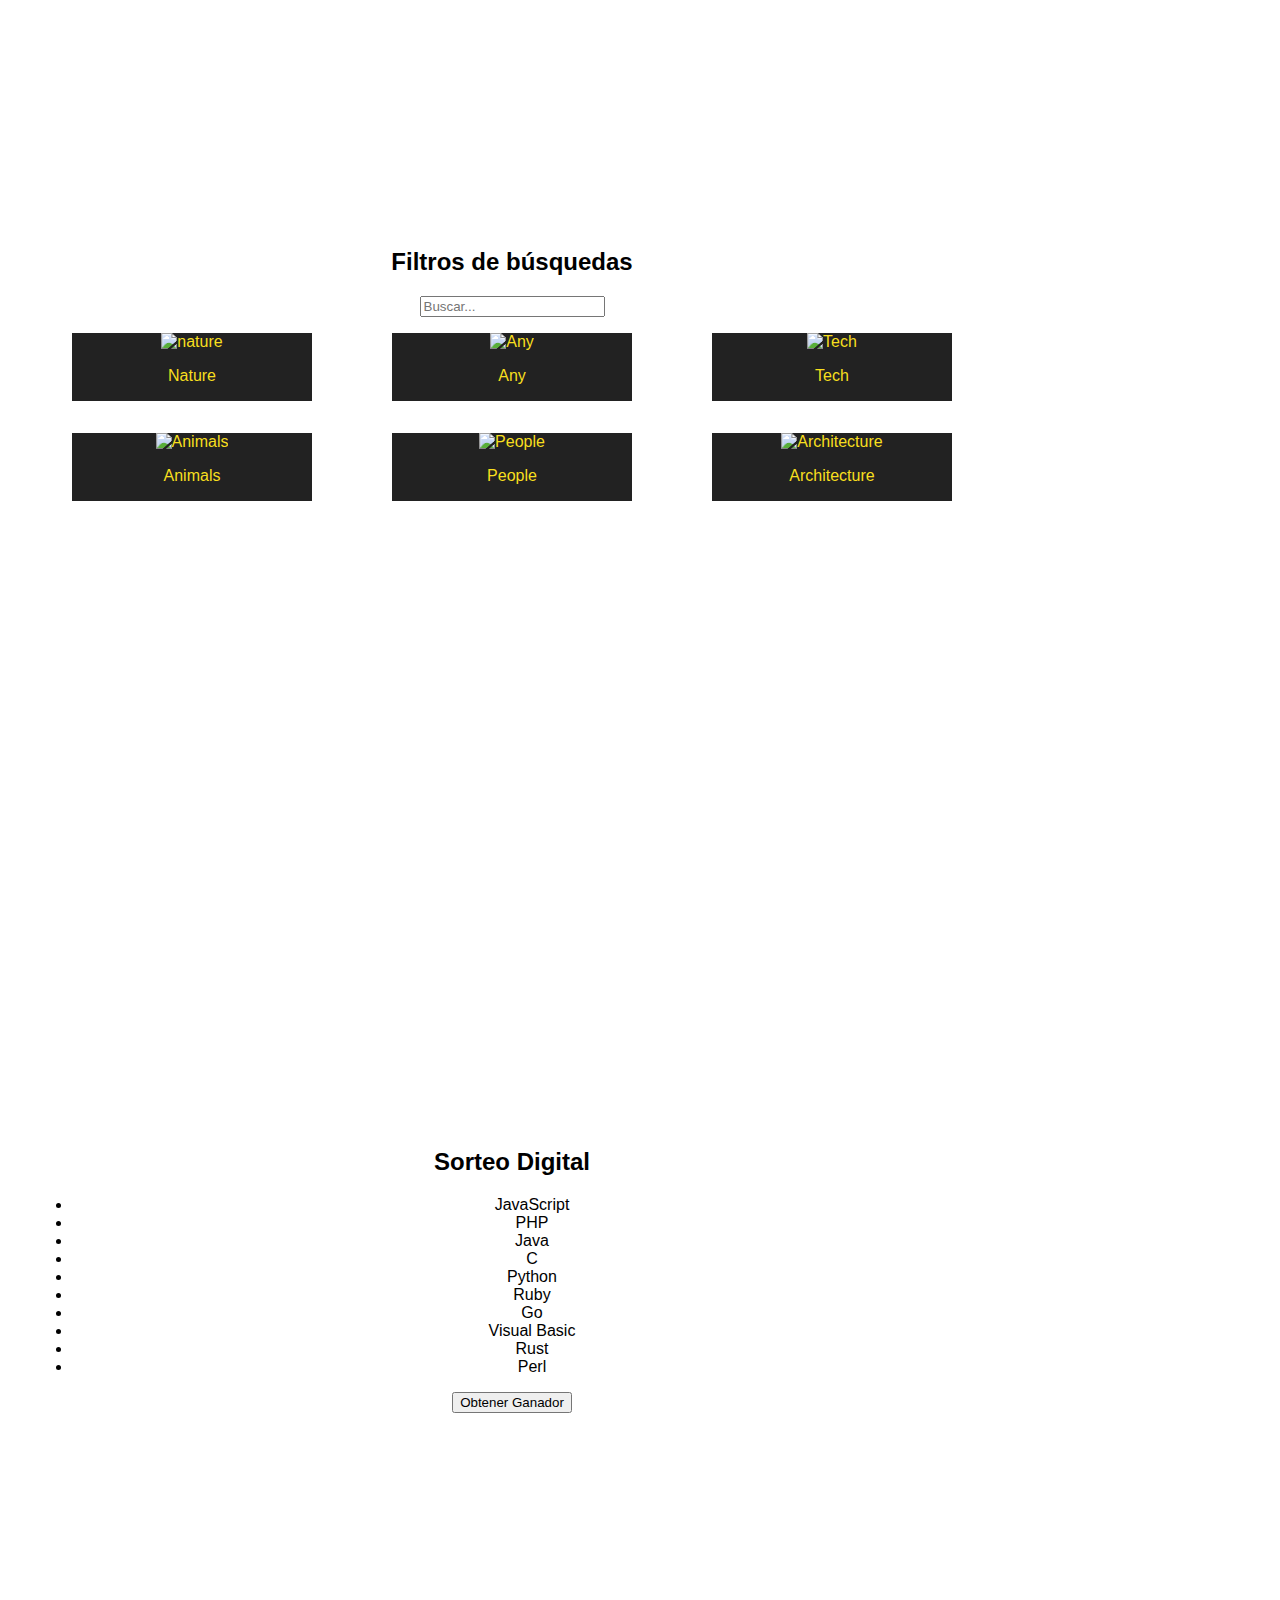
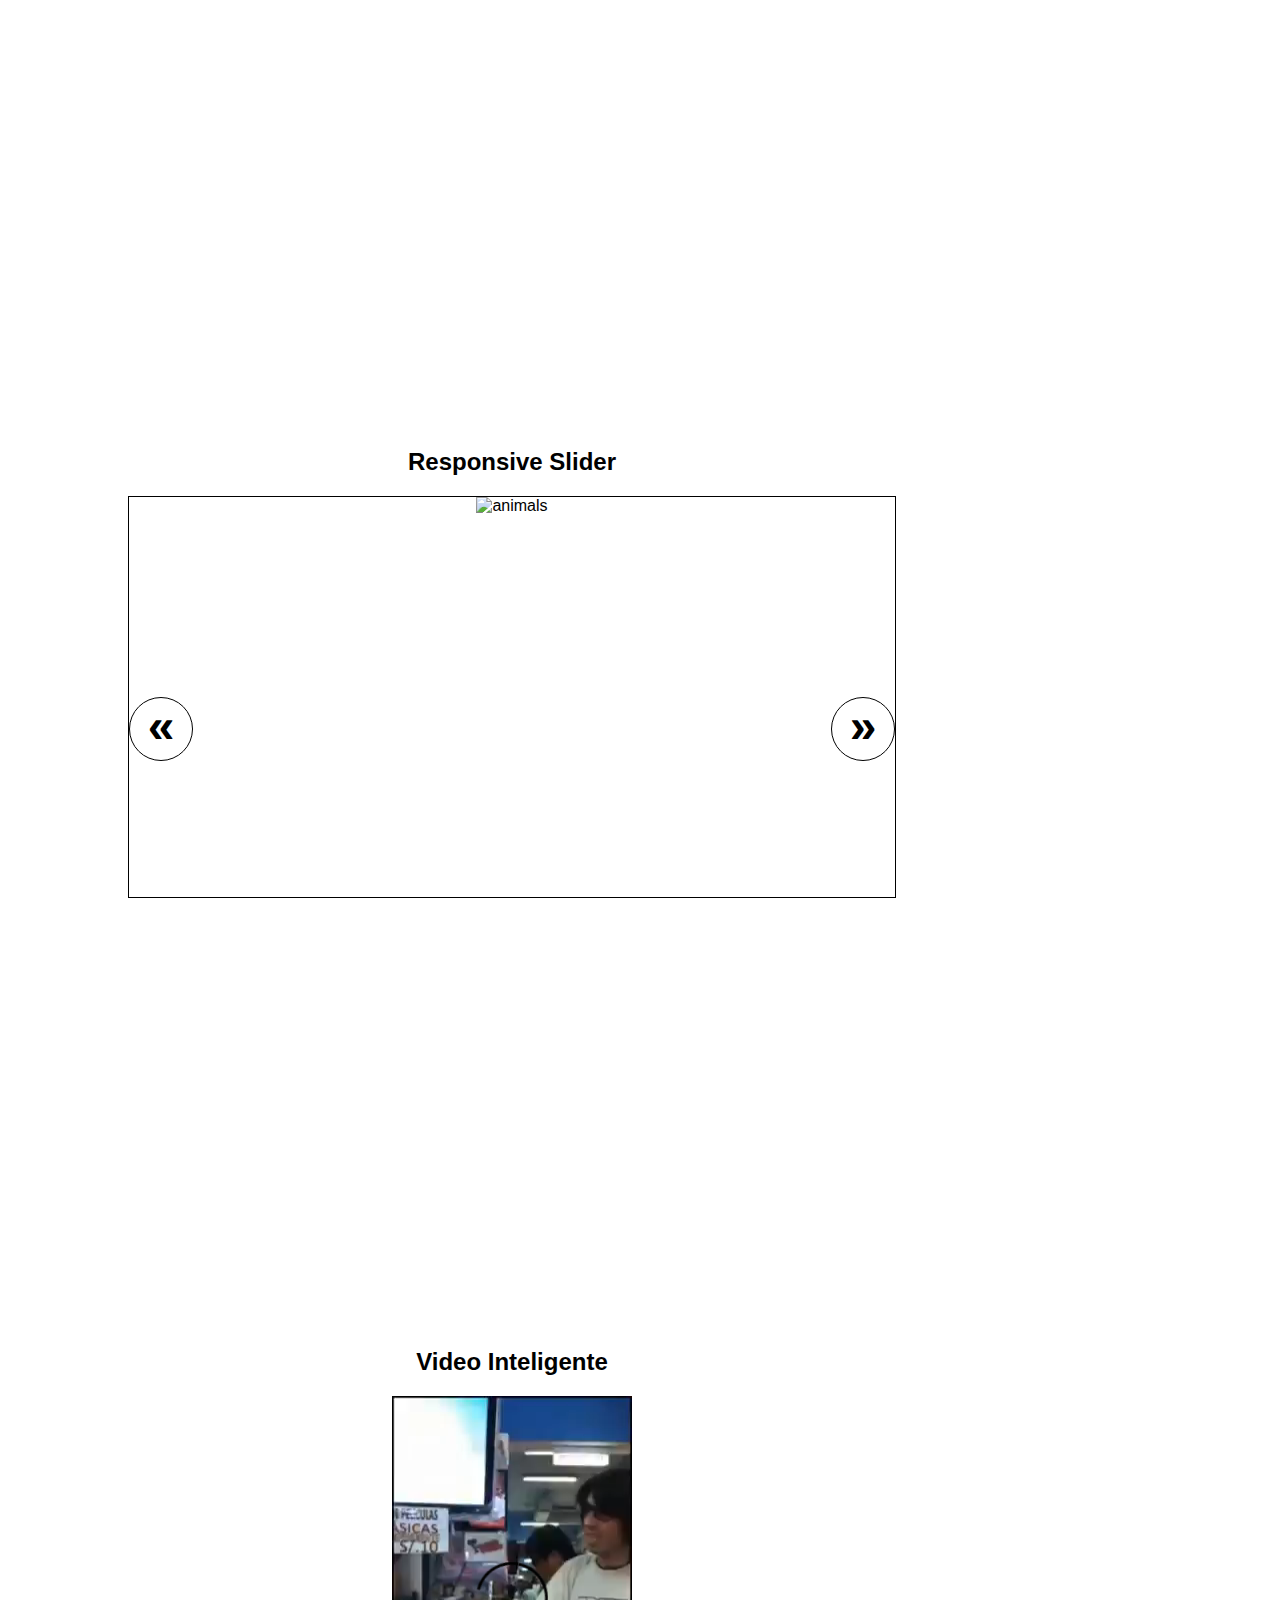
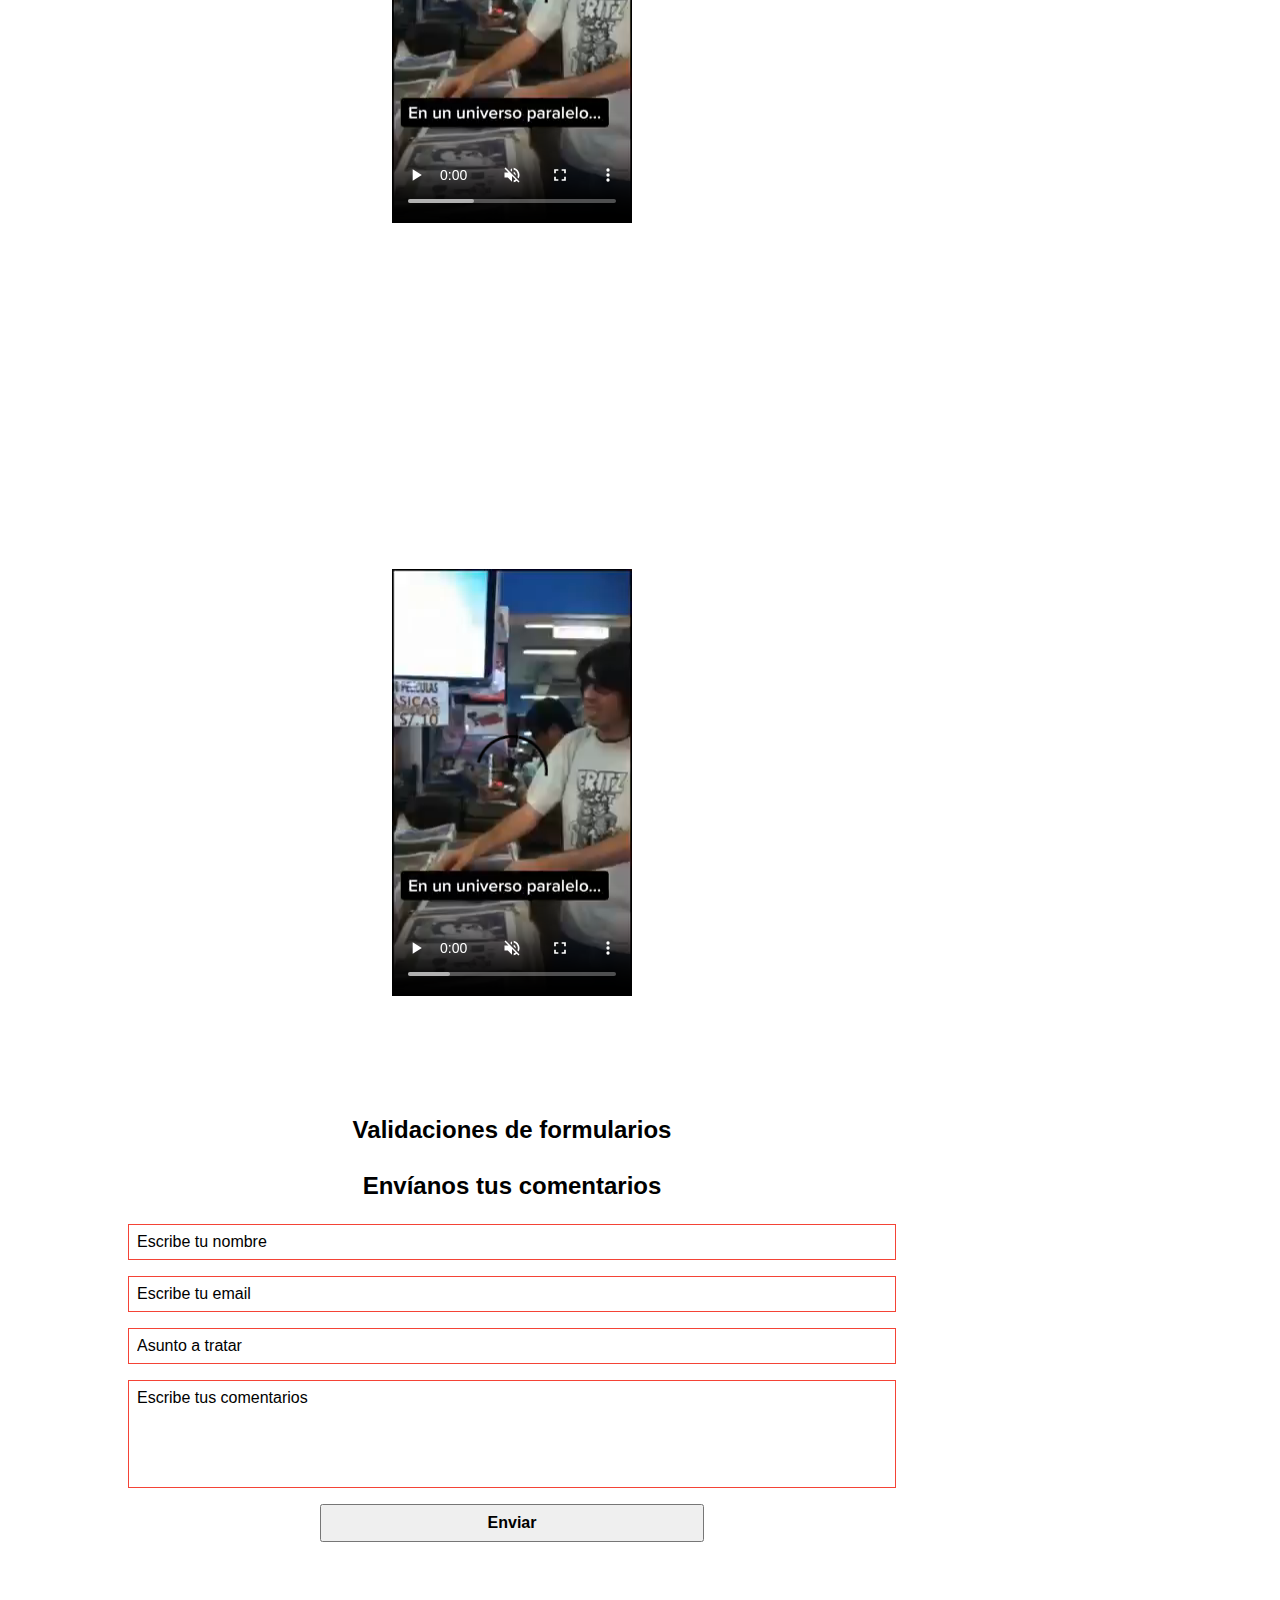
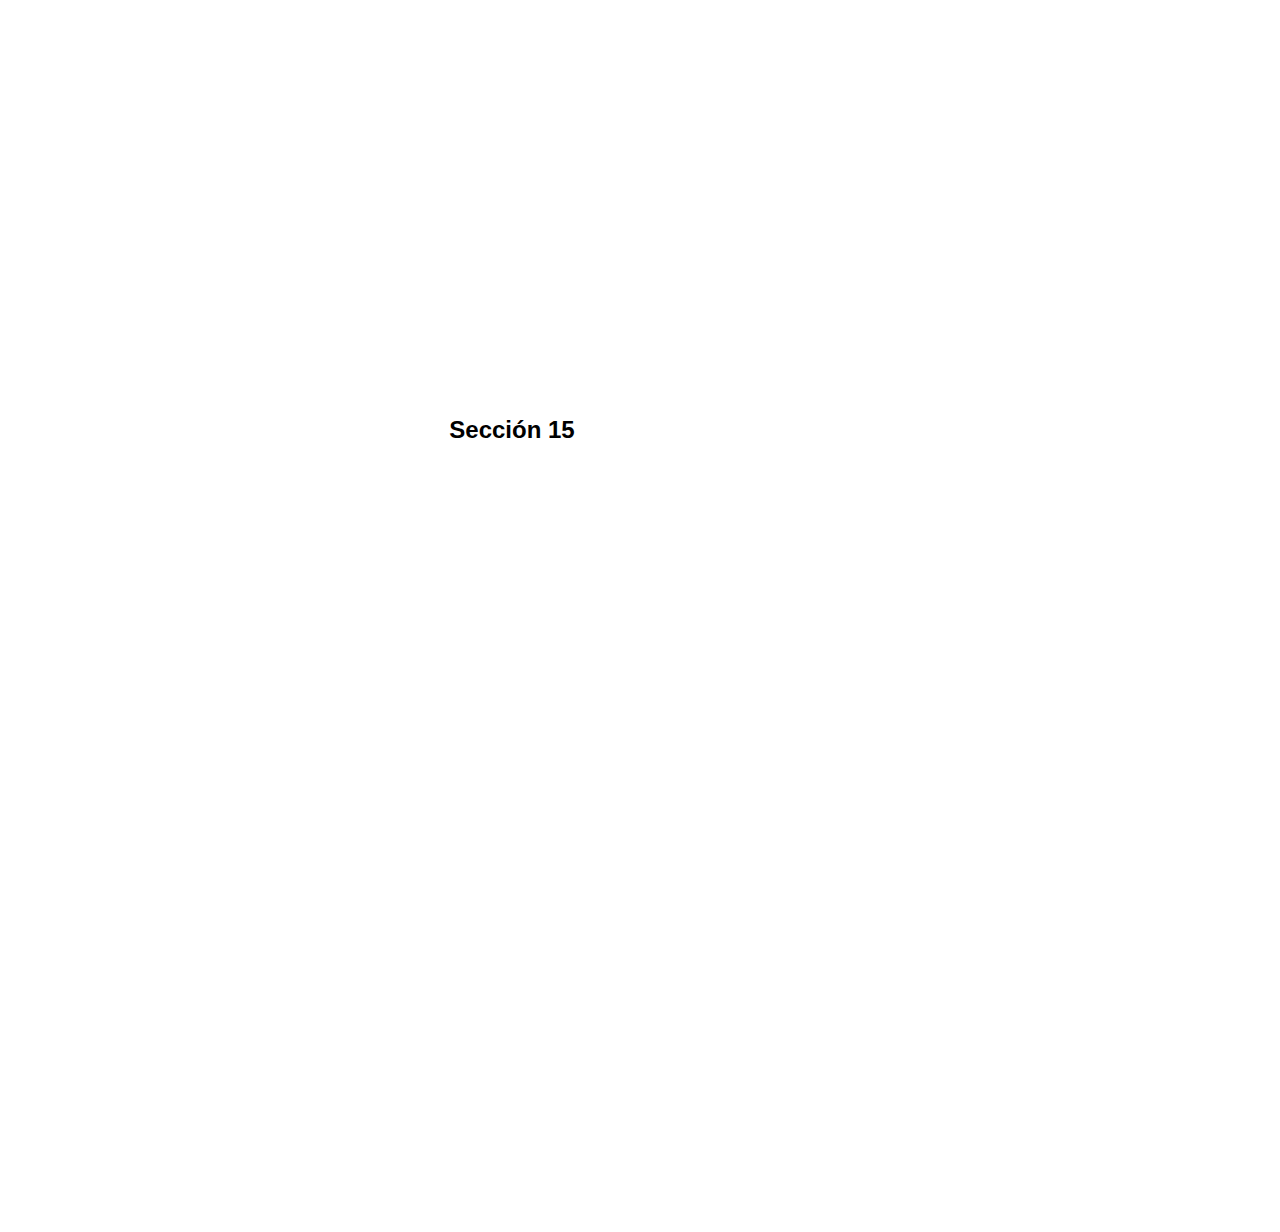
==== commit 92ca44cc: "Worked on form element Part 1" ====
--- a/index.html
+++ b/index.html
@@ -37,7 +37,7 @@
         <a href="#seccion11" data-scroll-spy>Sorteo Digital</a>
         <a href="#seccion12" data-scroll-spy>Responsive Slider</a>
         <a href="#seccion13" data-scroll-spy>Video inteligente</a>
-        <a href="#seccion14" data-scroll-spy>Sección 14</a>
+        <a href="#seccion14" data-scroll-spy>Validaciones de formularios</a>
         <a href="#seccion15" data-scroll-spy>Sección 15</a>
       </nav>
     </aside>
@@ -199,7 +199,21 @@
         ></video>
       </section>
       <section id="seccion14" class="section" data-scroll-spy>
-        <h2>Sección 14</h2>
+        <h2>Validaciones de formularios</h2>
+        <form class="contact-form">
+          <legend>Envíanos tus comentarios</legend>
+          <input type="text" name="name" placeholder="Escribe tu nombre" title="Nombre sólo acepta letras y espacios en blanco" pattern="^[A-Za-zÑñÁáÉéÍíÓóÚúÜü\s]+$" required>
+          <input type="email" name="email" placeholder="Escribe tu email" title="Email incorrecto" pattern="^[a-z0-9]+(\.[_a-z0-9]+)*@[a-z0-9-]+(\.[a-z0-9-]+)*(\.[a-z]{2,15})$" required>
+          <input type="text" name="subject" placeholder="Asunto a tratar" title="El asunto es requerido" required>
+          <textarea name="comments" cols="50" rows="5" placeholder="Escribe tus comentarios" title="Tu comentario no debe exceder los 255 caracteres" data-pattern="^.{1,255}$" required></textarea>
+          <input type="submit" value="Enviar">
+          <div class="contact-form-loader none">
+            <img src="assets/tail-spin.svg" alt="Cargando">
+          </div>
+          <div class="contact-form-response none">
+            <p>Los datos han sido enviados</p>
+          </div>
+        </form>
       </section>
       <section id="seccion15" class="section" data-scroll-spy>
         <h2>Sección 15</h2>
--- a/css/dom-ejercicios.css
+++ b/css/dom-ejercicios.css
@@ -307,22 +307,22 @@
 
 /* SCrollSpy */
 
-@media screen and (min-width: 1024px){
-  body{
+@media screen and (min-width: 1024px) {
+  body {
     display: grid;
     grid-template-columns: 80% 20%;
     grid-template-rows: 4rem auto;
     grid-template-areas:
-    "header header"
-    "main   panel";
-  }
-  main{
+      "header header"
+      "main   panel";
+  }
+  main {
     grid-area: main;
   }
-  .header{
+  .header {
     grid-area: header;
   }
-  .panel{
+  .panel {
     grid-area: panel;
     position: sticky;
     top: 4rem;
@@ -332,31 +332,100 @@
     background-color: var(--second-color);
     justify-content: flex-start;
     align-self: start;
-}
-
-  
-  .panel-btn{
+  }
+
+  .panel-btn {
     display: none;
   }
-  .menu{
+  .menu {
     justify-content: start;
     text-align: right;
   }
-  .menu a{
+  .menu a {
     font-size: 1rem;
-
   }
   .menu a:hover,
-  .menu a.active{
+  .menu a.active {
     color: var(--second-color);
     background-color: var(--main-color);
-
-  }
-  .scroll-top-btn{
-    right:initial;
+  }
+  .scroll-top-btn {
+    right: initial;
     left: calc(4.25rem + 1vw);
   }
-  .section{
-    border: thin solid red;
-  }
-}
+}
+
+/* ContactForm Validations */
+
+.contact-form {
+  --form-ok-color: #4caf50;
+  --form-error-color: #f44336;
+  margin-left: auto;
+  margin-right: auto;
+  width: 80%;
+}
+.contact-form > * {
+  padding: 0.5rem;
+  margin: 1rem auto;
+  display: block;
+  width: 100%;
+}
+
+.contact-form textarea {
+  resize: none;
+}
+
+.contact-form legend,
+.contact-form-response {
+  font-size: 1.5rem;
+  font-weight: bold;
+  text-align: center;
+}
+.contact-form input,
+.contact-form textarea {
+  font-size: 1rem;
+  font-family: sans-serif;
+}
+.contact-form input[type="submit"] {
+  width: 50%;
+  font-weight: bold;
+  cursor: pointer;
+}
+
+.contact-form *::placeholder {
+  color: #000;
+}
+
+.contact-form [required]:valid{
+  border: thin solid var(--form-ok-color);
+}
+.contact-form [required]:invalid{
+  border: thin solid var(--form-error-color);
+}
+
+.contact-form-error{
+  margin-top: -1rem;
+  font-size: 80%;
+  background-color: var(--form-error-color);
+  color: #fff;
+  transition: all 800ms ease;
+}
+
+.contact-form-error.is-active{
+  display: block;
+  animation: show-message 1s 1 normal 0s ease-out both;
+}
+.none{
+  display: none;
+}
+
+@keyframes show-message{
+  0%{
+    visibility: hidden;
+    opacity: 0;
+  }
+  100%{
+    visibility: visible;
+    opacity: 1;
+  }
+}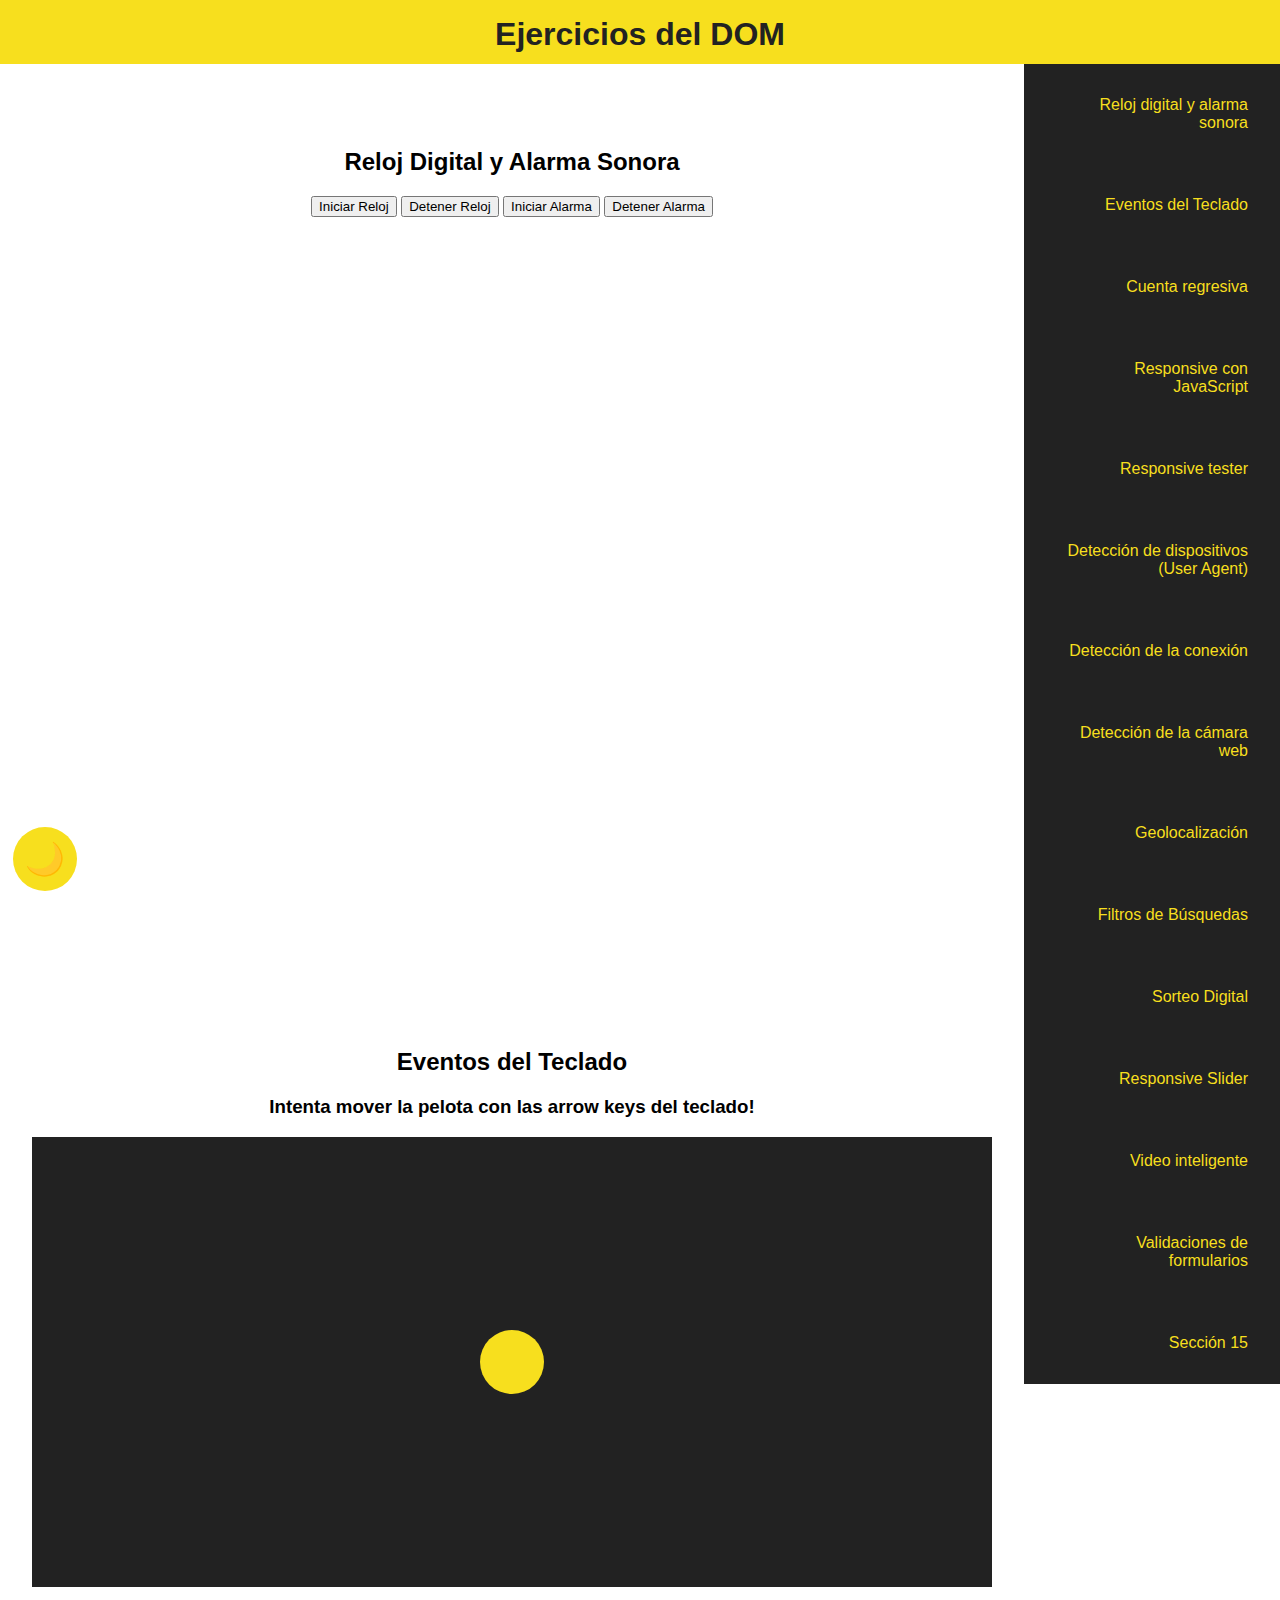
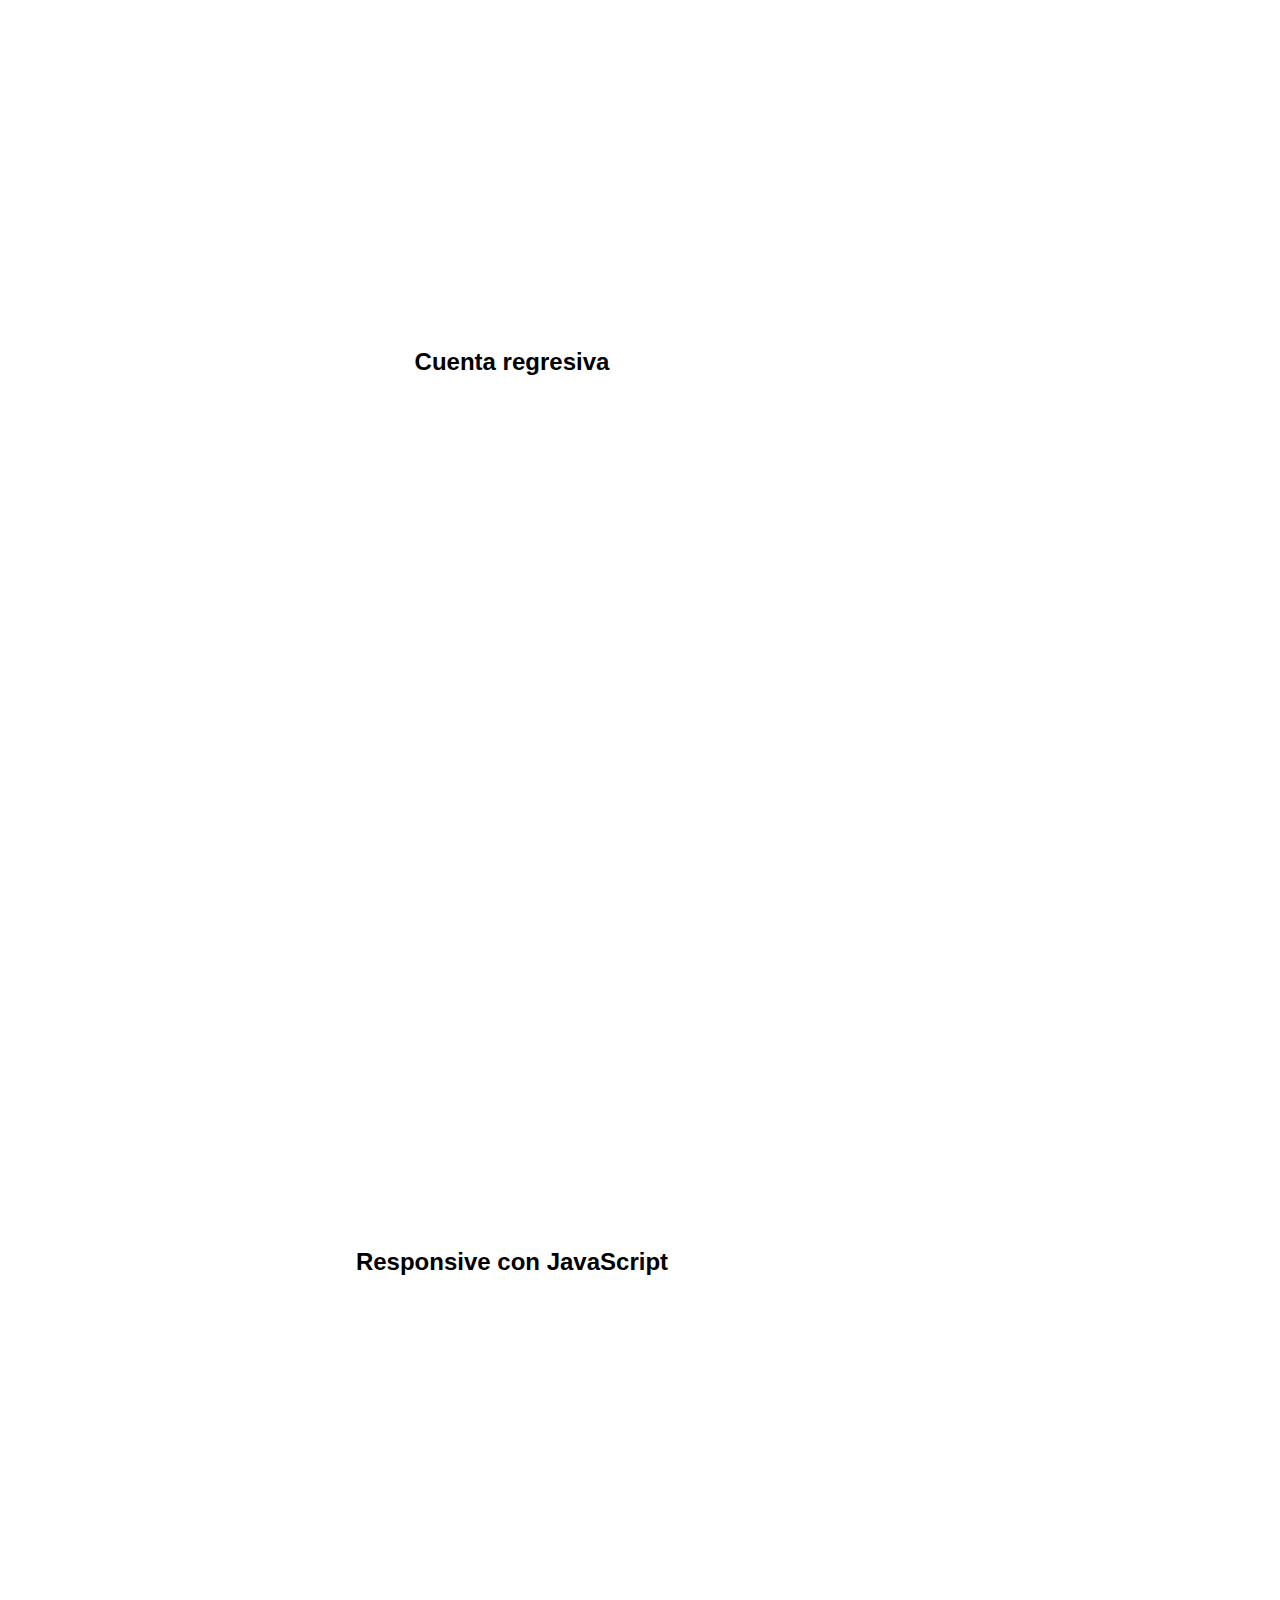
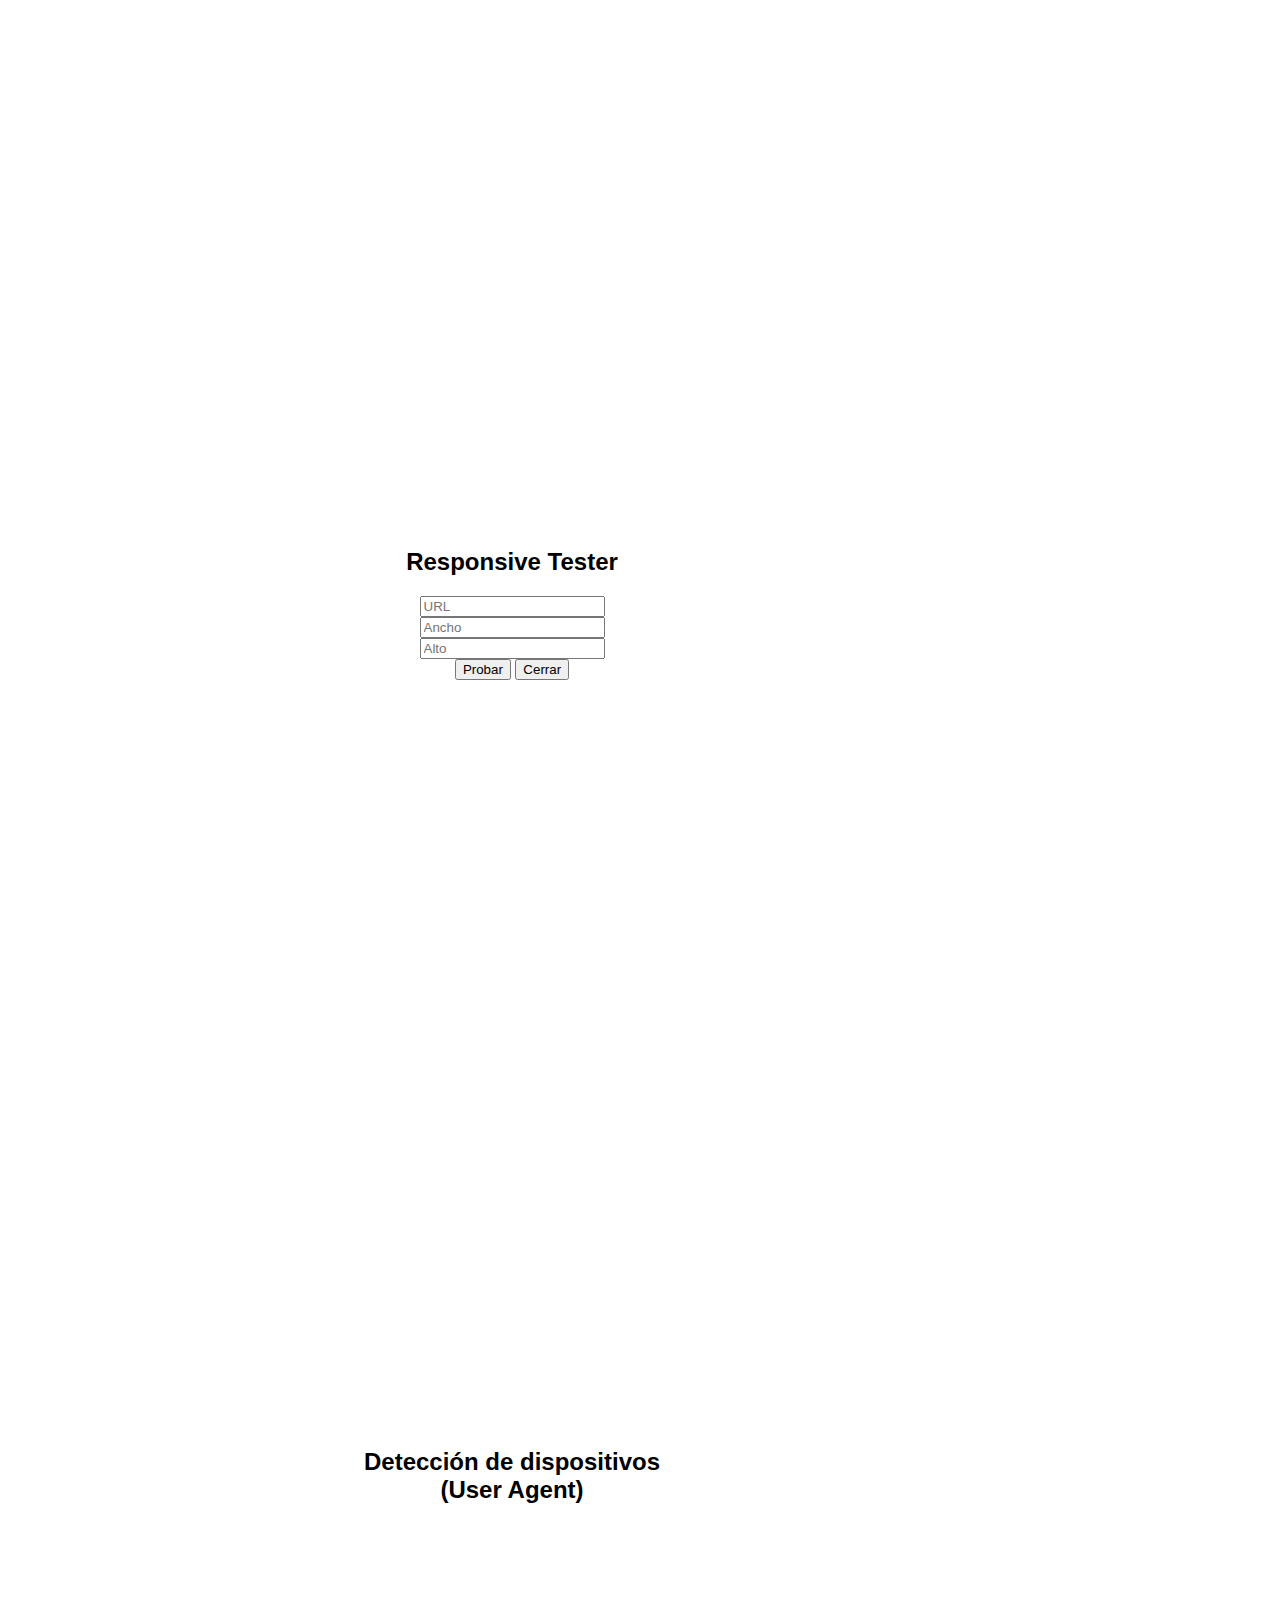
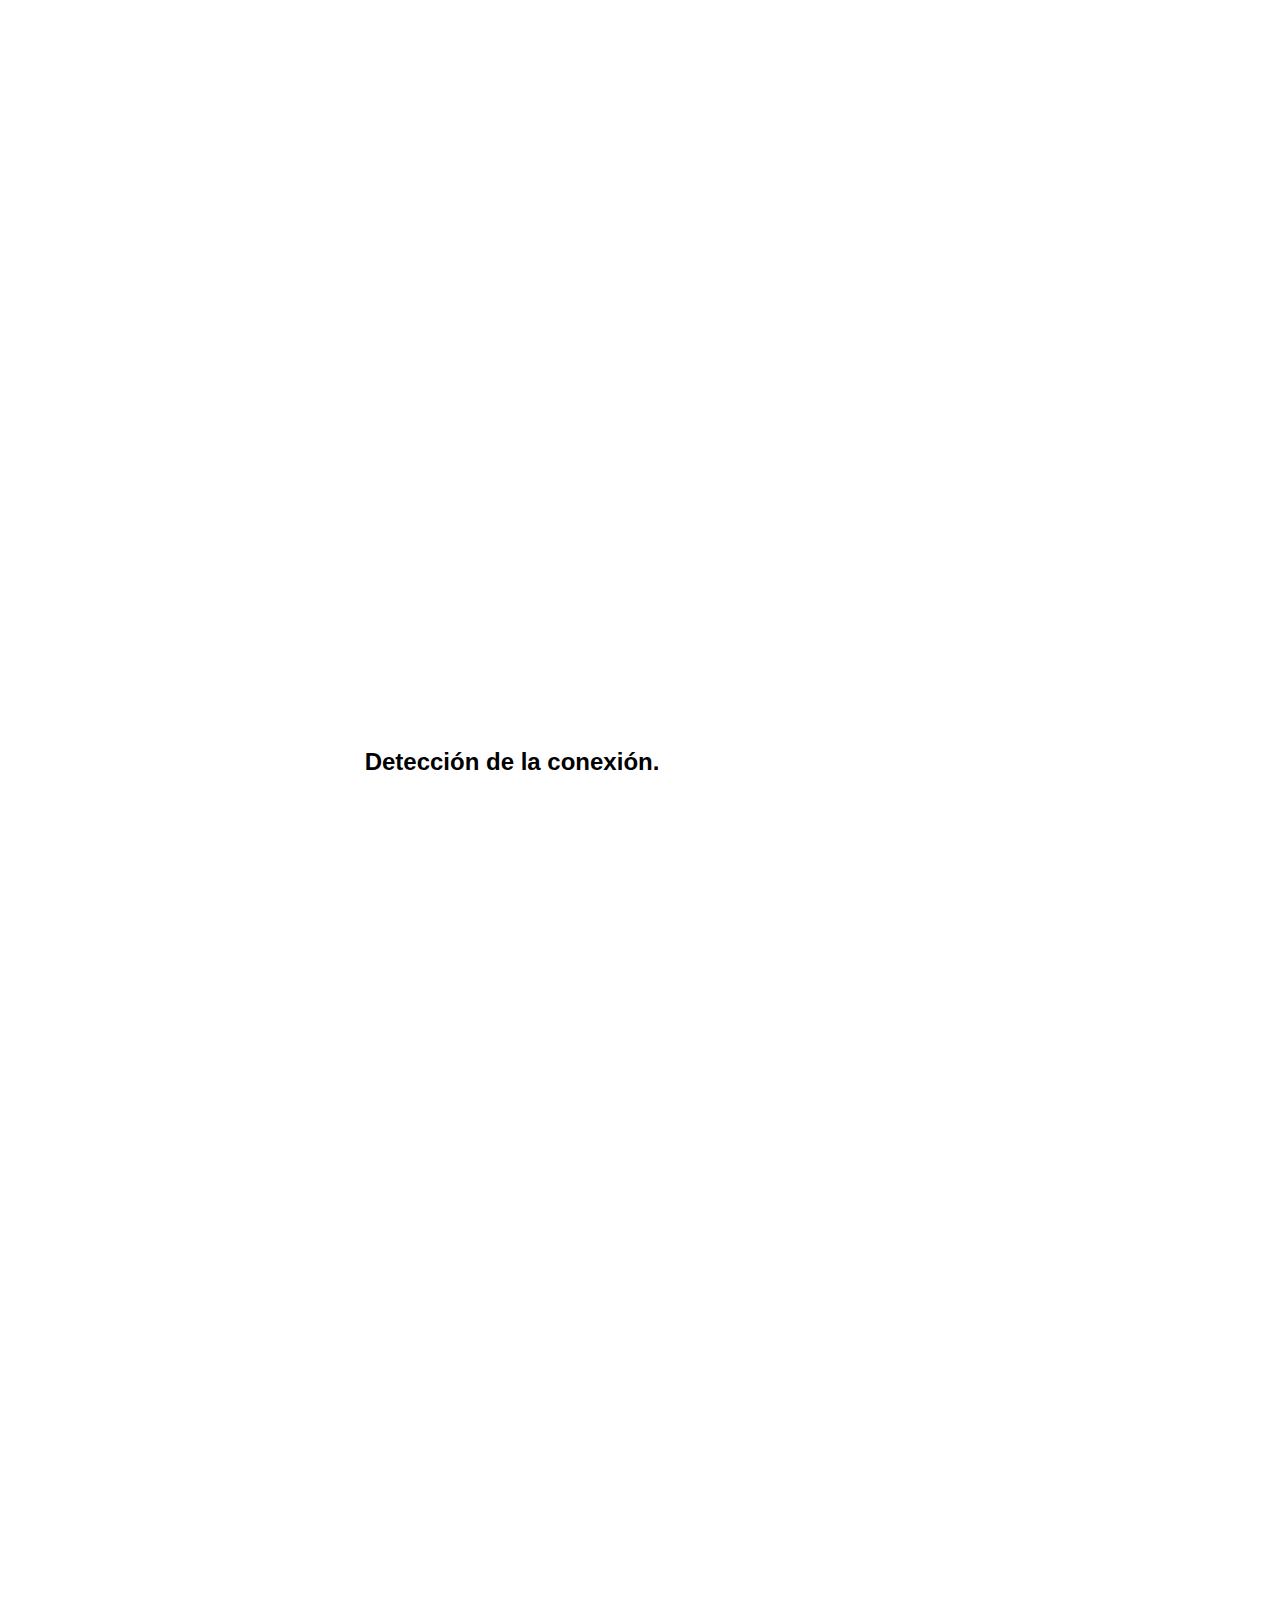
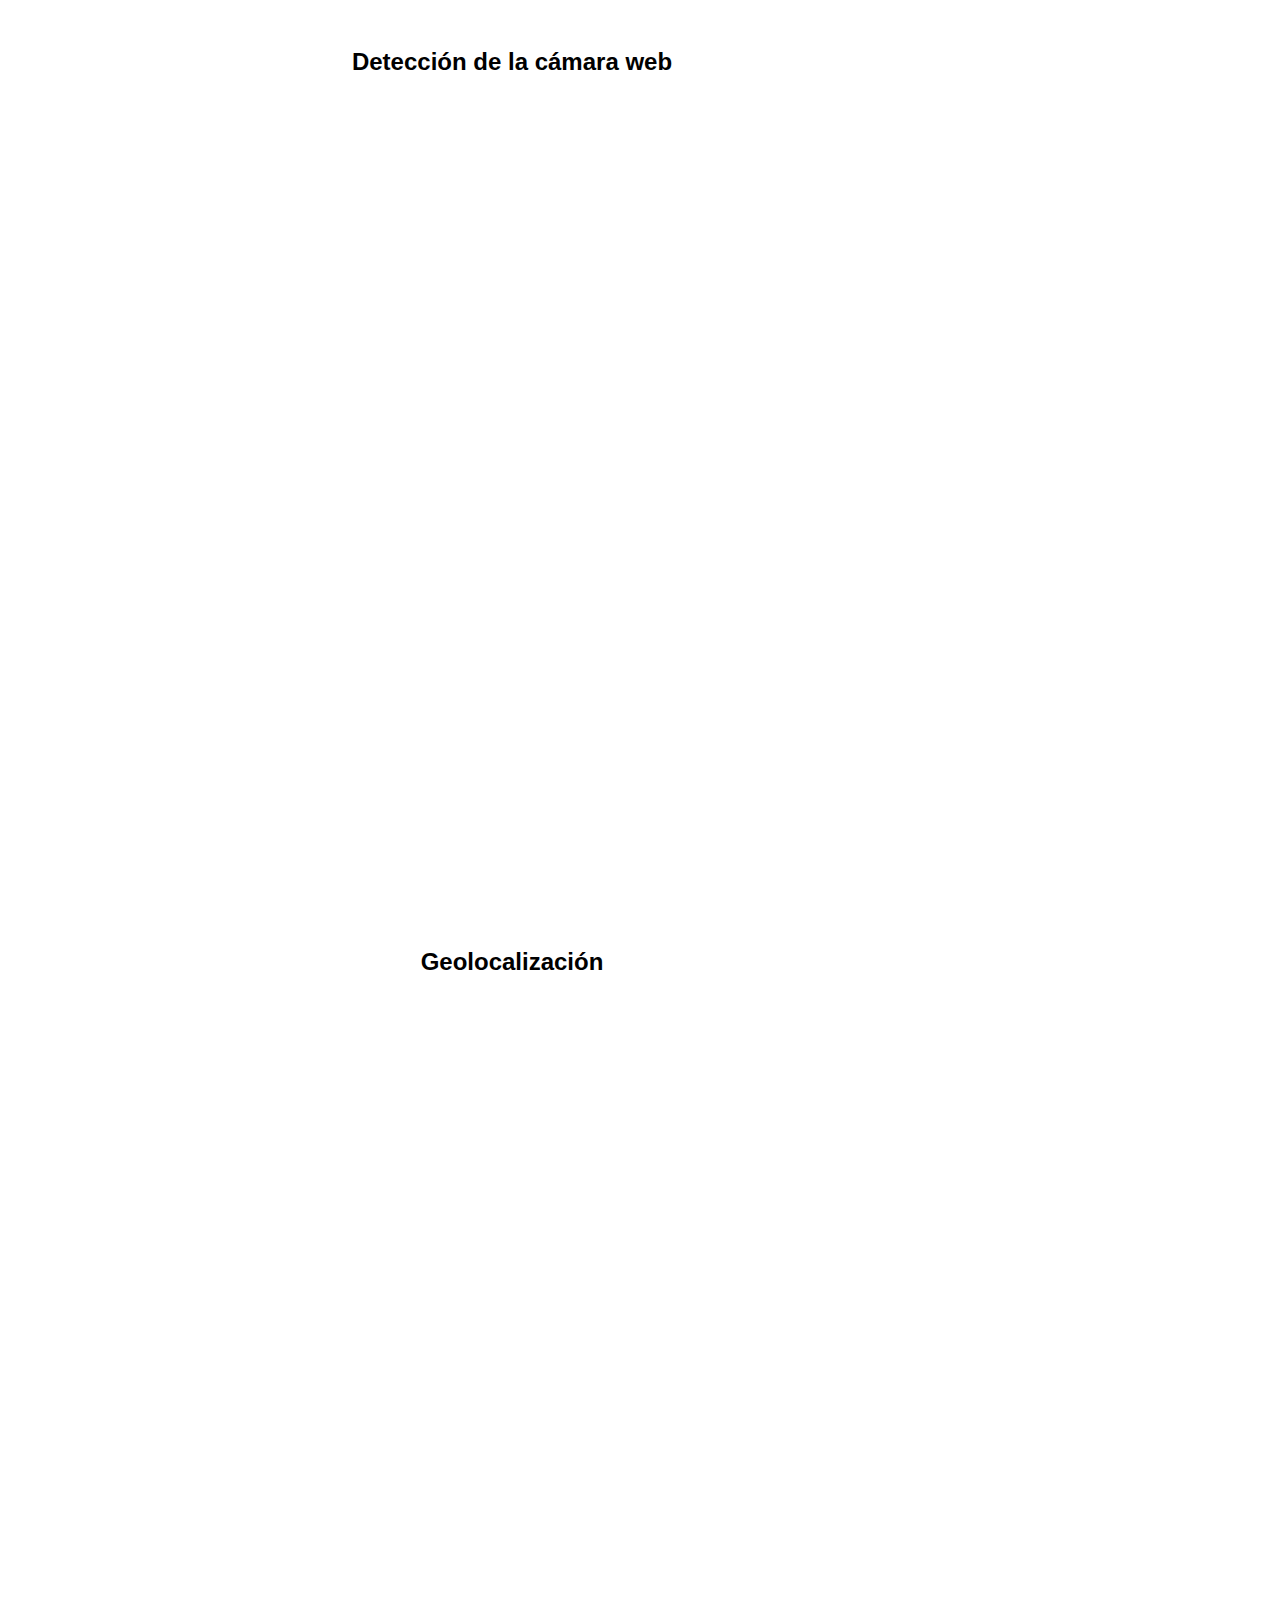
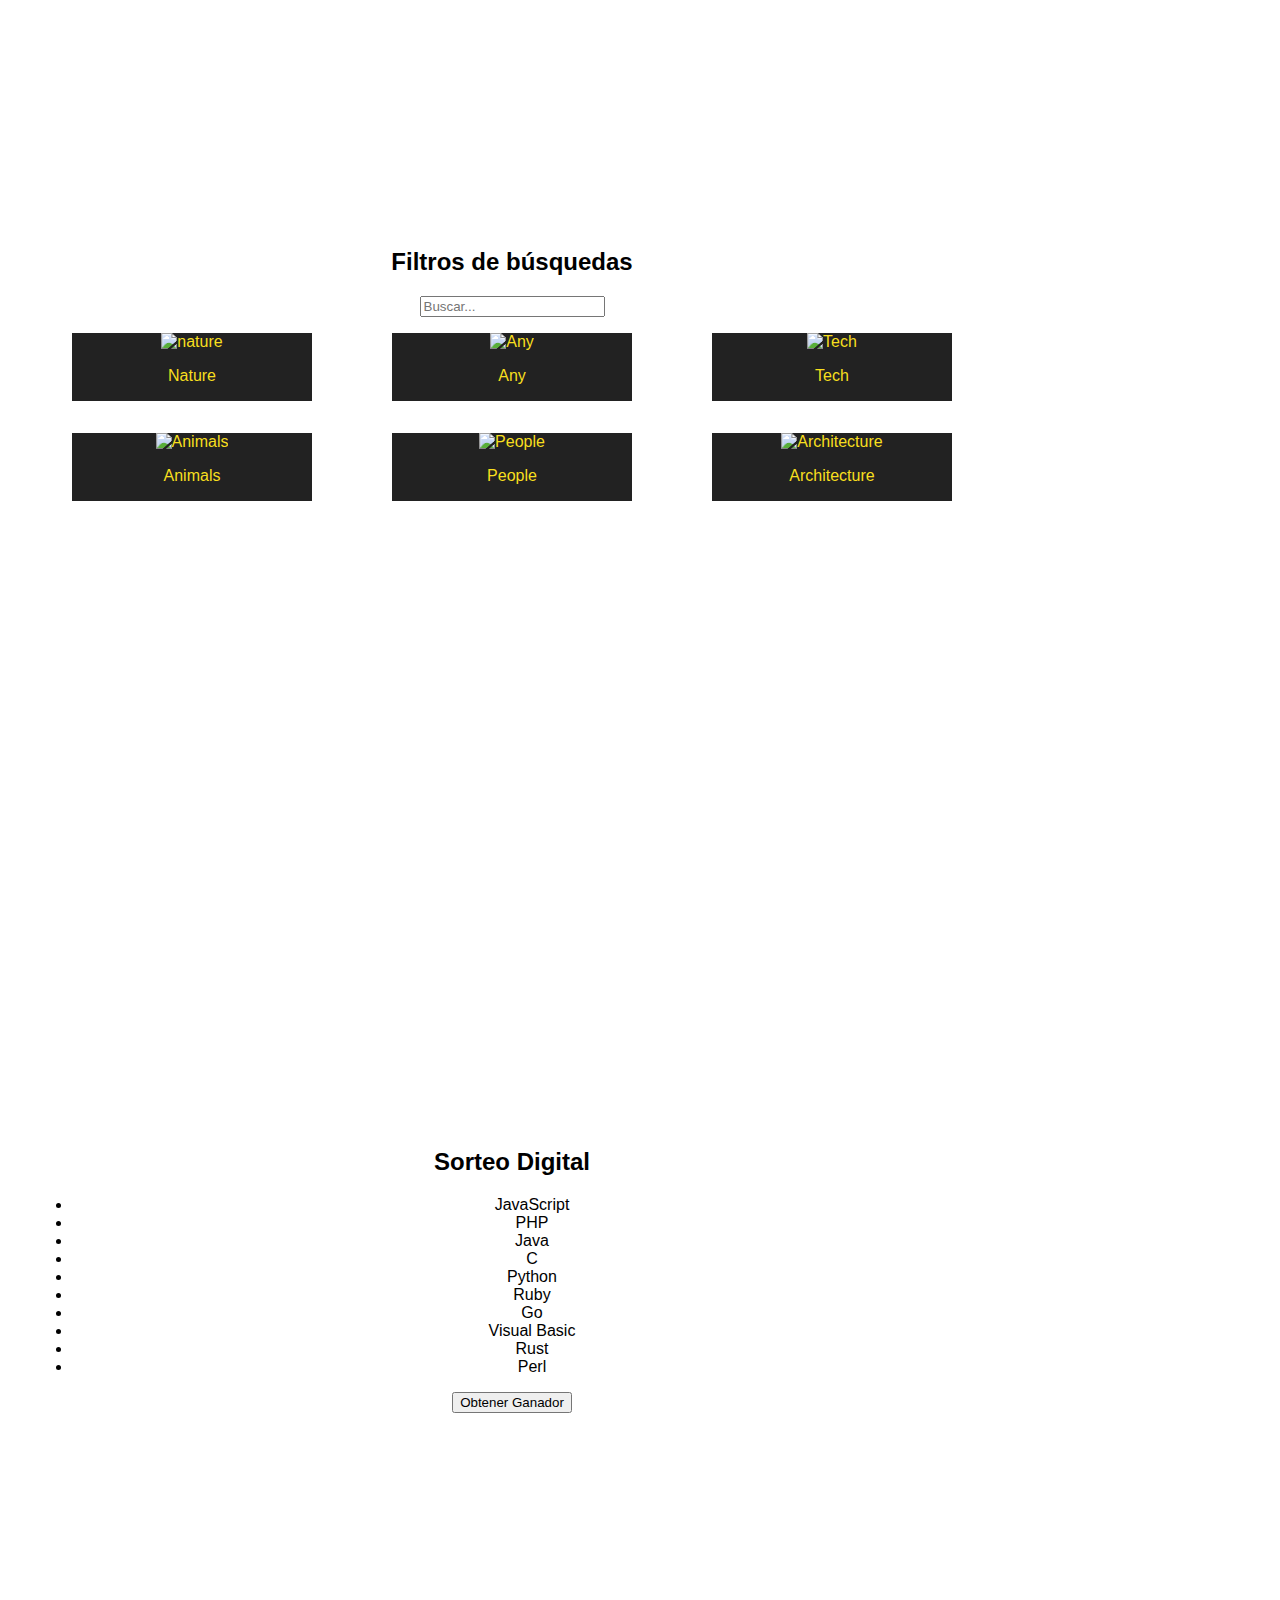
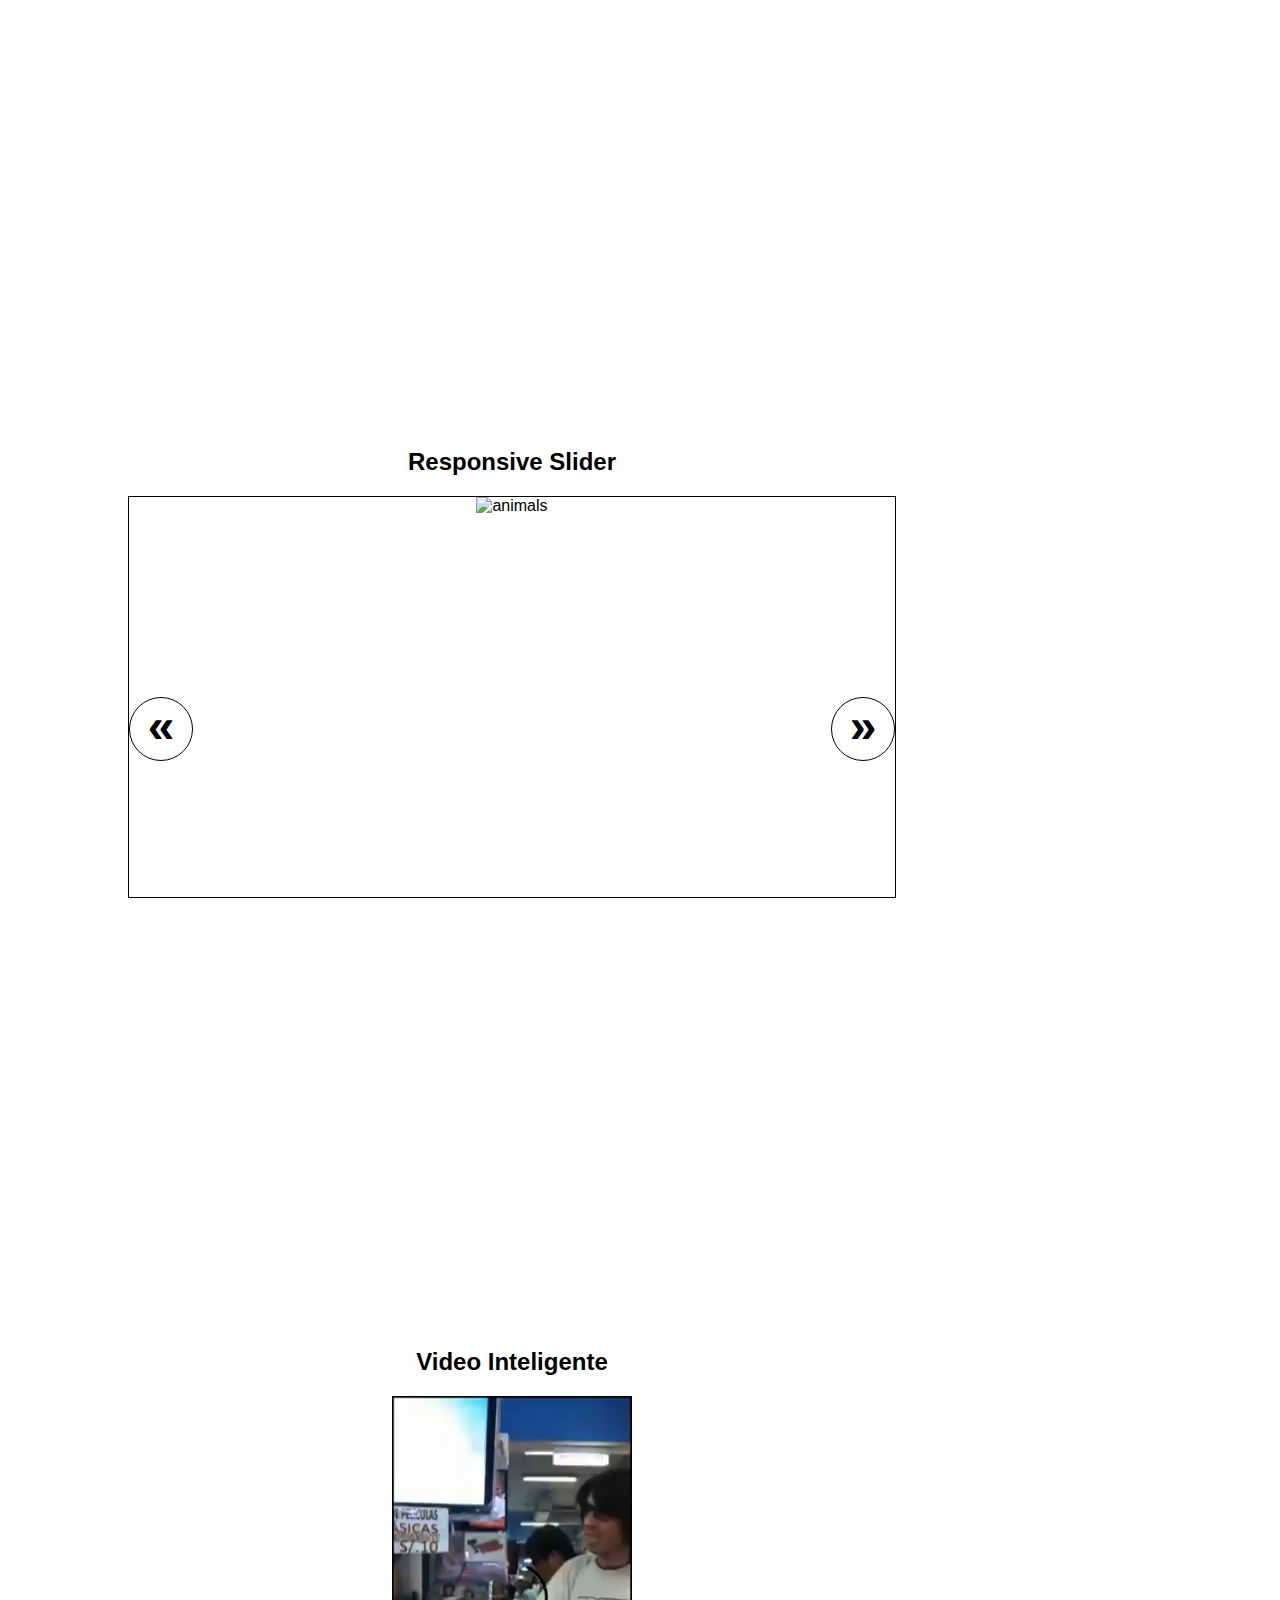
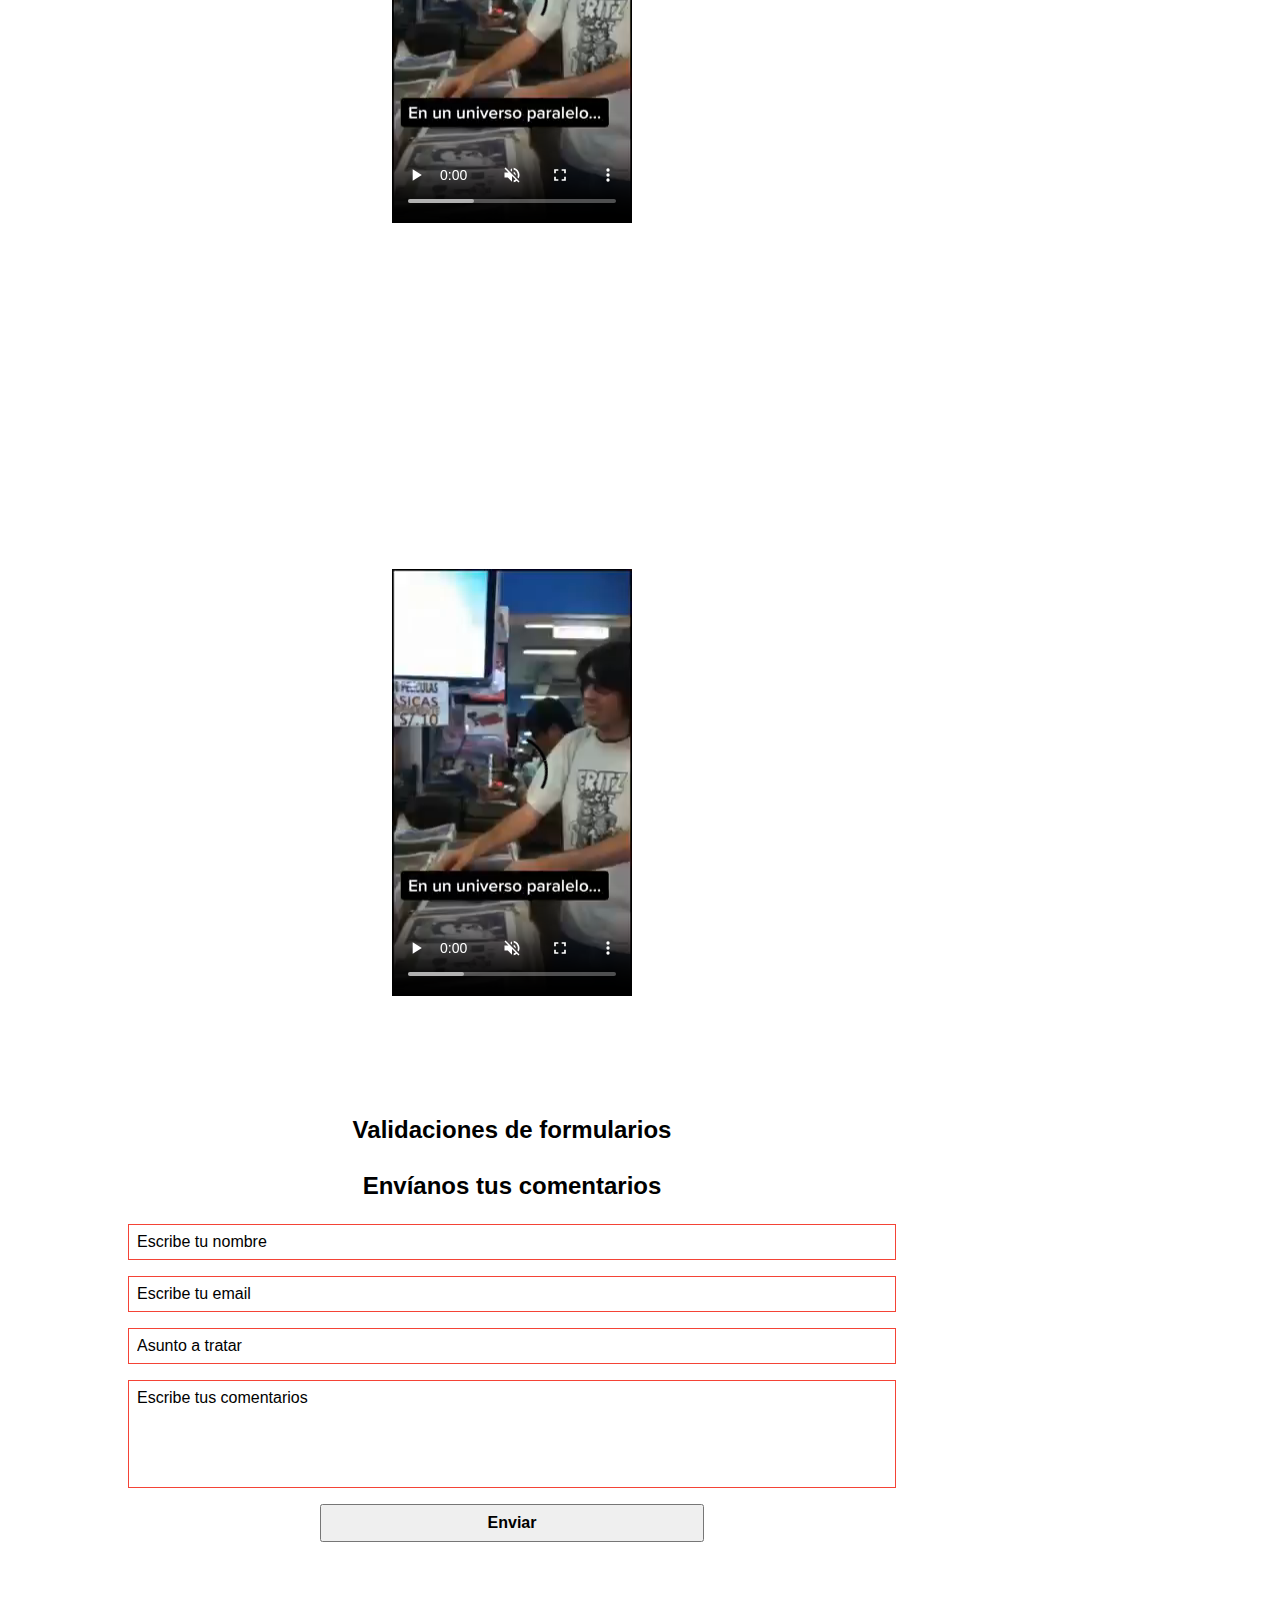
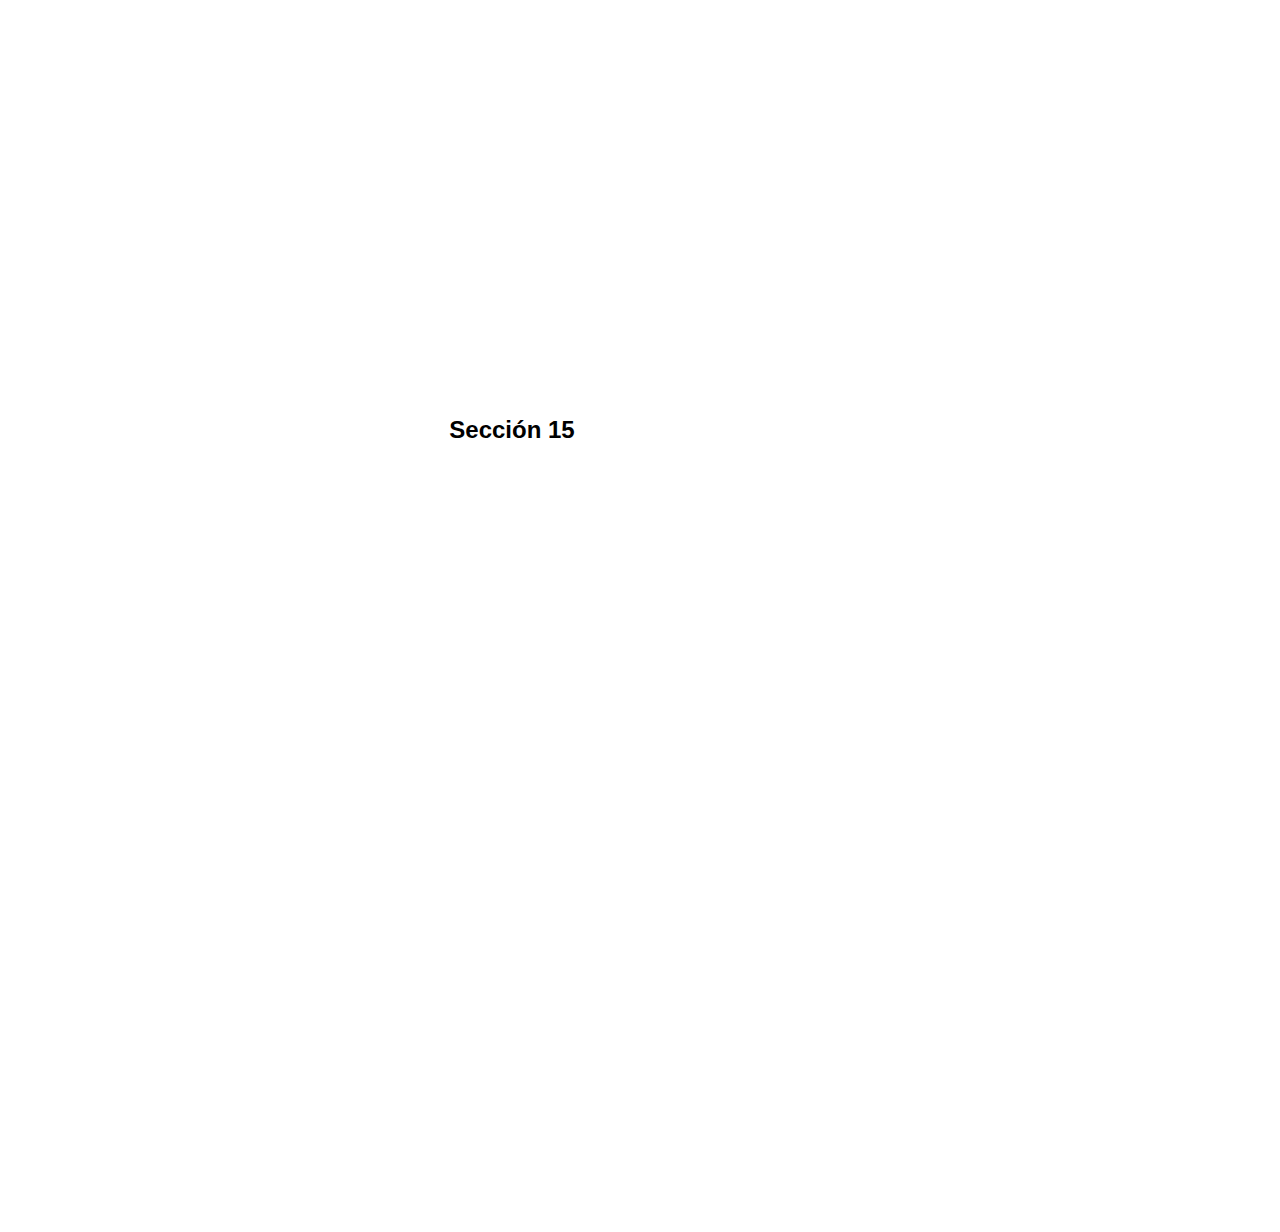
==== commit be7e4fde: "Added more for form functionality" ====
--- a/index.html
+++ b/index.html
@@ -200,12 +200,12 @@
       </section>
       <section id="seccion14" class="section" data-scroll-spy>
         <h2>Validaciones de formularios</h2>
-        <form class="contact-form">
+        <form class="contact-form" action="https://formsubmit.co/spazzaglia98@gmail.com" method="POST" target="_blank">
           <legend>Envíanos tus comentarios</legend>
           <input type="text" name="name" placeholder="Escribe tu nombre" title="Nombre sólo acepta letras y espacios en blanco" pattern="^[A-Za-zÑñÁáÉéÍíÓóÚúÜü\s]+$" required>
           <input type="email" name="email" placeholder="Escribe tu email" title="Email incorrecto" pattern="^[a-z0-9]+(\.[_a-z0-9]+)*@[a-z0-9-]+(\.[a-z0-9-]+)*(\.[a-z]{2,15})$" required>
           <input type="text" name="subject" placeholder="Asunto a tratar" title="El asunto es requerido" required>
-          <textarea name="comments" cols="50" rows="5" placeholder="Escribe tus comentarios" title="Tu comentario no debe exceder los 255 caracteres" data-pattern="^.{1,255}$" required></textarea>
+          <textarea name="comments" cols="50" rows="5" placeholder  ="Escribe tus comentarios" title="Tu comentario no debe exceder los 255 caracteres" data-pattern="^.{1,255}$" required></textarea>
           <input type="submit" value="Enviar">
           <div class="contact-form-loader none">
             <img src="assets/tail-spin.svg" alt="Cargando">
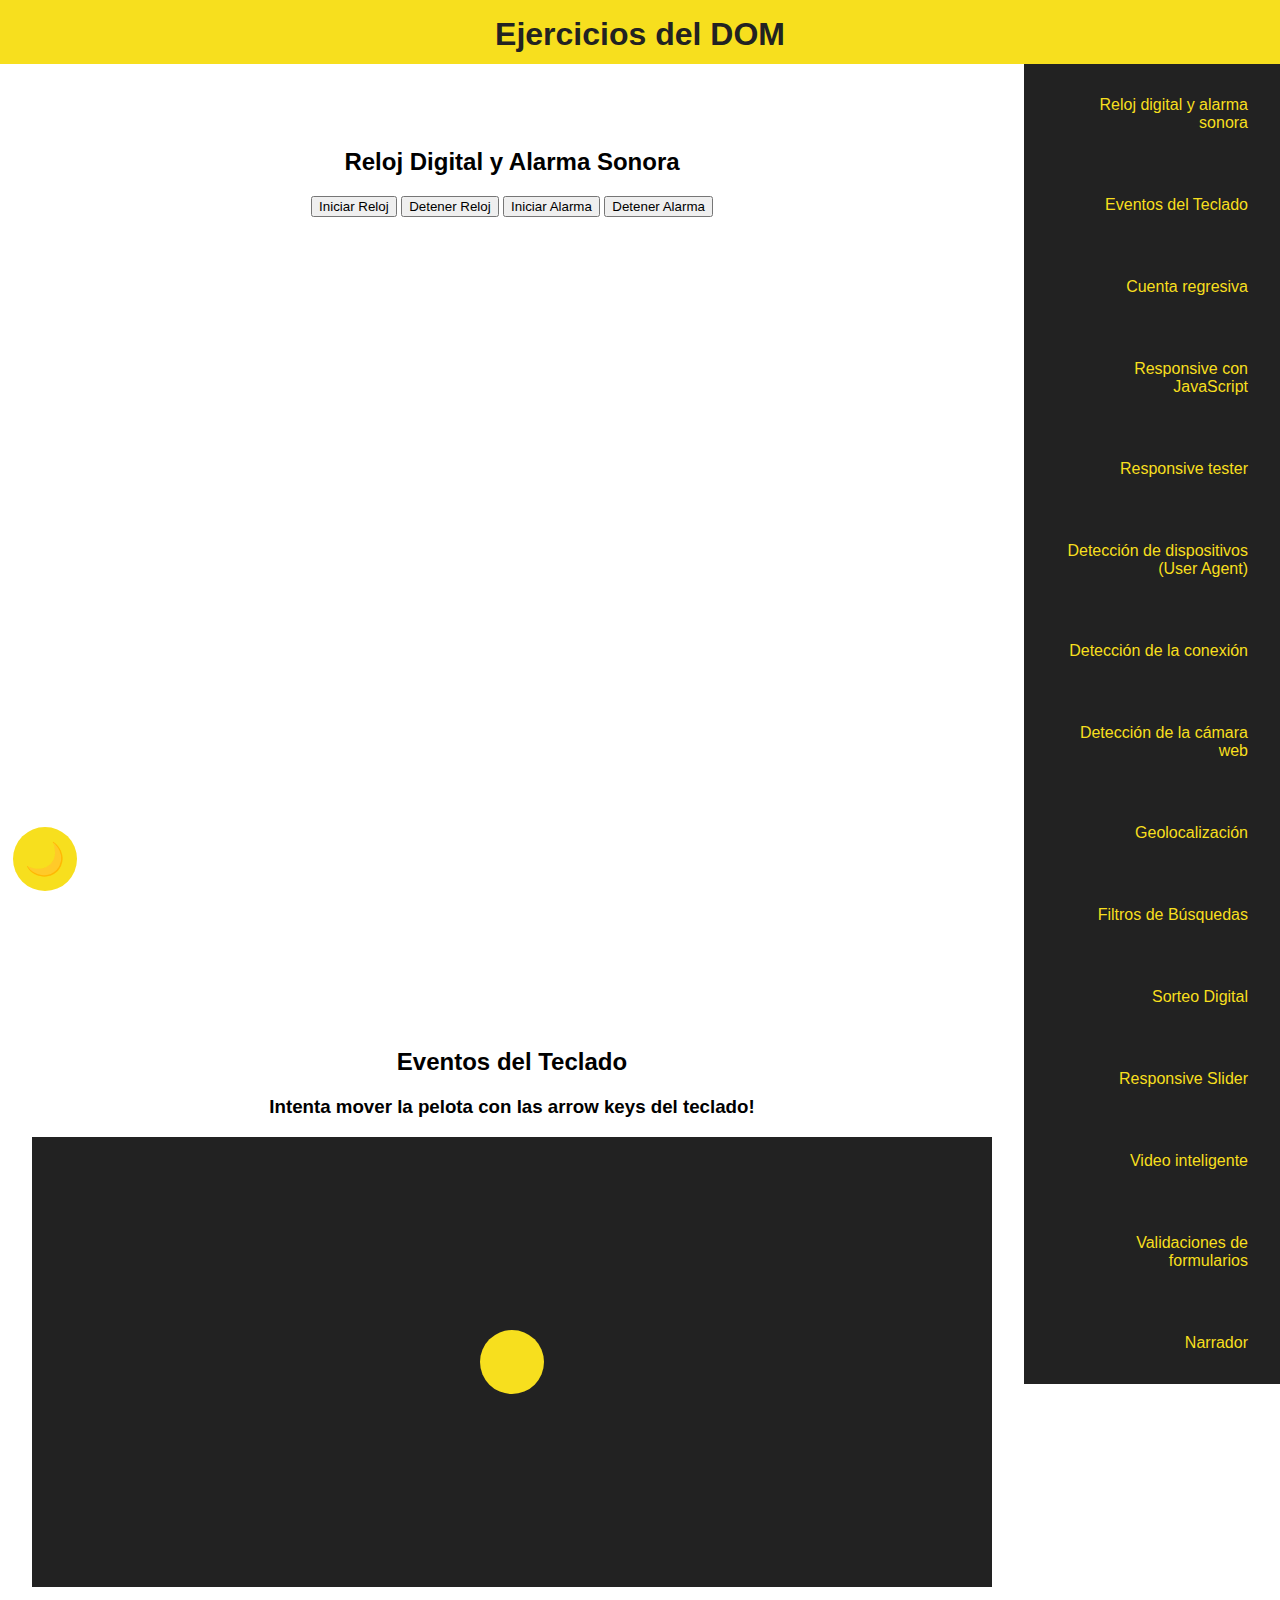
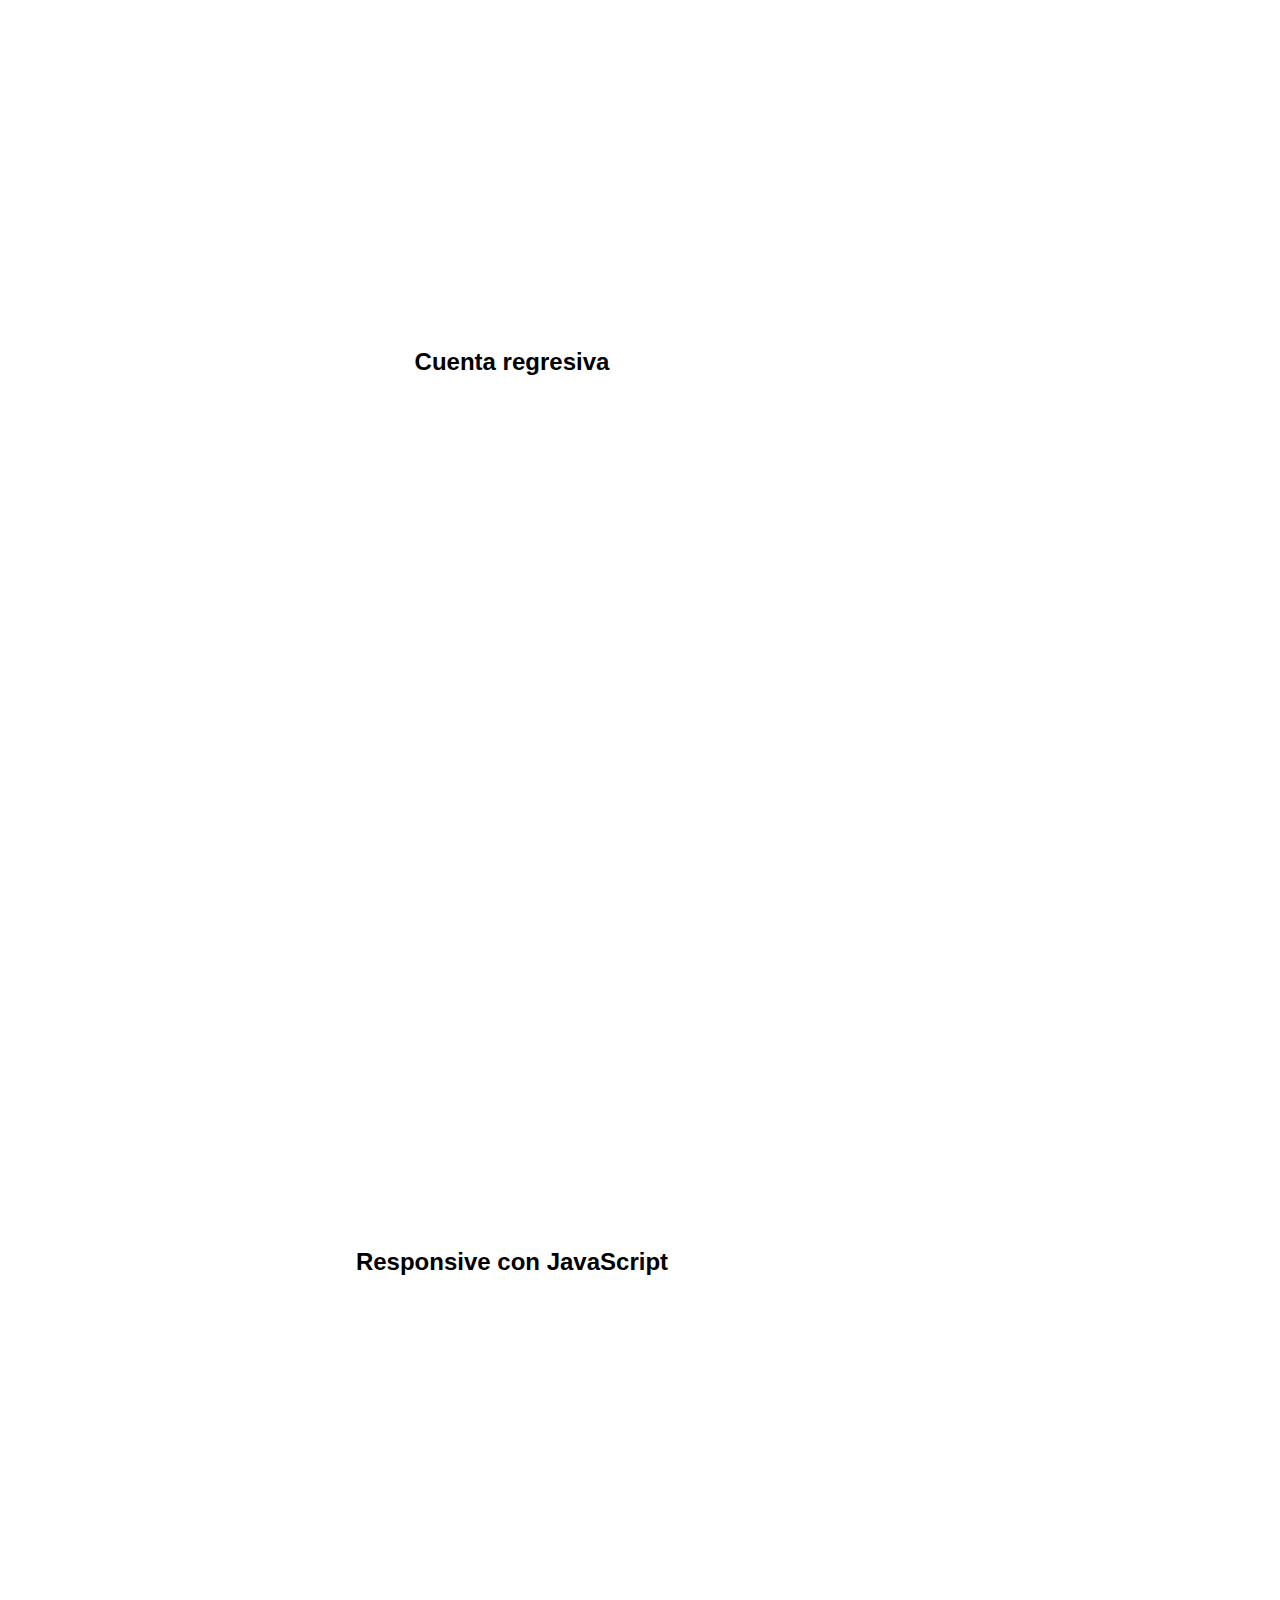
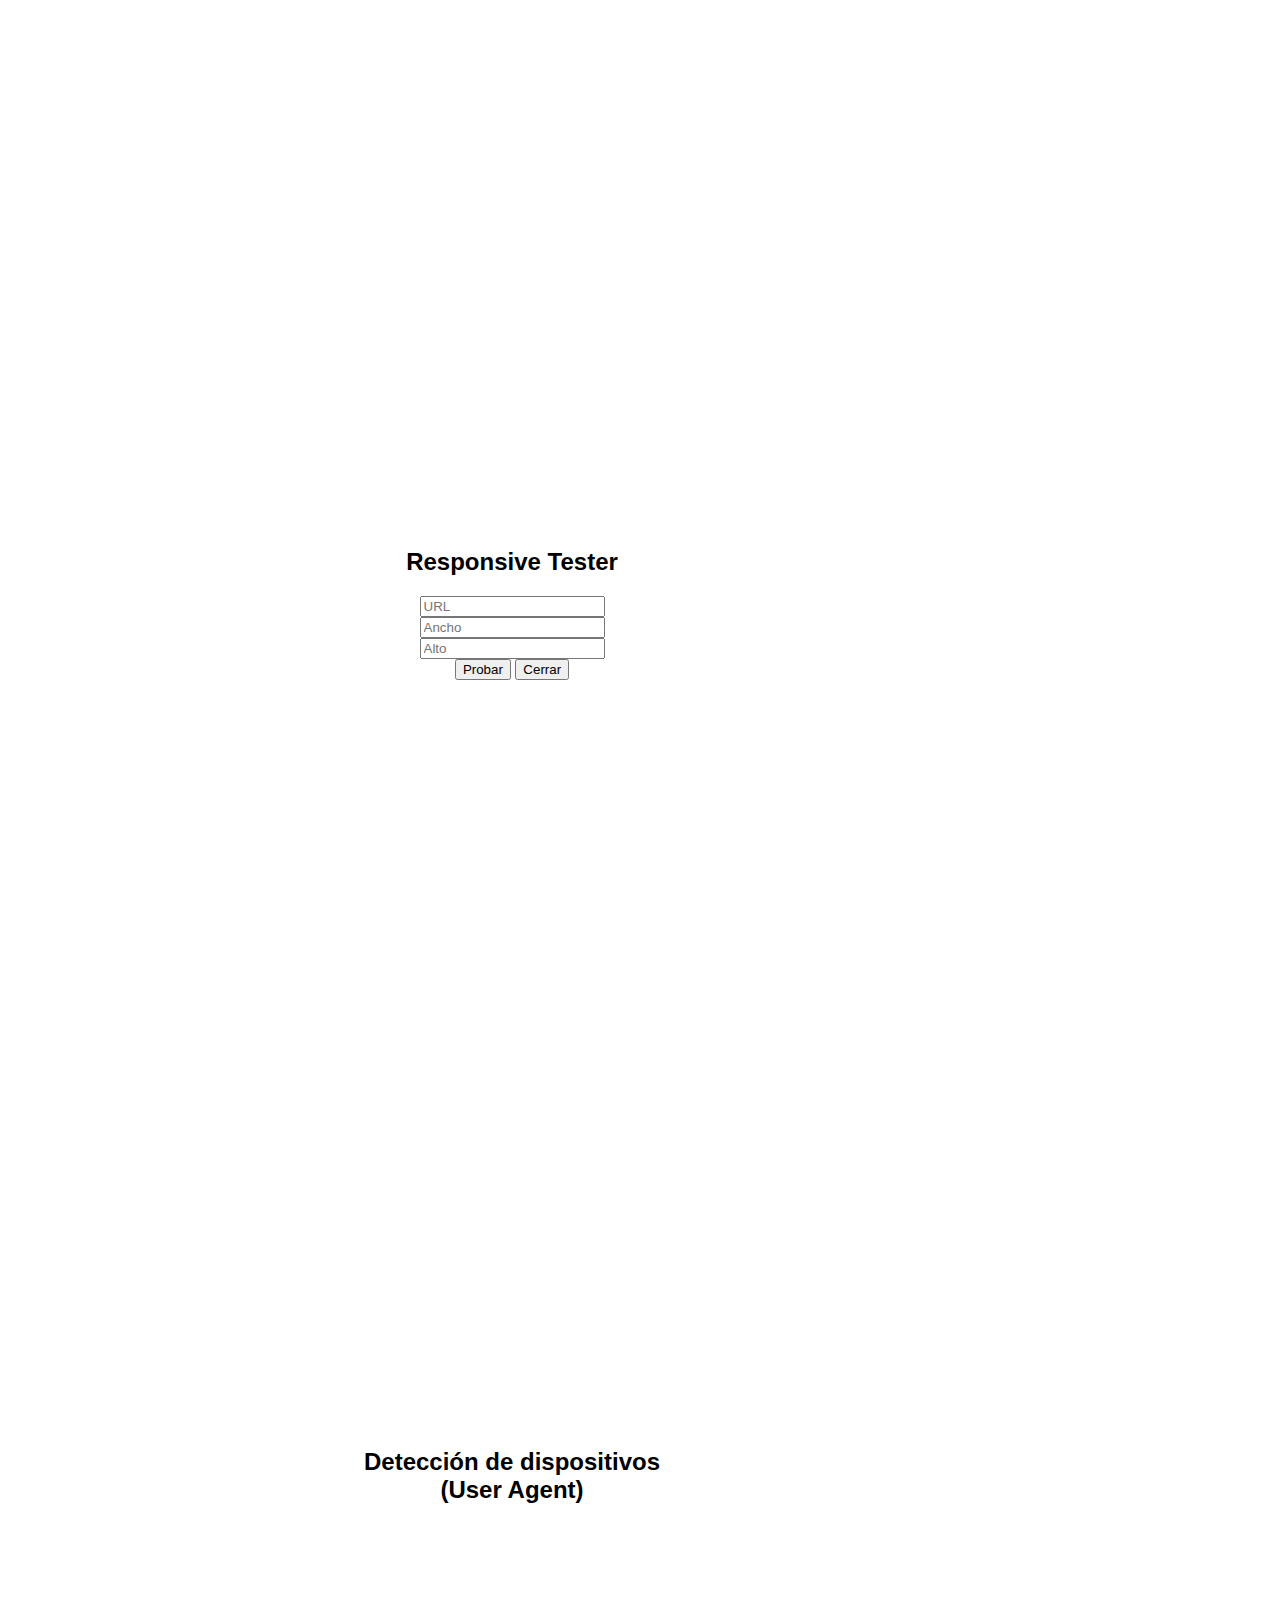
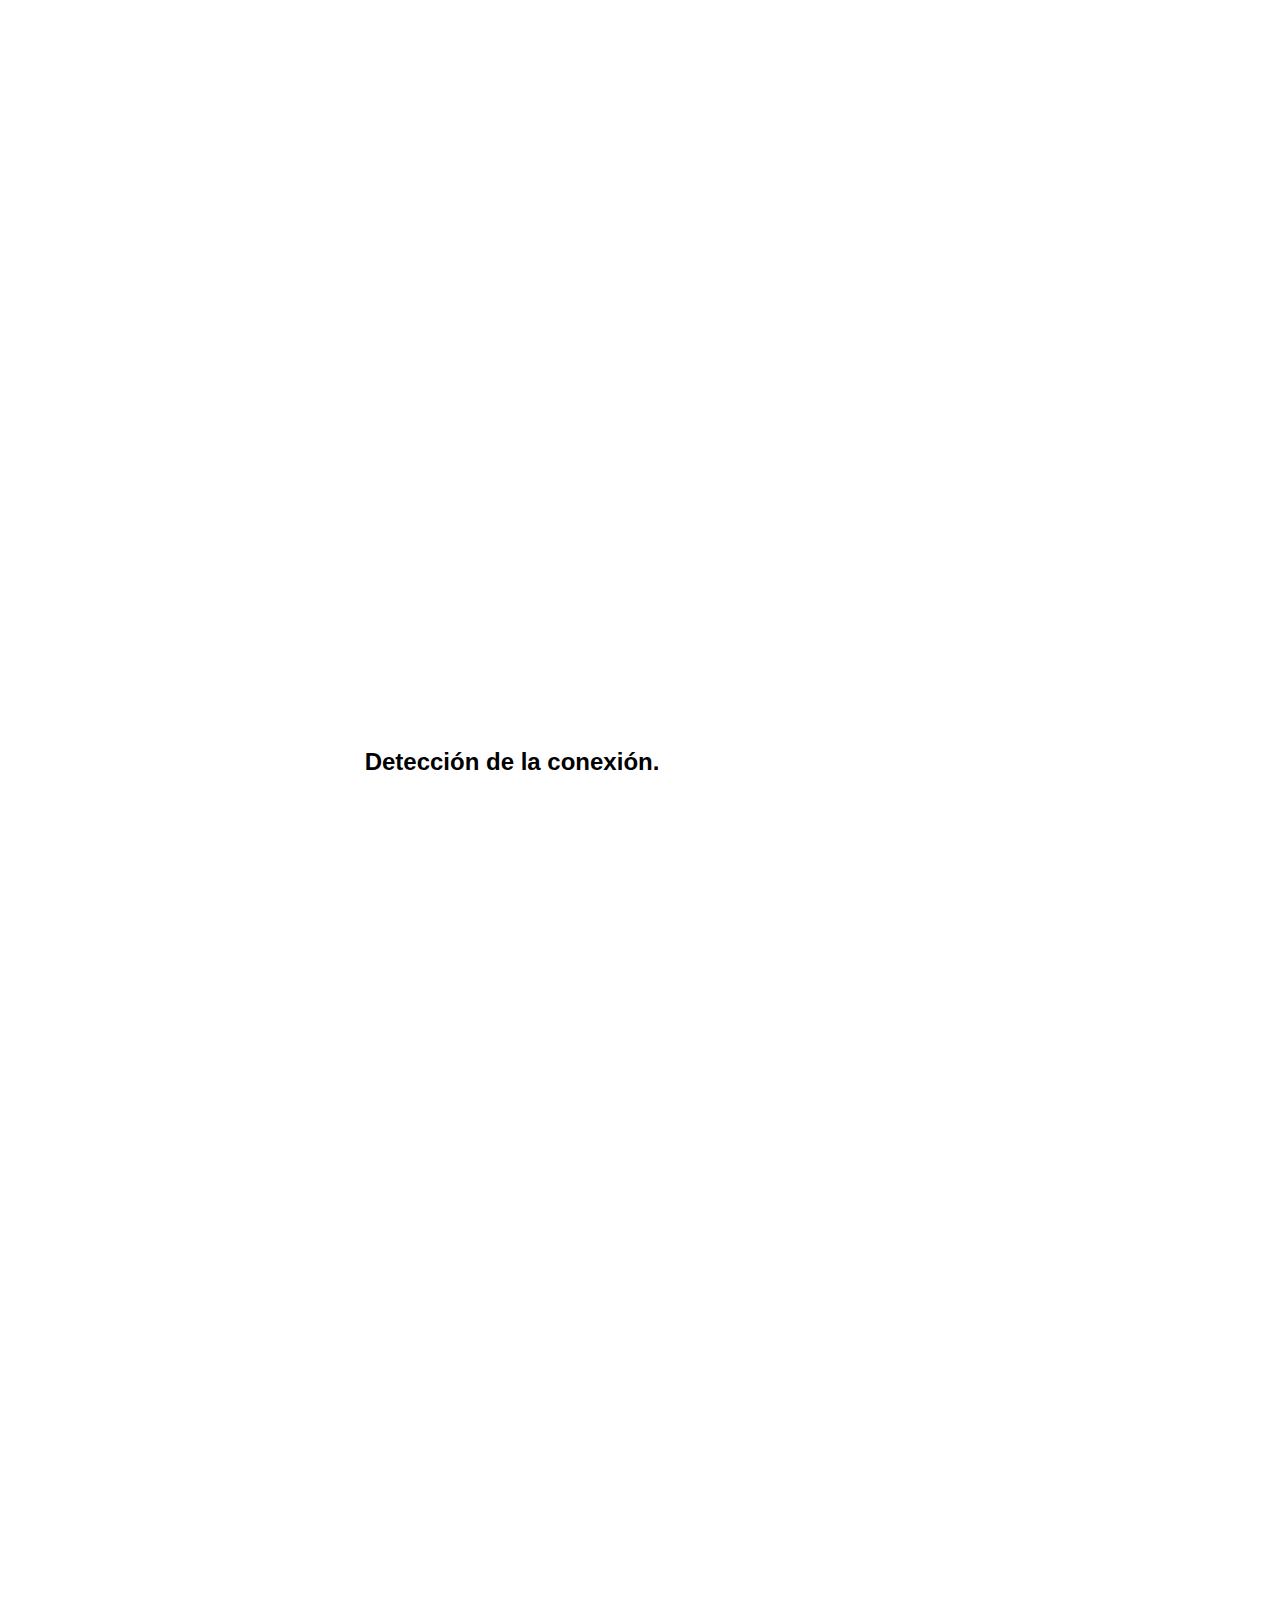
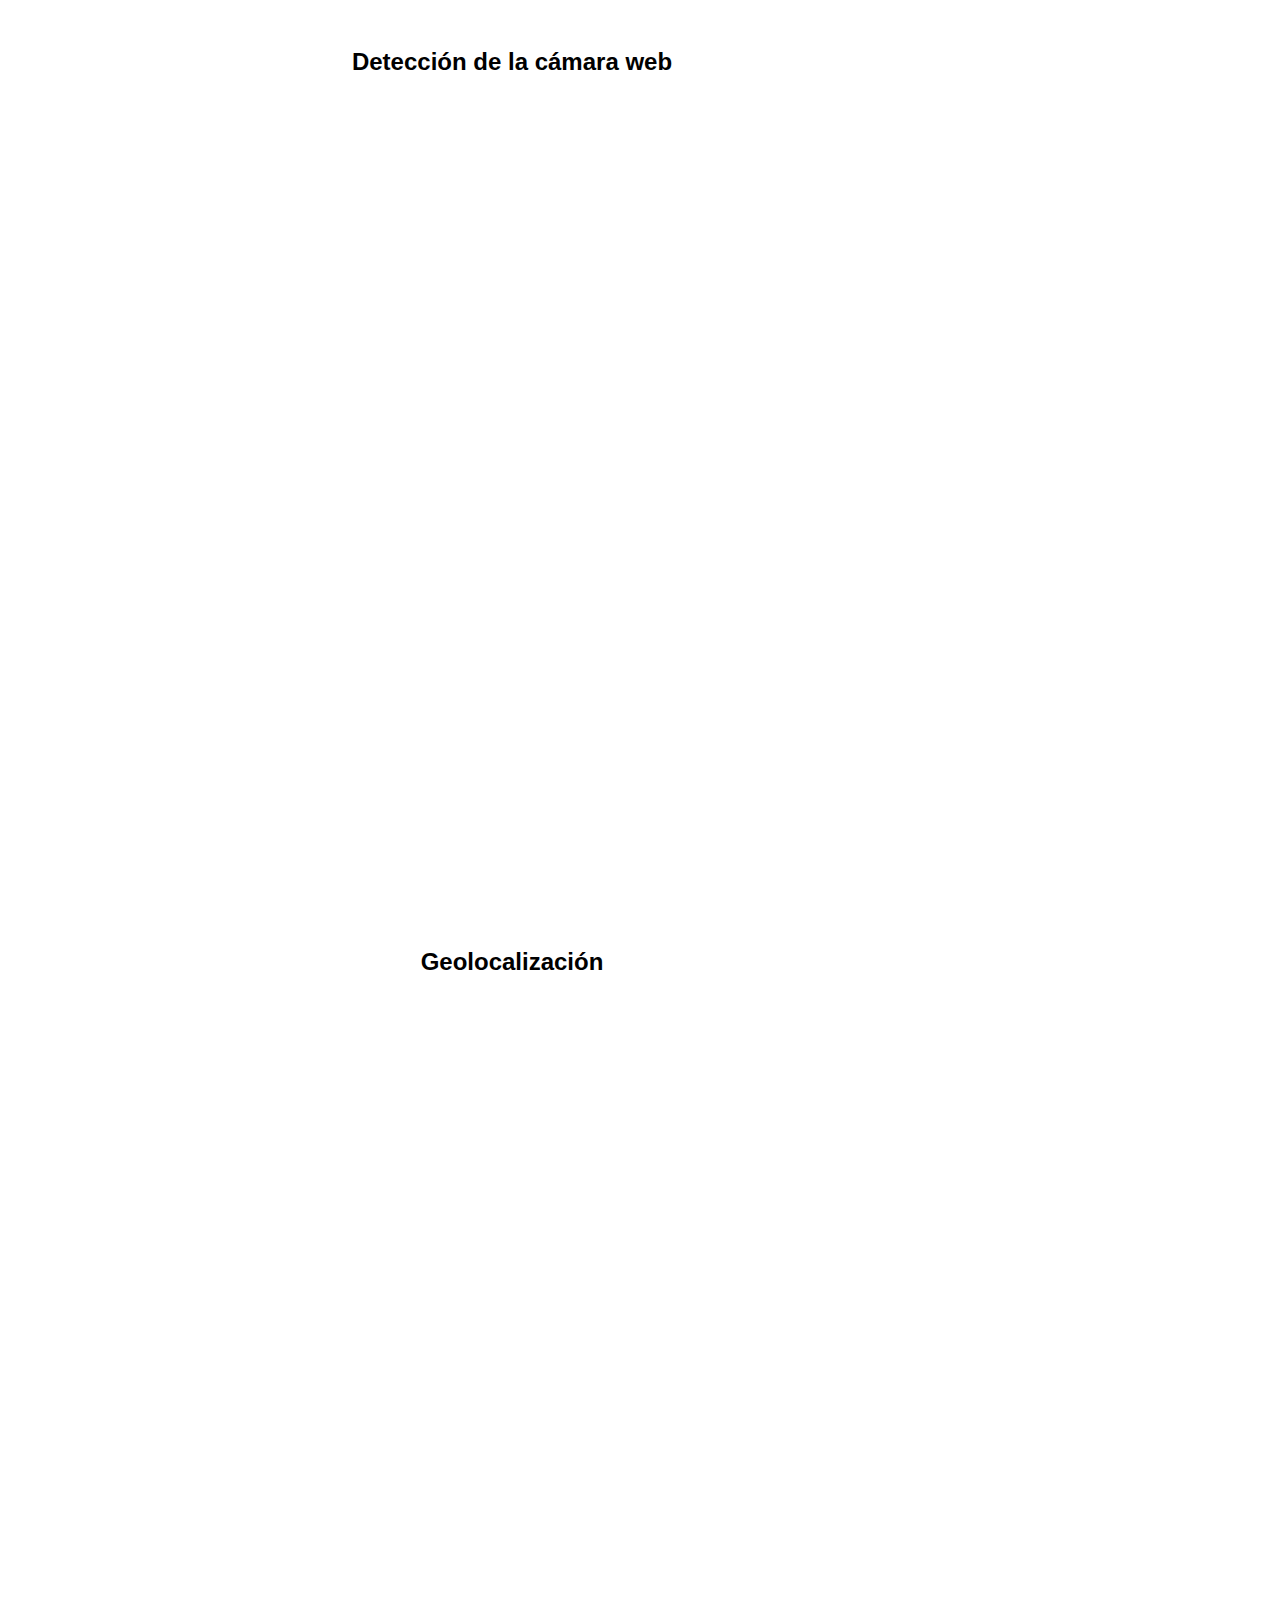
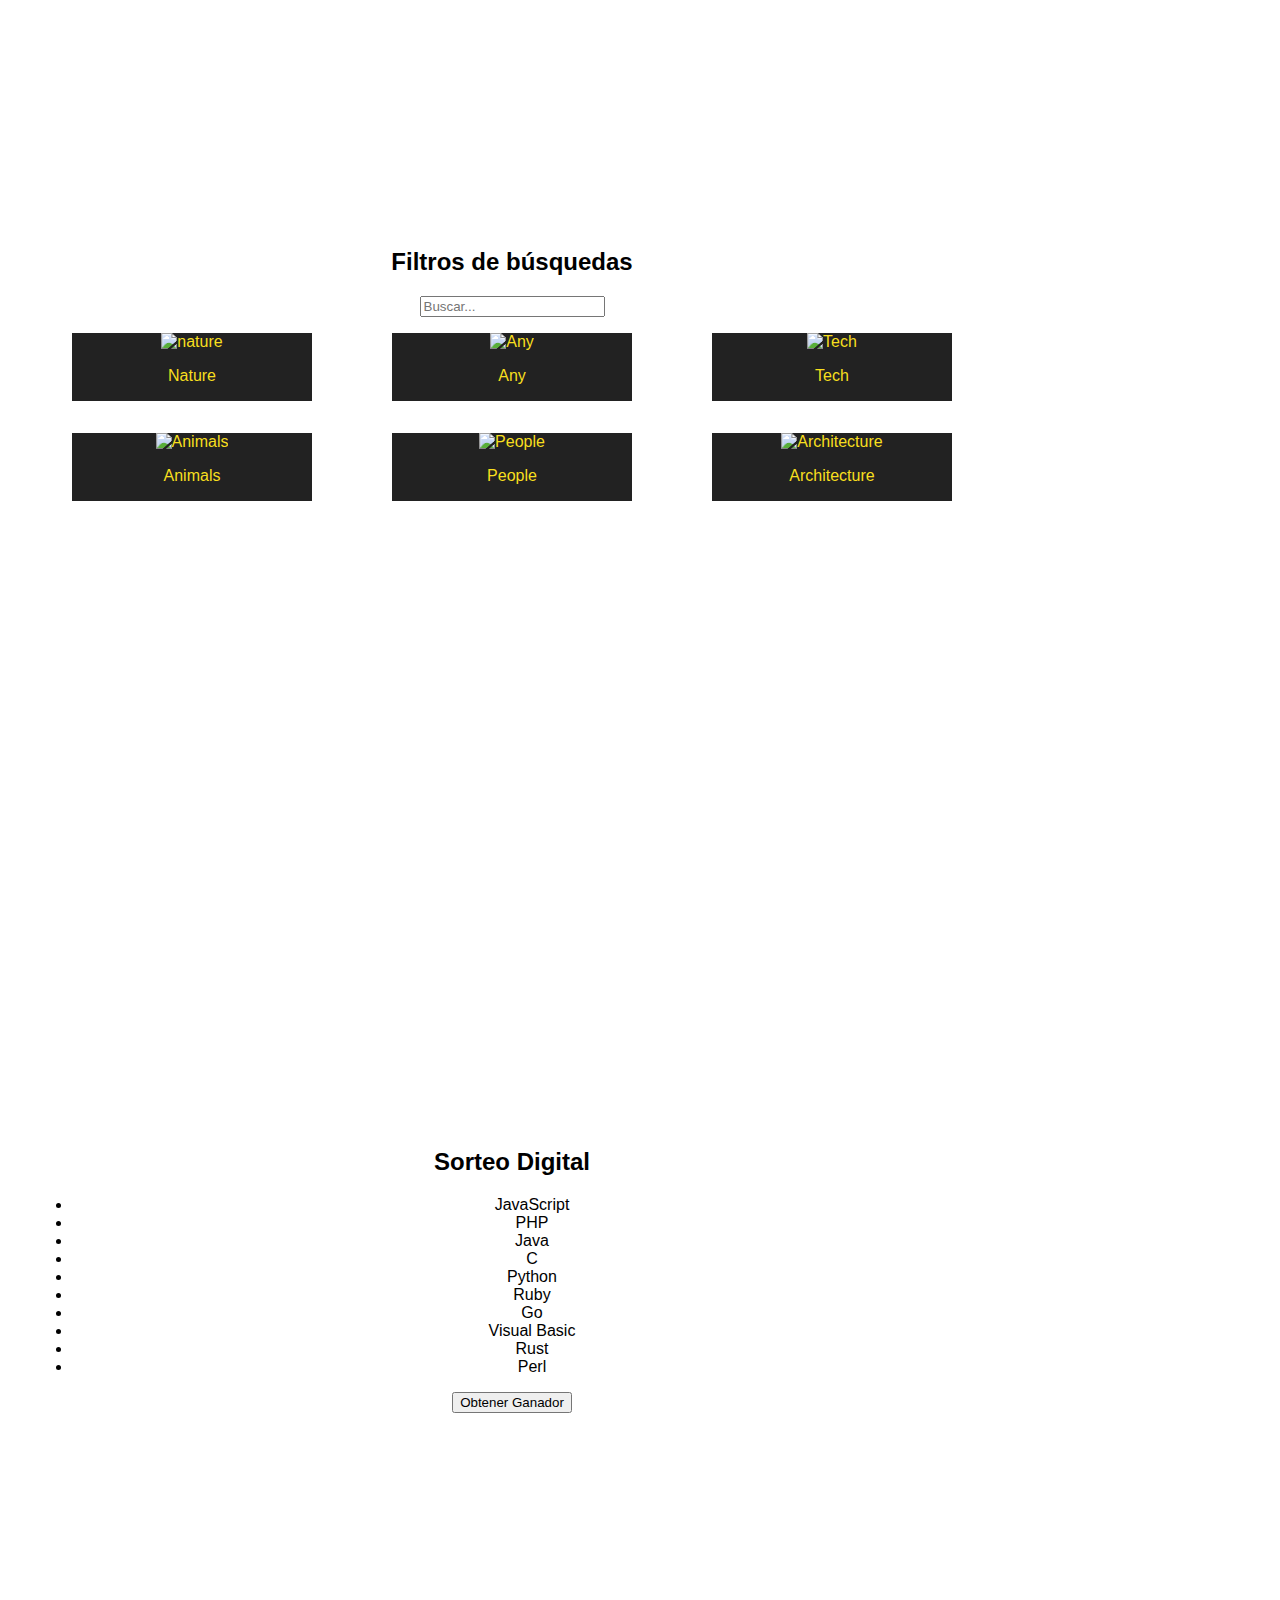
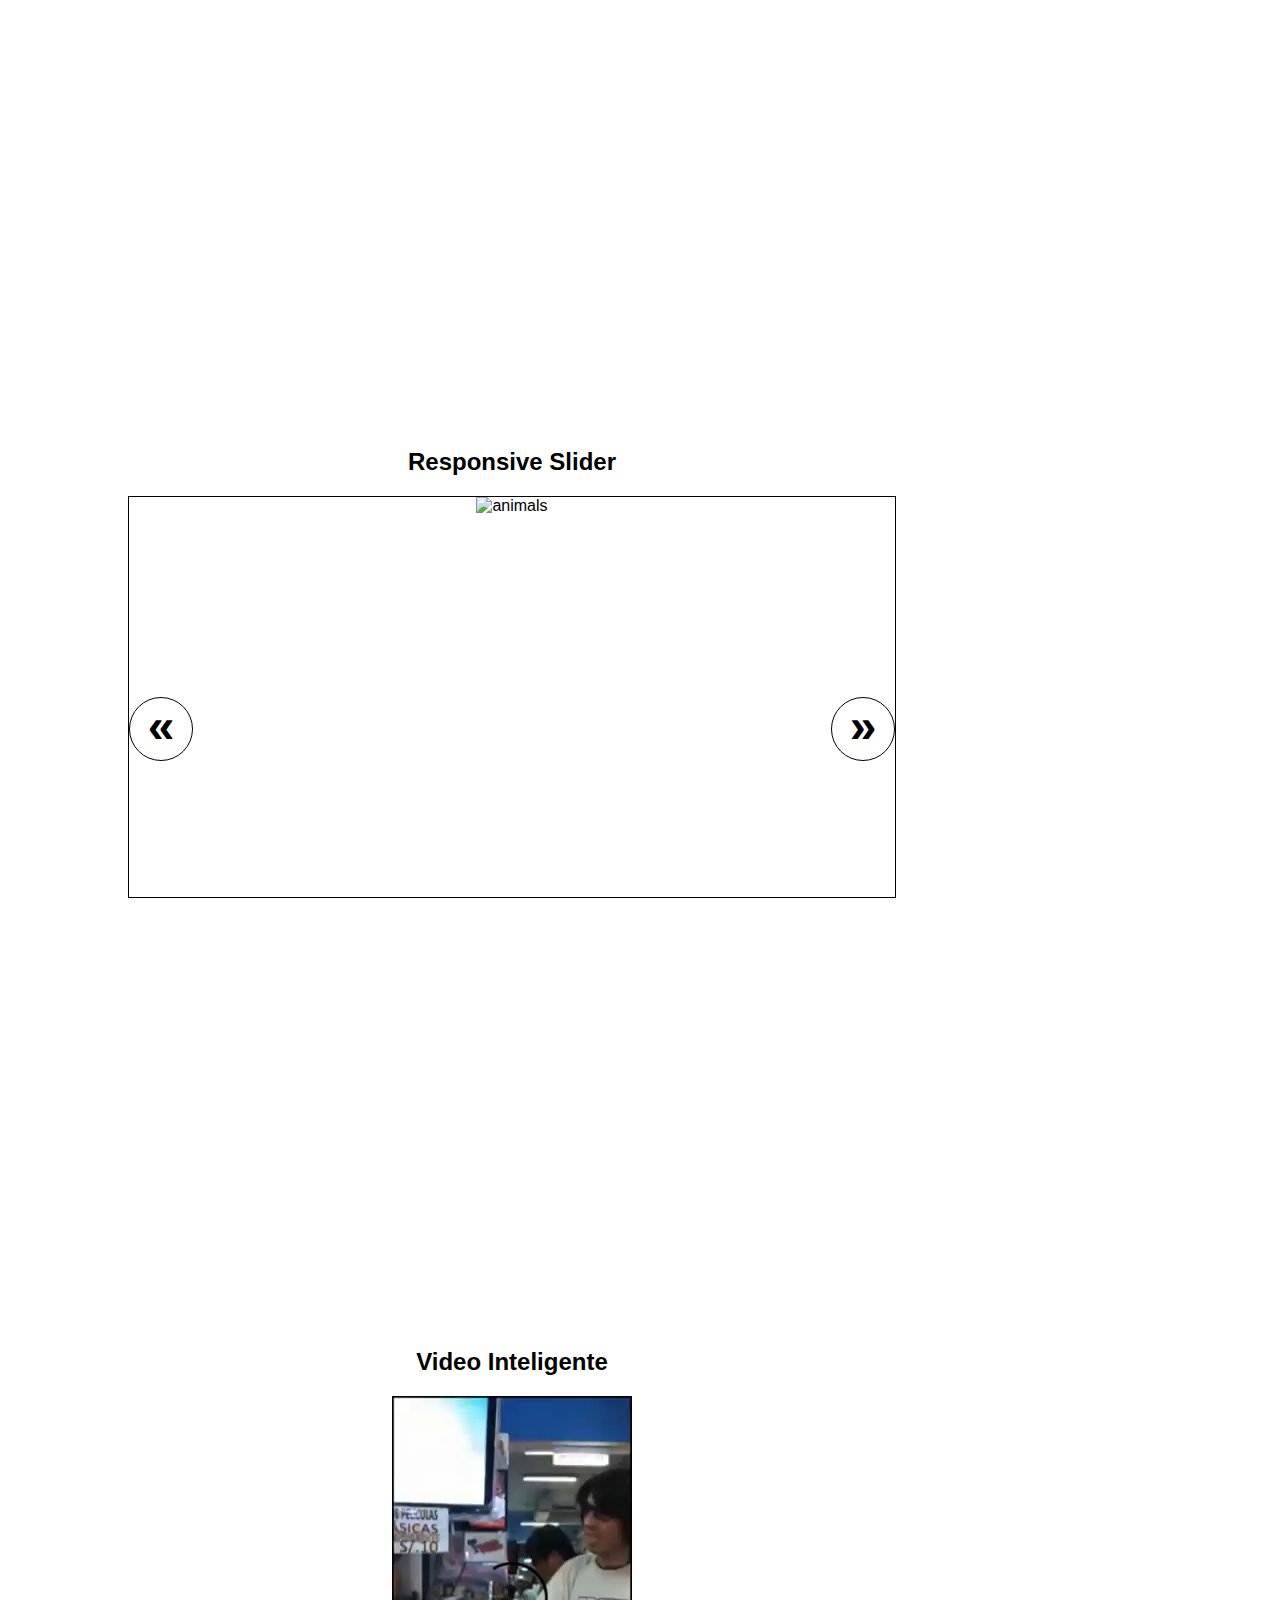
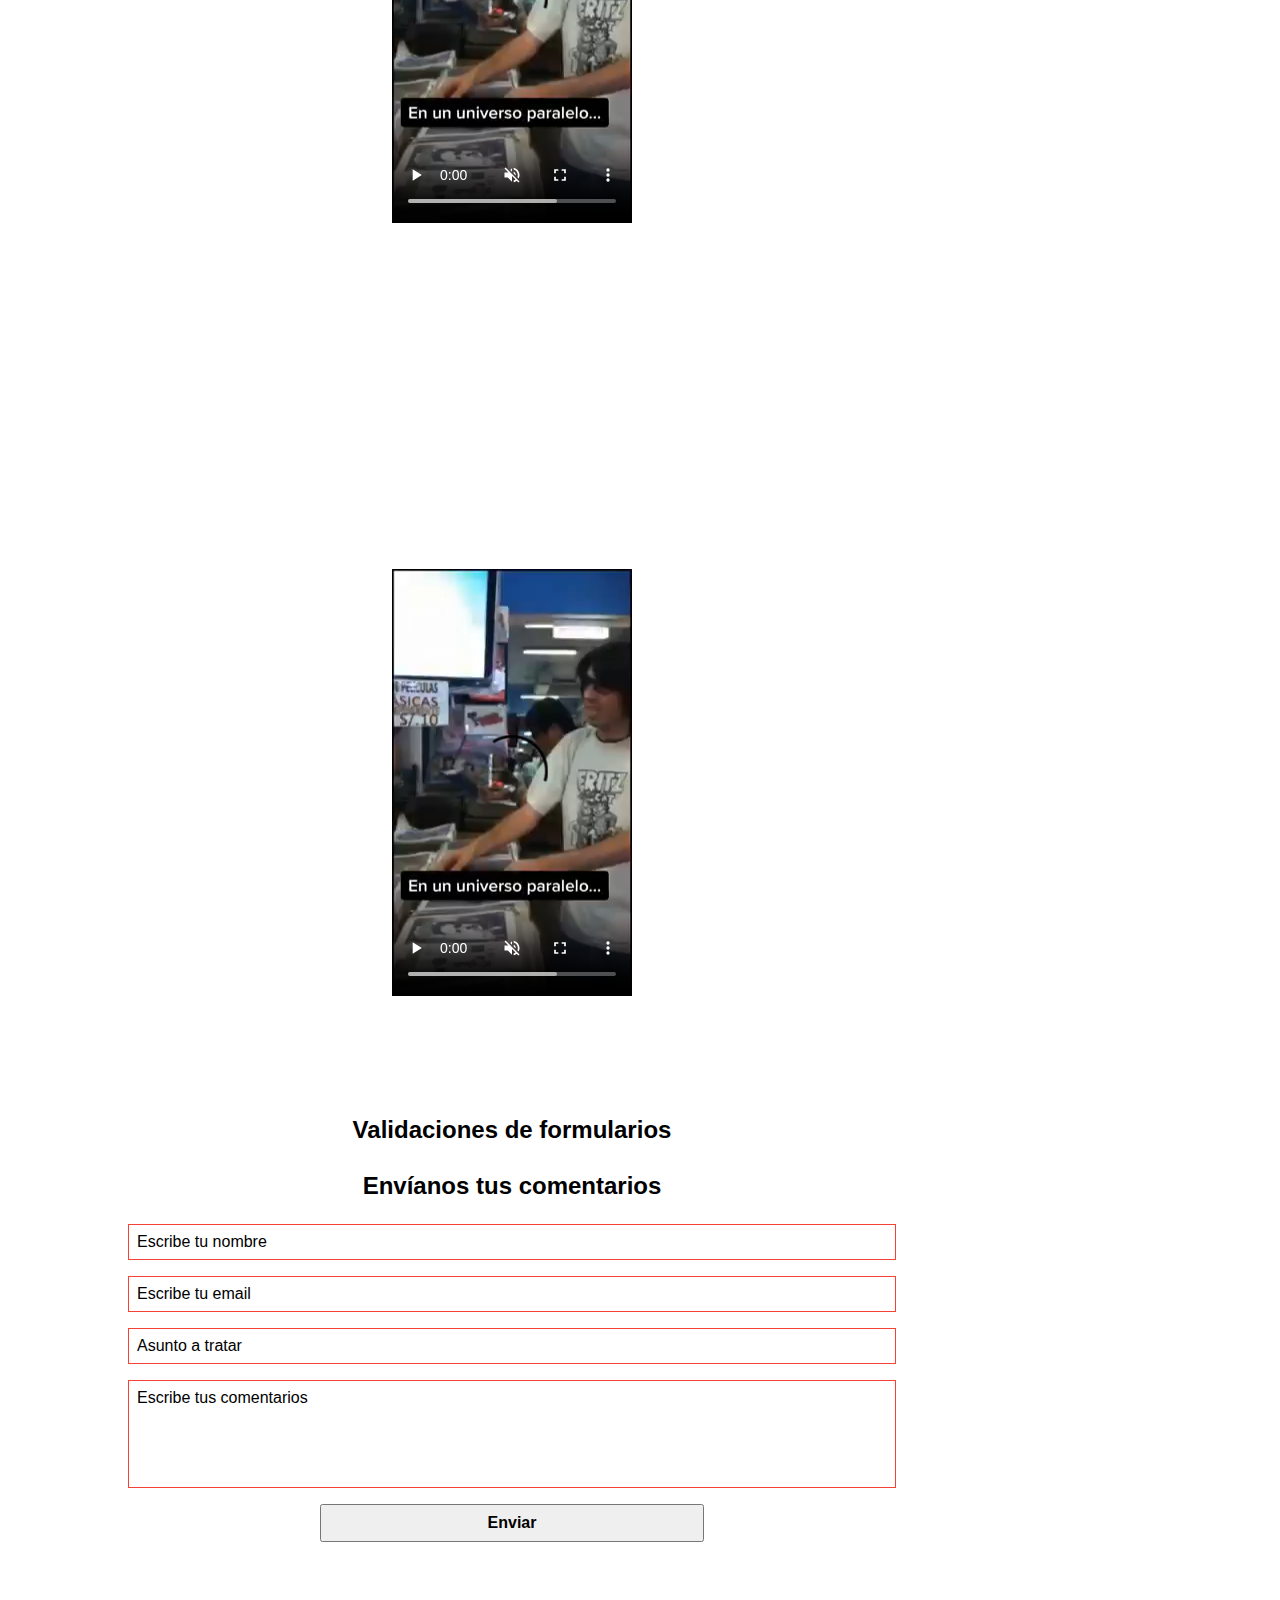
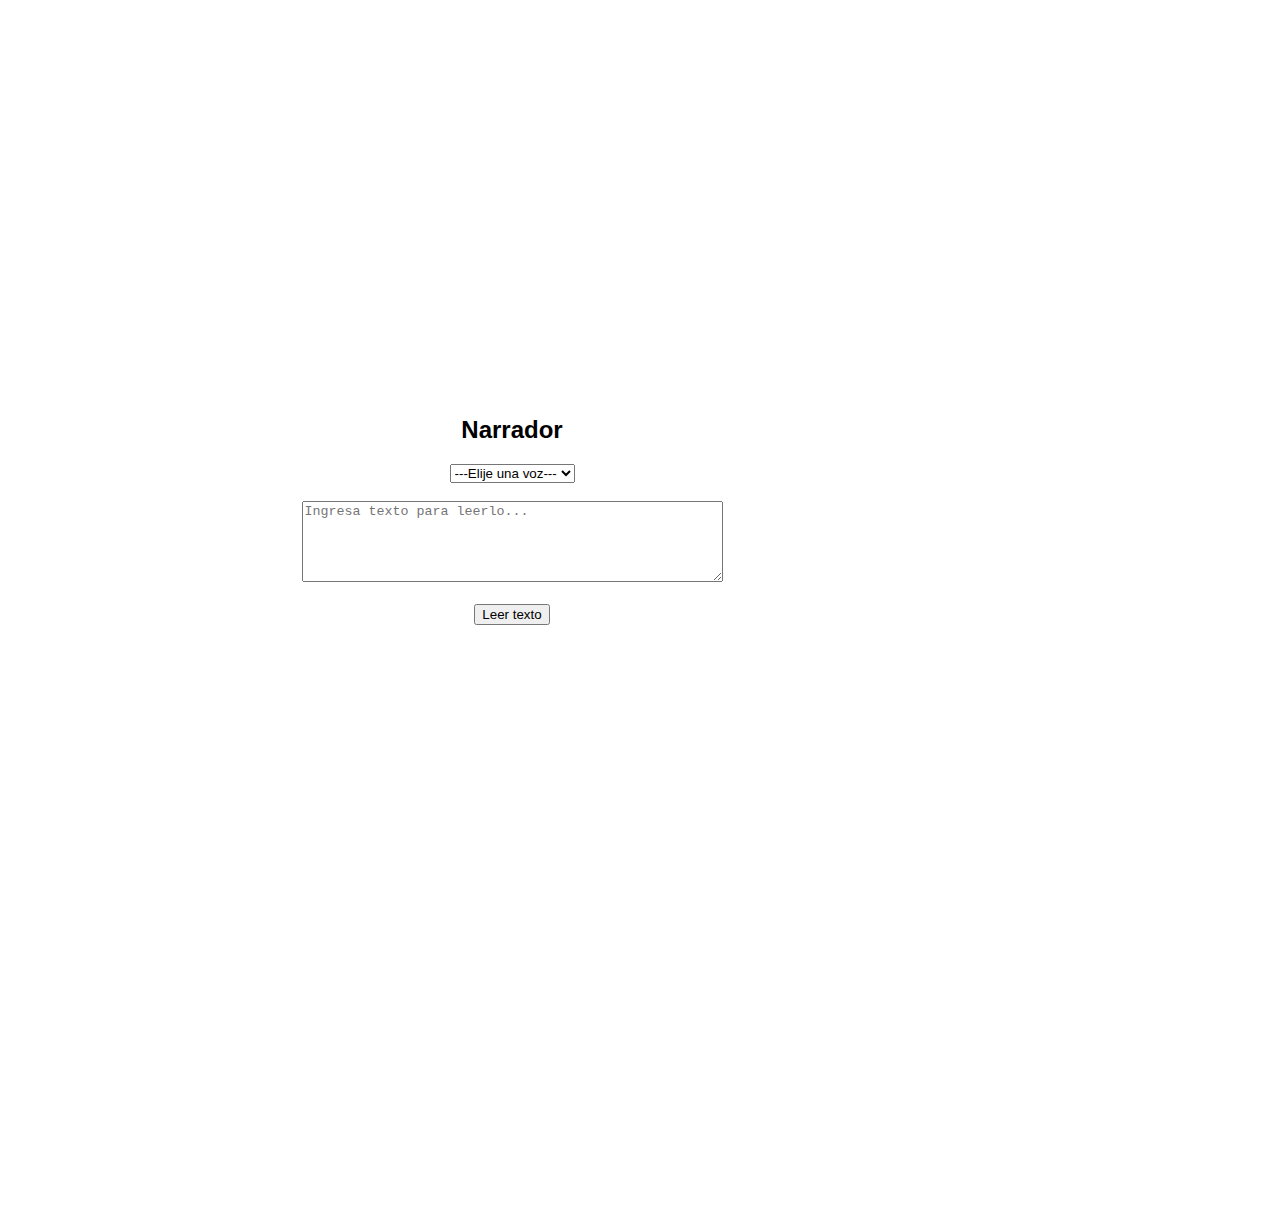
==== commit 7d82c26a: "Working on narrator functionality 3:53" ====
--- a/index.html
+++ b/index.html
@@ -38,7 +38,7 @@
         <a href="#seccion12" data-scroll-spy>Responsive Slider</a>
         <a href="#seccion13" data-scroll-spy>Video inteligente</a>
         <a href="#seccion14" data-scroll-spy>Validaciones de formularios</a>
-        <a href="#seccion15" data-scroll-spy>Sección 15</a>
+        <a href="#seccion15" data-scroll-spy>Narrador</a>
       </nav>
     </aside>
     <main>
@@ -216,7 +216,14 @@
         </form>
       </section>
       <section id="seccion15" class="section" data-scroll-spy>
-        <h2>Sección 15</h2>
+        <h2>Narrador</h2>
+        <select id="speech-select">
+          <option value="">---Elije una voz---</option>
+        </select>
+        <br><br>
+        <textarea id="speech-text" cols="50" rows="5" placeholder="Ingresa texto para leerlo..."></textarea>
+        <br><br>
+        <button id="speech-btn">Leer texto</button>
       </section>
     </main>
     <button class="scroll-top-btn hidden">&#11014;</button>
